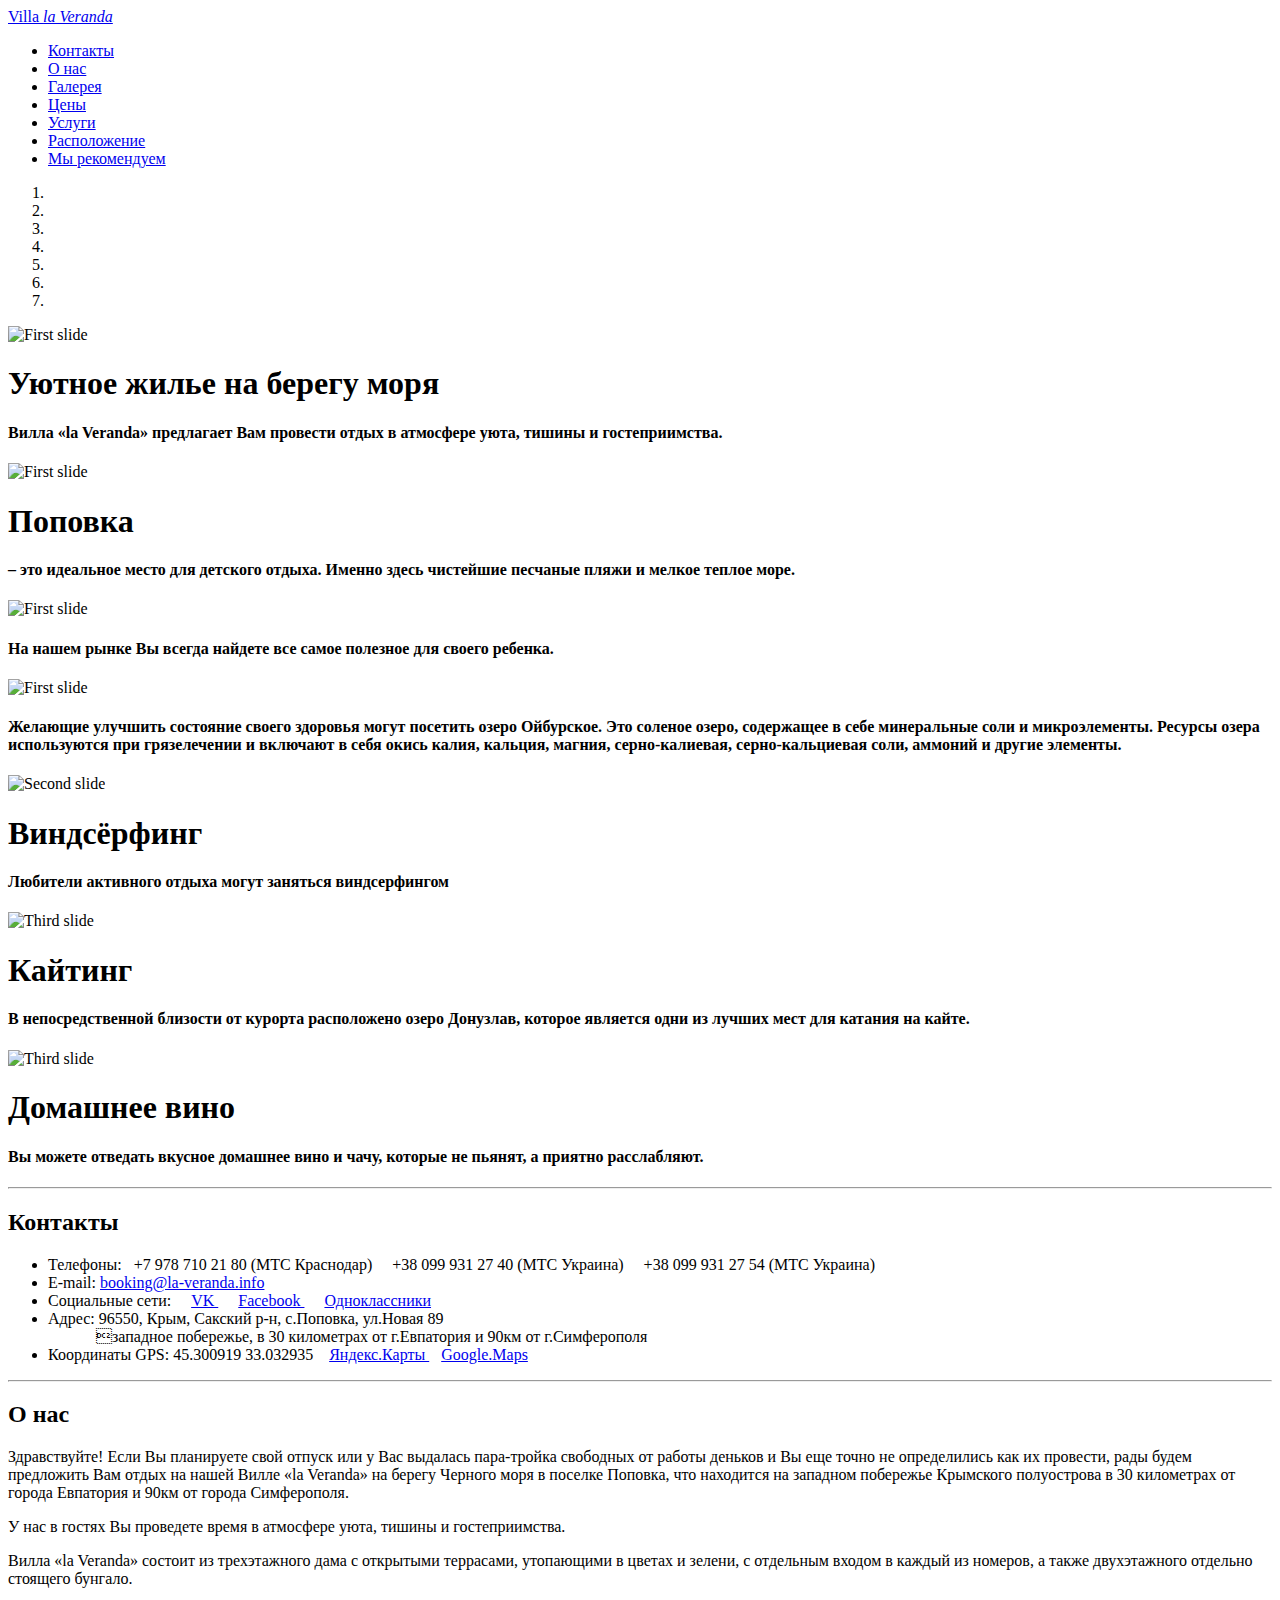
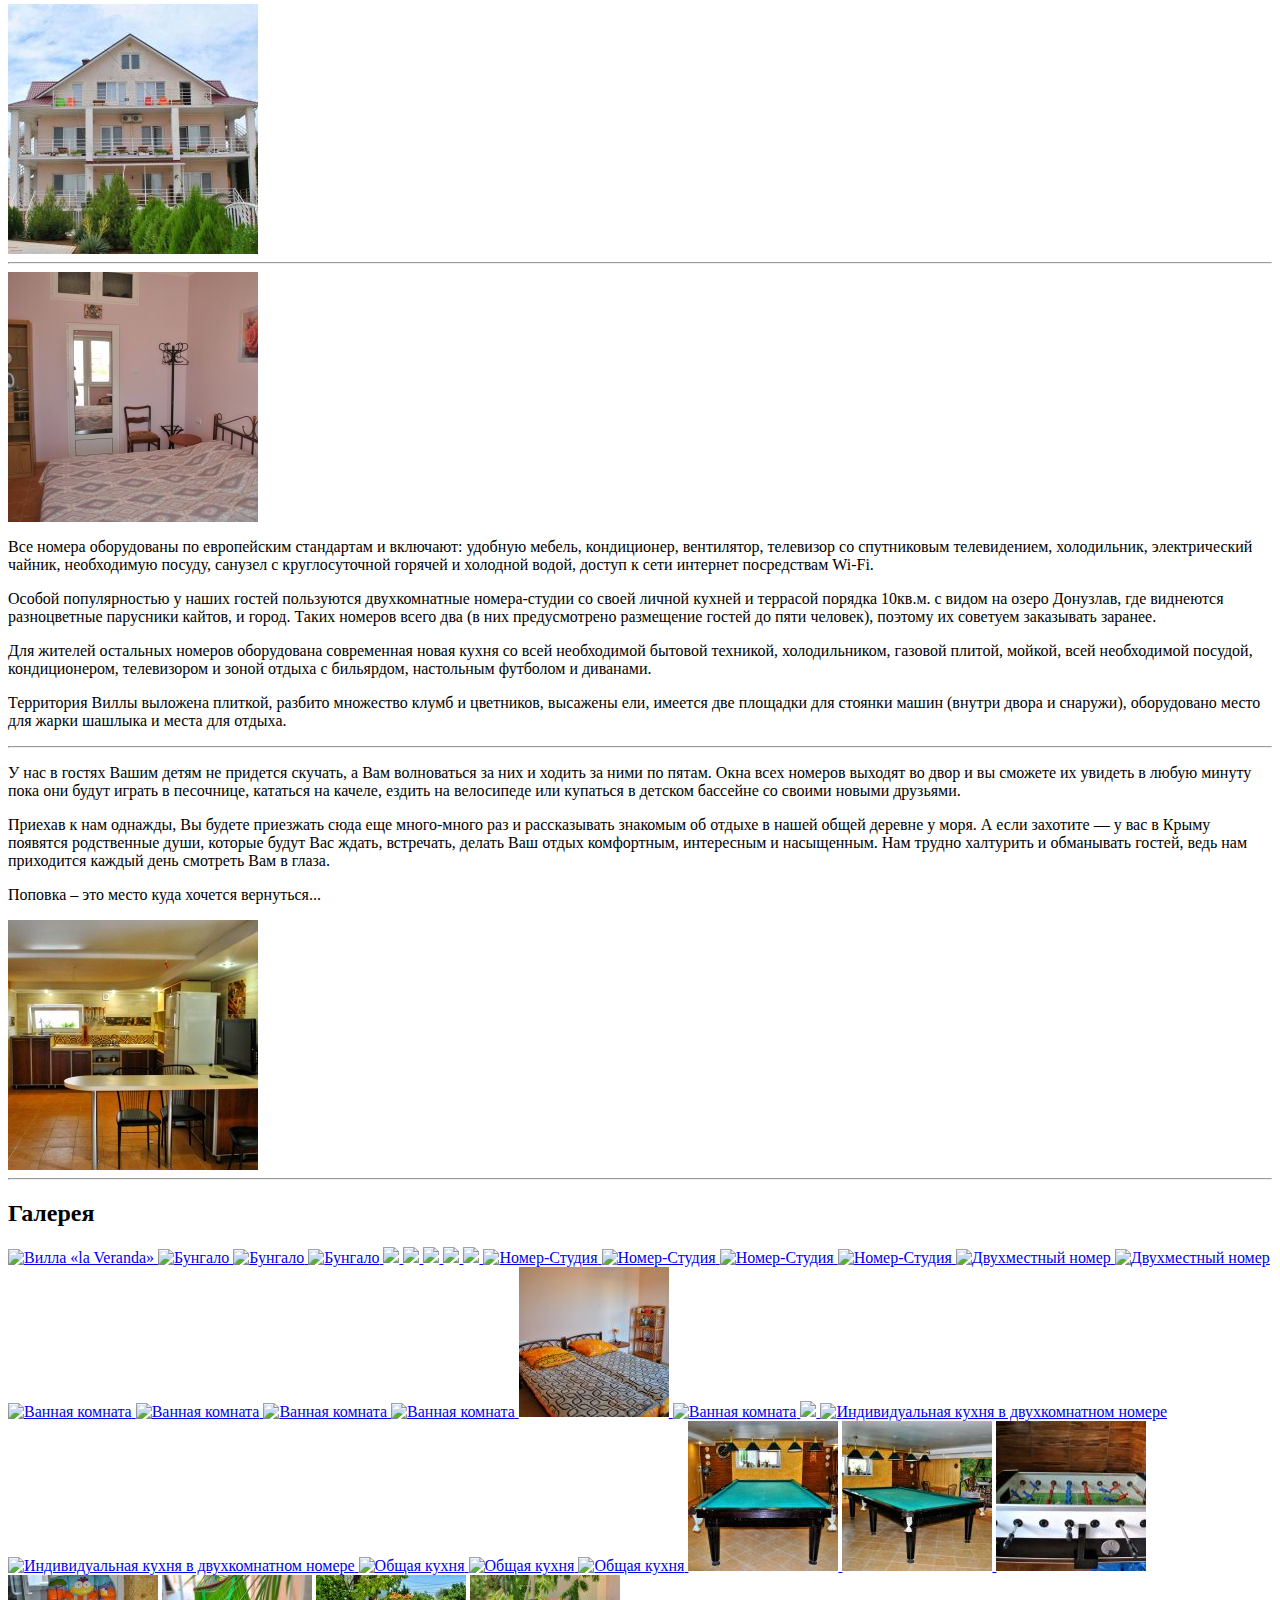
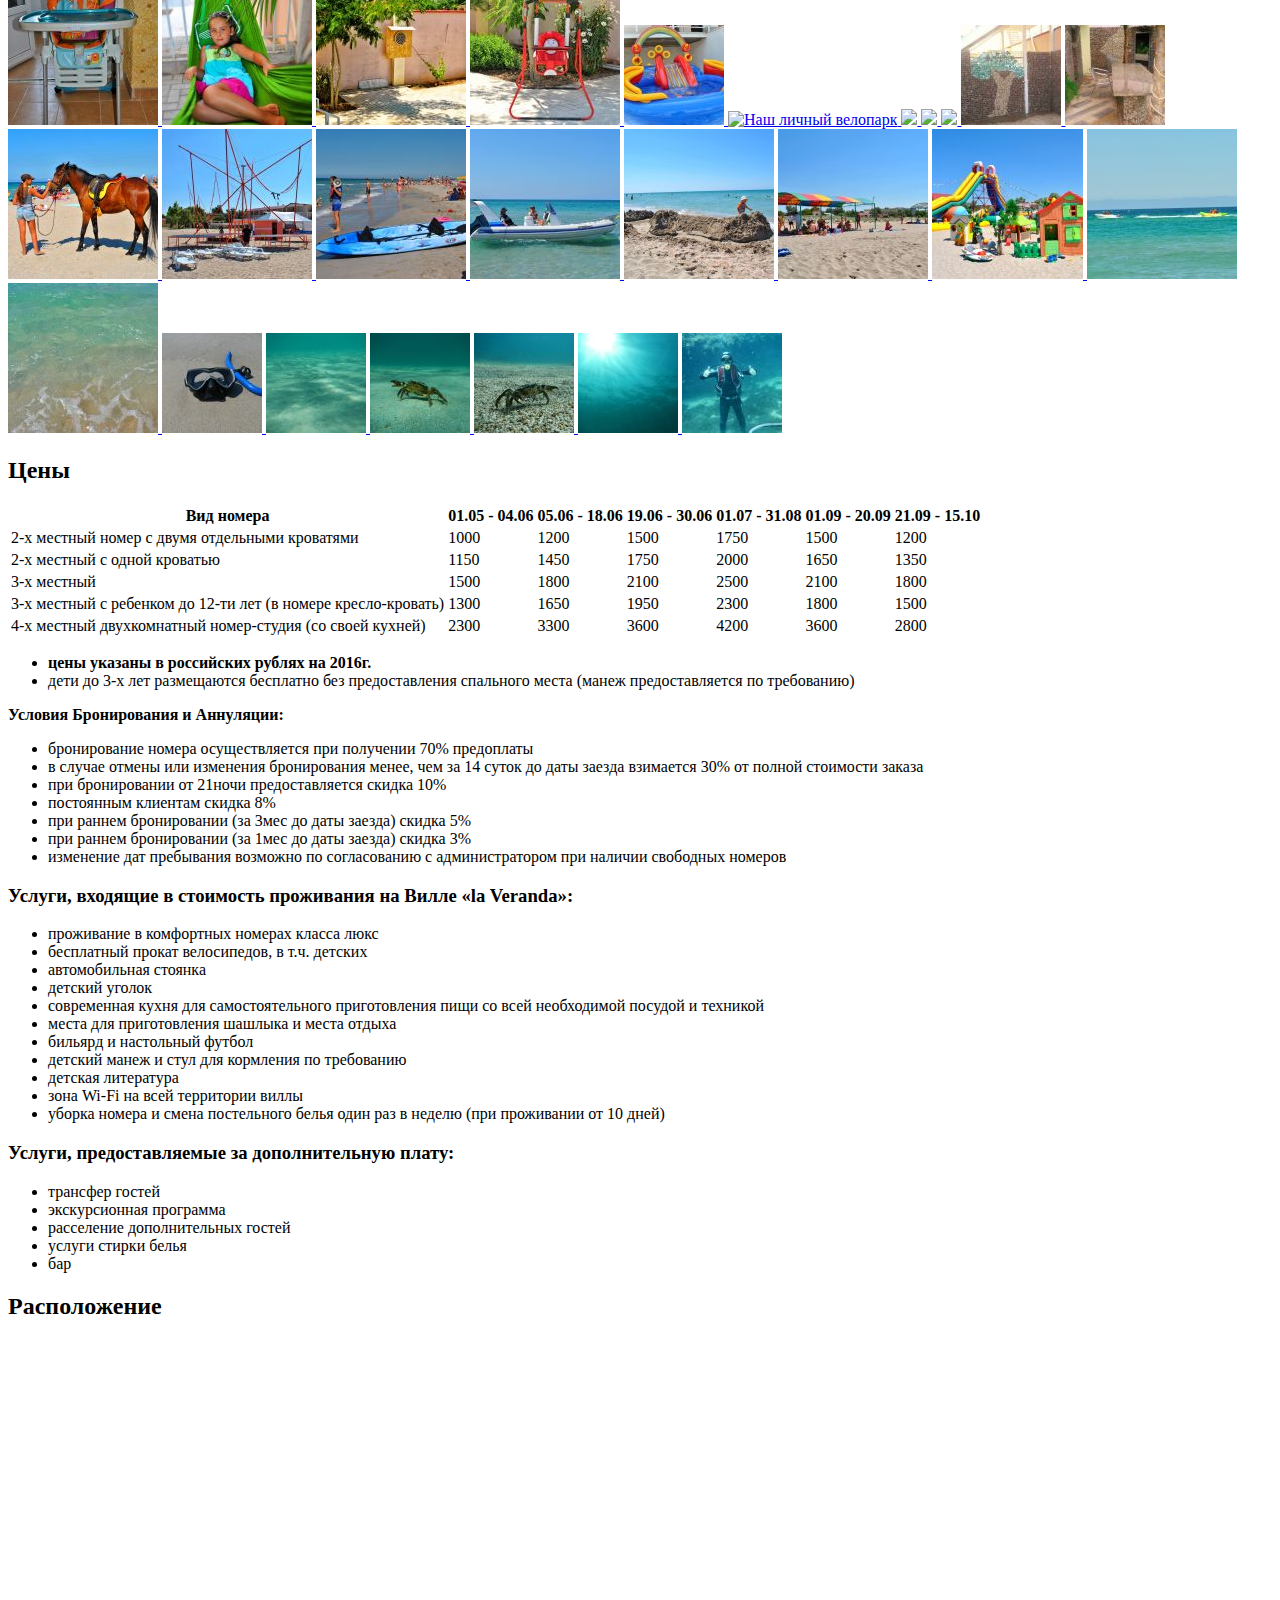
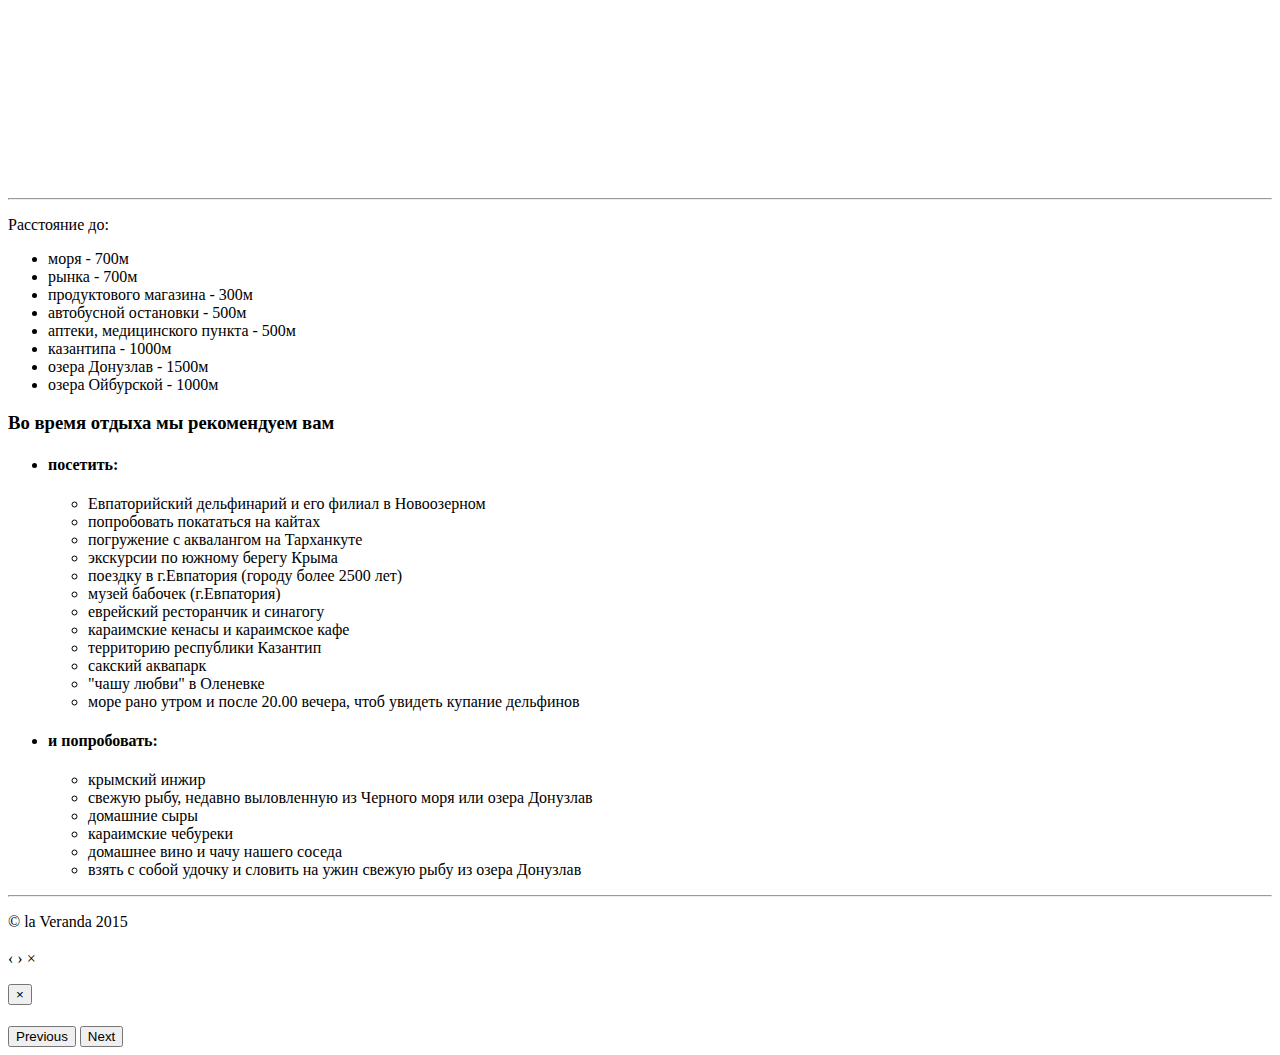
==== index.html @ cef57a55 "Price 2017" ====
<!DOCTYPE html PUBLIC "-//W3C//DTD HTML 4.01 Transitional//EN" "http://www.w3.org/TR/html4/loose.dtd">
<html>
<head>
    <meta http-equiv="Content-Type" content="text/html; charset=UTF-8">
	<meta name="description" content="
		Номера в Поповке(25км от Евпатории).700м до моря. Пляж песчаный. Одно- двух-комнатные номера. 
		В каждом сан.узел, душ(теплая, холодная вода - постоянно), кондиционер, холодильник, эл.чайник, Wi-Fi.
		Кухня общего пользования.В двухкомнатномномере кухня в номере."/>
	<meta name="keywords" content="отдых, крым, поповка, вилла, la Veranda">
    <title>Villa la Veranda</title>
    <link rel="stylesheet" href="css/bootstrap.css" type="text/css"/>
    <link rel="stylesheet" href="css/sticky-footer-navbar.css" type="text/css"/>
    <link rel="stylesheet" href="http://blueimp.github.io/Gallery/css/blueimp-gallery.min.css">
    <link rel="stylesheet" href="css/bootstrap-image-gallery.css" type="text/css"/>
    <link rel="stylesheet" href="css/style.css" type="text/css"/>
</head>
<body>

<!-- Fixed navbar -->
<div class="navbar navbar-default navbar-static-top" role="navigation">
    <div class="container">
        <div class="navbar-header">
            <a class="navbar-brand" href="#">Villa <i>la Veranda</i> </a>
        </div>
        <div class="navbar-collapse collapse">
            <ul class="nav navbar-nav navbar-right">
                <li><a href="#contact">Контакты</a></li>
                <li><a href="#about">О нас</a></li>
                <li><a href="#gallery">Галерея</a></li>
                <li><a href="#price">Цены</a></li>
                <li><a href="#services">Услуги</a></li>
                <li><a href="#map">Расположение</a></li>
                <li><a href="#recommend">Мы рекомендуем</a></li>

            </ul>
        </div>
    </div>
</div>
<!-- Fixed navbar End -->


<div class="container">
<div class="row carousel-holder">
    <div class="col-md-12">
        <div id="carousel-example-generic" class="carousel slide" data-ride="carousel">
            <ol class="carousel-indicators">
                <li data-target="#carousel-example-generic" data-slide-to="0" class="active"></li>
                <li data-target="#carousel-example-generic" data-slide-to="1"></li>
                <li data-target="#carousel-example-generic" data-slide-to="2"></li>
                <li data-target="#carousel-example-generic" data-slide-to="3"></li>
                <li data-target="#carousel-example-generic" data-slide-to="4"></li>
                <li data-target="#carousel-example-generic" data-slide-to="5"></li>
                <li data-target="#carousel-example-generic" data-slide-to="6"></li>
            </ol>
            <div class="carousel-inner">
                <div class="item active">
                    <img class="slide-image" src="images/cover/1.jpg" height="720" width="1440" alt="First slide">

                    <div class="container">
                        <div class="carousel-caption">
                            <h1>Уютное жилье на берегу моря</h1>
                            <h4>Вилла «la Veranda» предлагает Вам провести отдых в атмосфере уюта, тишины и
                                гостеприимства.</h4>
                        </div>
                    </div>
                </div>
                <div class="item">
                    <img class="slide-image" src="images/cover/4.jpg" height="720" width="1440" alt="First slide">

                    <div class="container">
                        <div class="carousel-caption">
                            <h1>Поповка</h1>
                            <h4>– это идеальное место для детского отдыха. Именно здесь чистейшие песчаные пляжи
                                и мелкое теплое море.
                            </h4>
                        </div>
                    </div>
                </div>
                <div class="item">
                    <img class="slide-image" src="images/cover/5.jpg" height="720" width="1440" alt="First slide">

                    <div class="container">
                        <div class="carousel-caption">
                            <h4>
                                На нашем рынке Вы всегда найдете все самое полезное для своего ребенка.
                            </h4>
                        </div>
                    </div>
                </div>
                <div class="item">
                    <img class="slide-image" src="images/cover/6.jpg" height="720" width="1440" alt="First slide">

                    <div class="container">
                        <div class="carousel-caption">
                            <h4>
                                Желающие улучшить состояние своего здоровья могут посетить озеро Ойбурское. Это соленое
                                озеро, содержащее в себе минеральные соли и микроэлементы. Ресурсы озера используются
                                при грязелечении и включают в себя окись калия, кальция, магния, серно-калиевая,
                                серно-кальциевая соли, аммоний и другие элементы.
                            </h4>
                        </div>
                    </div>
                </div>
                <div class="item">
                    <img class="slide-image" src="images/cover/2.jpg" height="720" width="1440" alt="Second slide">

                    <div class="container">
                        <div class="carousel-caption">
                            <h1>Виндсёрфинг</h1>
                            <h4>
                                Любители активного отдыха могут заняться виндсерфингом
                            </h4>
                        </div>
                    </div>
                </div>
                <div class="item">
                    <img class="slide-image" src="images/cover/3.jpg" height="720" width="1440" alt="Third slide">

                    <div class="container">
                        <div class="carousel-caption">
                            <h1>Кайтинг</h1>
                            <h4>
                                В непосредственной близости от курорта расположено озеро Донузлав, которое является одни
                                из лучших мест для катания на кайте.
                            </h4>
                        </div>
                    </div>
                </div>
                <div class="item">
                    <img class="slide-image" src="images/cover/7.jpg" height="720" width="1440" alt="Third slide">

                    <div class="container">
                        <div class="carousel-caption">
                            <h1>Домашнее вино</h1>
                            <h4>
                                Вы можете отведать вкусное домашнее вино и чачу, которые не пьянят, а приятно
                                расслабляют.
                            </h4>
                        </div>
                    </div>
                </div>
            </div>
            <a class="left carousel-control" href="#carousel-example-generic" data-slide="prev">
                <span class="glyphicon glyphicon-chevron-left"></span>
            </a>
            <a class="right carousel-control" href="#carousel-example-generic" data-slide="next">
                <span class="glyphicon glyphicon-chevron-right"></span>
            </a>
        </div>
    </div>
</div>


<hr>

<!-- Contacts -->
<div class="jumbotron">
    <a name="contact"></a>

    <h2>Контакты</h2>
    <ul class="list-group">
        <li class="list-group-item">
			Телефоны:&ensp;
            +7 978 710 21 80 (МТС Краснодар)&ensp;&ensp;
            +38 099 931 27 40 (МТС Украина)&ensp;&ensp;
            +38 099 931 27 54 (МТС Украина)
		</li>
        <li class="list-group-item">E-mail: <a href="mailto:booking@la-veranda.info">booking@la-veranda.info</a></li>
        <li class="list-group-item">
			Социальные сети:&ensp;&ensp;
			<a href="https://vk.com/villalaveranda" target="_blank"> VK </a>&ensp;&ensp;
			<a href="https://www.facebook.com/villaLaVeranda" target="_blank"> Facebook </a>&ensp;&ensp;
			<a href="https://www.odnoklassniki.ru/villalaveranda" target="_blank"> Одноклассники </a>
		</li>
        <li class="list-group-item">
			Адрес: 96550, Крым, Сакский р-н, с.Поповка, ул.Новая 89
			</br>&nbsp;&nbsp;&nbsp;&nbsp;&nbsp;&nbsp;&nbsp;&nbsp;&nbsp;&nbsp;&nbsp;&nbsp;западное побережье, в 30 километрах от г.Евпатория и 90км от г.Симферополя
		</li>
        <li class="list-group-item">
			Координаты GPS: 45.300919 33.032935 &ensp;
			<a href="http://maps.yandex.ua/?um=3VOrLMydTFNAR1mz0SEZEExKeebkGybm&l=sat%2Csat" target="_blank"> Яндекс.Карты </a>&ensp;
			<a href="https://www.google.com/maps/place/45%C2%B018%2703.3%22N+33%C2%B001%2758.6%22E/@45.3009184,33.032935,15z/data=!3m1!4b1!4m2!3m1!1s0x0:0x0" target="_blank"> Google.Maps </a>
		</li>
    </ul>
</div>
<!-- Contacts End -->

<!-- START THE FEATURETTES -->
<div class="container marketing">

    <a name="about"></a>
    <hr class="featurette-divider">

    <div class="row featurette">
        <div class="col-md-9">
            <h2 class="featurette-heading">О нас</h2>

			<p>			
				Здравствуйте! Если Вы планируете свой отпуск или у Вас выдалась пара-тройка свободных от работы деньков 
				и Вы еще точно не определились как их провести, рады будем предложить Вам отдых на нашей Вилле «la Veranda»
				на берегу Черного моря в поселке Поповка, что находится на западном побережье Крымского полуострова в 30 
				километрах от города Евпатория и 90км от города Симферополя.
			</p>
			
			<p>
				У нас в гостях Вы проведете время в атмосфере уюта, тишины и гостеприимства.			
			</p>
			
			<p>
				Вилла «la Veranda» состоит из трехэтажного дама с открытыми террасами, утопающими в цветах и зелени, с
				отдельным входом в каждый из номеров, а также двухэтажного отдельно стоящего бунгало. 			
			</p>
			
        </div>
        <div class="col-md-3">
            <a href="images/gallery/001.jpg" title="Вилла «la Veranda»" data-gallery="#about">
                <img alt="Вилла «la Veranda»" class="featurette-image img-responsive" src="images/about/m/001.jpg">
            </a>
        </div>
    </div>

    <hr class="featurette-divider">

    <div class="row featurette">
        <div class="col-md-3">
            <a href="images/gallery/005.jpg" title="Номер" data-gallery="#about">
                <img alt="Номер" class="featurette-image img-responsive" src="images/about/m/002.jpg">
            </a>
        </div>
        <div class="col-md-9">
            <p>
				Все номера оборудованы по европейским стандартам и включают: удобную мебель, кондиционер, вентилятор, 
				телевизор со спутниковым телевидением, холодильник, электрический чайник, необходимую посуду, санузел с 
				круглосуточной горячей и холодной водой, доступ к сети интернет посредствам  Wi-Fi.
			</p>
			
			<p>
				Особой популярностью у наших гостей пользуются двухкомнатные номера-студии со своей личной кухней и 
				террасой порядка 10кв.м. с видом на озеро Донузлав, где виднеются разноцветные парусники кайтов,  и город. 
				Таких номеров всего два (в них предусмотрено размещение гостей до пяти человек), поэтому их советуем 
				заказывать заранее.
			</p>
			
			<p>
				Для жителей остальных номеров оборудована современная новая кухня со всей необходимой бытовой техникой, 
				холодильником, газовой плитой, мойкой, всей необходимой посудой, кондиционером, телевизором и зоной отдыха 
				с бильярдом, настольным футболом и диванами.
			</p>
			
			 <p>
				Территория Виллы выложена плиткой, разбито множество клумб и цветников, высажены ели, имеется две площадки 
				для стоянки машин (внутри двора и снаружи), оборудовано место для жарки шашлыка и места для отдыха. 
			</p>
        </div>
    </div>

    <hr class="featurette-divider">

    <div class="row featurette">
        <div class="col-md-9">
			<p>
				У нас в гостях Вашим детям не придется скучать, а Вам волноваться за них и ходить за ними по пятам. 
				Окна всех номеров выходят во двор и вы сможете их увидеть в любую минуту пока они будут играть в песочнице, 
				кататься на качеле, ездить на велосипеде или купаться в детском бассейне со своими новыми друзьями.
			</p>

            <p>
				Приехав к нам однажды, Вы будете приезжать сюда еще много-много раз и рассказывать знакомым об отдыхе в 
				нашей общей деревне у моря. А если захотите — у вас в Крыму появятся родственные души, которые будут Вас 
				ждать, встречать, делать Ваш отдых комфортным, интересным и насыщенным. Нам трудно халтурить и обманывать 
				гостей, ведь нам приходится каждый день смотреть Вам в глаза.
			</p>
			
			<p>
				Поповка – это место куда хочется вернуться...
			</p>
        </div>
        <div class="col-md-3">
            <a href="images/gallery/013.jpg" title="Общая кухня" data-gallery="#about">
                <img alt="Общая кухня" class="featurette-image img-responsive" src="images/about/m/003.jpg">
            </a>
        </div>
    </div>

    <hr class="featurette-divider">
</div>
<!-- END THE FEATURETTES -->

<!-- The Bootstrap Image Gallery Images -->
<div class="jumbotron">
    <a name="gallery"></a>

    <h2>Галерея</h2>

    <div id="links">
        <a href="images/gallery/001.jpg" title="Вилла «la Veranda»" data-gallery>
            <img src="images/gallery/m/001.jpg" alt="Вилла «la Veranda»">
        </a>
        <a href="images/gallery/002.jpg" title="Бунгало" data-gallery>
            <img src="images/gallery/m/002.jpg" alt="Бунгало">
        </a>
        <a href="images/gallery/003.jpg" title="Бунгало" data-gallery>
            <img src="images/gallery/m/003.jpg" alt="Бунгало">
        </a>
        <a href="images/gallery/055.jpg" title="Бунгало" data-gallery>
            <img src="images/gallery/m/055.jpg" alt="Бунгало">
        </a>
        <a href="images/gallery/062.jpg" data-gallery>
            <img src="images/gallery/m/062.jpg">
        </a>
        <a href="images/gallery/063.jpg" data-gallery>
            <img src="images/gallery/m/063.jpg">
        </a>

        <a href="images/gallery/043.jpg" data-gallery>
            <img src="images/gallery/m/043.jpg">
        </a>
        <a href="images/gallery/061.jpg" data-gallery>
            <img src="images/gallery/m/061.jpg">
        </a>
        <a href="images/gallery/060.jpg" data-gallery>
            <img src="images/gallery/m/060.jpg">
        </a>
        <a href="images/gallery/058.jpg" title="Номер-Студия" data-gallery>
            <img src="images/gallery/m/058.jpg" alt="Номер-Студия">
        </a>
        <a href="images/gallery/045.jpg" title="Номер-Студия" data-gallery>
            <img src="images/gallery/m/045.jpg" alt="Номер-Студия">
        </a>
        <a href="images/gallery/046.jpg" title="Номер-Студия" data-gallery>
            <img src="images/gallery/m/046.jpg" alt="Номер-Студия">
        </a>
        <a href="images/gallery/047.jpg" title="Номер-Студия" data-gallery>
            <img src="images/gallery/m/047.jpg" alt="Номер-Студия">
        </a>
        <a href="images/gallery/048.jpg" title="Двухместный номер" data-gallery>
            <img src="images/gallery/m/048.jpg" alt="Двухместный номер">
        </a>
        <a href="images/gallery/049.jpg" title="Двухместный номер" data-gallery>
            <img src="images/gallery/m/049.jpg" alt="Двухместный номер">
        </a>
        <a href="images/gallery/050.jpg" title="Ванная комната" data-gallery>
            <img src="images/gallery/m/050.jpg" alt="Ванная комната">
        </a>
        <a href="images/gallery/051.jpg" title="Ванная комната" data-gallery>
            <img src="images/gallery/m/051.jpg" alt="Ванная комната">
        </a>
        <a href="images/gallery/053.jpg" title="Ванная комната" data-gallery>
            <img src="images/gallery/m/053.jpg" alt="Ванная комната">
        </a>
        <a href="images/gallery/054.jpg" title="Ванная комната" data-gallery>
            <img src="images/gallery/m/054.jpg" alt="Ванная комната">
        </a>
        <a href="images/gallery/007.jpg" title="Двухместный номер" data-gallery>
            <img src="images/gallery/m/007.jpg" alt="Двухместный номер">
        </a>
        <a href="images/gallery/009.jpg" title="Ванная комната" data-gallery>
            <img src="images/gallery/m/009.jpg" alt="Ванная комната">
        </a>
        <a href="images/gallery/059.jpg" data-gallery>
            <img src="images/gallery/m/059.jpg">
        </a>
        <a href="images/gallery/011.jpg" title="Индивидуальная кухня в двухкомнатном номере" data-gallery>
            <img src="images/gallery/m/011.jpg" alt="Индивидуальная кухня в двухкомнатном номере">
        </a>
        <a href="images/gallery/016.jpg" title="Индивидуальная кухня в двухкомнатном номере" data-gallery>
            <img src="images/gallery/m/016.jpg" alt="Индивидуальная кухня в двухкомнатном номере">
        </a>
        <a href="images/gallery/013.jpg" title="Общая кухня" data-gallery>
            <img src="images/gallery/m/013.jpg" alt="Общая кухня">
        </a>
        <a href="images/gallery/014.jpg" title="Общая кухня" data-gallery>
            <img src="images/gallery/m/014.jpg" alt="Общая кухня">
        </a>
        <a href="images/gallery/012.jpg" title="Общая кухня" data-gallery>
            <img src="images/gallery/m/012.jpg" alt="Общая кухня">
        </a>
		<a href="images/gallery/030.jpg" title="Бильярд" data-gallery>
            <img src="images/gallery/m/030.jpg" alt="Бильярд">
        </a>
		<a href="images/gallery/029.jpg" title="Бильярд" data-gallery>
            <img src="images/gallery/m/029.jpg" alt="Бильярд">
        </a>
        <a href="images/gallery/028.jpg" title="Настольный футбол" data-gallery>
            <img src="images/gallery/m/028.jpg" alt="Настольный футбол">
        </a>
        <a href="images/gallery/033.jpg" title="Детский стул" data-gallery>
            <img src="images/gallery/m/033.jpg" alt="Детский стул">
        </a>
		<a href="images/gallery/031.jpg" title="Гамак" data-gallery>
            <img src="images/gallery/m/031.jpg" alt="Гамак">
        </a>
		<a href="images/gallery/032.jpg" title="Дартс" data-gallery>
            <img src="images/gallery/m/032.jpg" alt="Дартс">
        </a>
		<a href="images/gallery/034.jpg" title="Качели" data-gallery>
            <img src="images/gallery/m/034.jpg" alt="Качели">
        </a>
        <a href="images/gallery/042.jpg" data-gallery>
            <img src="images/gallery/m/042.jpg">
        </a>
        <a href="images/gallery/004.jpg" title="Наш личный велопарк" data-gallery>
            <img src="images/gallery/m/004.jpg" alt="Наш личный велопарк">
        </a>
        <a href="images/gallery/052.jpg" data-gallery>
            <img src="images/gallery/m/052.jpg">
        </a>
        <a href="images/gallery/056.jpg" data-gallery>
            <img src="images/gallery/m/056.jpg">
        </a>
        <a href="images/gallery/057.jpg" data-gallery>
            <img src="images/gallery/m/057.jpg">
        </a>
        <a href="images/gallery/064.jpg" data-gallery>
            <img src="images/gallery/m/064.jpg">
        </a>
        <a href="images/gallery/065.jpg" data-gallery>
            <img src="images/gallery/m/065.jpg">
        </a>
		<a href="images/gallery/018.jpg" title="По пляжу можно покататься на лошадях" data-gallery>
            <img src="images/gallery/m/018.jpg" alt="По пляжу можно покататься на лошадях">
        </a>
		<a href="images/gallery/019.jpg" title="Дети и даже взрослые могут попрыгать на батуте, исполняя трюки" data-gallery>
            <img src="images/gallery/m/019.jpg" alt="Дети и даже взрослые могут попрыгать на батуте, исполняя трюки">
        </a>
		<a href="images/gallery/021.jpg" title="Можно взять в аренду байдарку" data-gallery>
            <img src="images/gallery/m/021.jpg" alt="Можно взять в аренду байдарку">
        </a>
		<a href="images/gallery/022.jpg" title="Можно заказать прогулку на моторной лодке" data-gallery>
            <img src="images/gallery/m/022.jpg" alt="Можно заказать прогулку на моторной лодке">
        </a>
		<a href="images/gallery/023.jpg" title="На наших пляжах Ваши дети воплотят все свои творческие фантазии" data-gallery>
            <img src="images/gallery/m/023.jpg" alt="На наших пляжах Ваши дети воплотят все свои творческие фантазии">
        </a>
		<a href="images/gallery/024.jpg" title="Под стационарными навесами можно укрыться от солнца" data-gallery>
            <img src="images/gallery/m/024.jpg" alt="Под стационарными навесами можно укрыться от солнца">
        </a>
		<a href="images/gallery/025.jpg" title="Для детей на пляже есть целый детский городок, где им не придется скучать" data-gallery>
            <img src="images/gallery/m/025.jpg" alt="Для детей на пляже есть целый детский городок, где им не придется скучать">
        </a>
		<a href="images/gallery/026.jpg" title="На нашем пляже вы сможете покататься на банане" data-gallery>
            <img src="images/gallery/m/026.jpg" alt="На нашем пляже вы сможете покататься на банане">
        </a>
		<a href="images/gallery/020.jpg" title="Вот такая чистая у нас вода в Поповке" data-gallery>
            <img src="images/gallery/m/020.jpg" alt="Вот такая чистая у нас вода в Поповке">
        </a>
        <a href="images/gallery/036.jpg" data-gallery>
            <img src="images/gallery/m/036.jpg">
        </a>
        <a href="images/gallery/037.jpg" data-gallery>
            <img src="images/gallery/m/037.jpg">
        </a>
        <a href="images/gallery/038.jpg" data-gallery>
            <img src="images/gallery/m/038.jpg">
        </a>
        <a href="images/gallery/039.jpg" data-gallery>
            <img src="images/gallery/m/039.jpg">
        </a>
        <a href="images/gallery/040.jpg" data-gallery>
            <img src="images/gallery/m/040.jpg">
        </a>
        <a href="images/gallery/041.jpg" data-gallery>
            <img src="images/gallery/m/041.jpg">
        </a>
    </div>
</div>
<!-- The Bootstrap Image Gallery Images end -->

<!-- Price -->
<div class="jumbotron">
    <a name="price"></a>
	<h2>Цены</h2>
    <table class="table table-bordered table-striped">
        <thead>
        <tr>
            <th>Вид номера</th>
            <th>01.05 - 04.06</th>
            <th>05.06 - 18.06</th>
            <th>19.06 - 30.06</th>
            <th>01.07 - 31.08</th>
            <th>01.09 - 20.09</th>
            <th>21.09 - 15.10</th>
        </tr>
        </thead>
        <tbody>
        <tr>
            <td>2-х местный номер с двумя отдельными кроватями</td>
            <td>1000</td>
            <td>1200</td>
            <td>1500</td>
            <td>1750</td>
            <td>1500</td>
            <td>1200</td>
        </tr>
        <tr>
            <td>2-х местный с одной кроватью</td>
            <td>1150</td>
            <td>1450</td>
            <td>1750</td>
            <td>2000</td>
            <td>1650</td>
            <td>1350</td>
        </tr>
        <tr>
            <td>3-х местный</td>
            <td>1500</td>
            <td>1800</td>
            <td>2100</td>
            <td>2500</td>
            <td>2100</td>
            <td>1800</td>
        </tr>
        <tr>
            <td>3-х местный с ребенком до 12-ти лет (в номере кресло-кровать)</td>
            <td>1300</td>
            <td>1650</td>
            <td>1950</td>
            <td>2300</td>
            <td>1800</td>
            <td>1500</td>
        </tr>
        <tr>
            <td>4-х местный двухкомнатный номер-студия (со своей кухней)</td>
            <td>2300</td>
            <td>3300</td>
            <td>3600</td>
            <td>4200</td>
            <td>3600</td>
            <td>2800</td>
        </tr>
        </tbody>
    </table>
    <ul>
        <li><b>цены указаны в российских рублях на 2016г.</b></li>
        <li>дети до 3-х лет размещаются бесплатно без предоставления спального места (манеж предоставляется по требованию)</li>
    </ul>
    <b>Условия Бронирования и Аннуляции:</b>
    <ul>
        <li>бронирование номера осуществляется при получении 70% предоплаты</li>
        <li>в случае отмены или изменения бронирования менее, чем за 14 суток до даты заезда взимается 30% от полной стоимости заказа</li>
        <li>при бронировании от 21ночи предоставляется скидка 10%</li>
        <li>постоянным клиентам скидка 8%</li>
        <li>при раннем бронировании (за 3мес до даты заезда) скидка 5%</li>
        <li>при раннем бронировании (за 1мес до даты заезда) скидка 3%</li>
        <li>изменение дат пребывания возможно по согласованию с администратором при наличии свободных номеров</li>
    </ul>
</div>
<!-- Price End -->

<!-- Services -->
<div class="jumbotron">
    <a name="services"></a>

    <h3>Услуги, входящие в стоимость проживания на Вилле «la Veranda»:</h3>
    <ul>
        <li>проживание в комфортных номерах класса люкс</li>
        <li>бесплатный прокат велосипедов, в т.ч. детских</li>
        <li>автомобильная стоянка</li>
        <li>детский уголок</li>
        <li>современная кухня для самостоятельного приготовления пищи со всей необходимой посудой и техникой</li>
        <li>места для приготовления шашлыка и места отдыха</li>
        <li>бильярд и настольный футбол</li>
        <li>детский манеж и стул для кормления по требованию</li>
        <li>детская литература</li>
        <li>зона Wi-Fi на всей территории виллы</li>
        <li>уборка номера и смена постельного белья один раз в неделю (при проживании от 10 дней)</li>
    </ul>
    <h3>Услуги, предоставляемые за дополнительную плату:</h3>
    <ul>
        <li>трансфер гостей</li>
        <li>экскурсионная программа</li>
        <li>расселение дополнительных гостей</li>
        <li>услуги стирки белья</li>
        <li>бар</li>
    </ul>
</div>
<!-- Services End -->


<!-- START THE MAP -->
<div class="jumbotron">
    <a name="map"></a>

    <h2>Расположение </h2>

    <div style="width: 1000px; height: 450px;">
        <script type="text/javascript" charset="utf-8"
                src="http://api-maps.yandex.ru/services/constructor/1.0/js/?sid=FfrhuU9n1Fif2zZlwq3ALC2VtPZTordC">
        </script>
    </div>
    <hr/>
    <p>Расстояние до:</p>
    <ul>
        <li>моря - 700м</li>
        <li>рынка - 700м</li>
        <li>продуктового магазина - 300м</li>
        <li>автобусной остановки - 500м</li>
        <li>аптеки, медицинского пункта - 500м</li>
        <li>казантипа - 1000м</li>
        <li>озера Донузлав - 1500м</li>
        <li>озера Ойбурской - 1000м</li>
    </ul>
</div>
<!-- START THE MAP -->

<!-- Recommend -->
<div class="jumbotron">
    <a name="recommend"></a>

    <h3>Во время отдыха мы рекомендуем вам</h3>

    <ul class="list-group">
        <li class="list-group-item">
            <h4>посетить:</h4>
            <ul>
                <li>Евпаторийский дельфинарий и его филиал в Новоозерном</li>
                <li>попробовать покататься на кайтах</li>
                <li>погружение с аквалангом на Тарханкуте</li>
                <li>экскурсии по южному берегу Крыма</li>
                <li>поездку в г.Евпатория (городу более 2500 лет)</li>
                <li>музей бабочек (г.Евпатория)</li>
                <li>еврейский ресторанчик и синагогу</li>
                <li>караимские кенасы и караимское кафе</li>
                <li>территорию республики Казантип</li>
                <li>сакский аквапарк</li>
                <li>"чашу любви" в Оленевке</li>
                <li>море рано утром и после 20.00 вечера, чтоб увидеть купание дельфинов</li>
            </ul>
        </li>
        <li class="list-group-item">
            <h4>и попробовать:</h4>
            <ul>
                <li>крымский инжир</li>
                <li>свежую рыбу, недавно выловленную из Черного моря или озера Донузлав</li>
                <li>домашние сыры</li>
                <li>караимские чебуреки</li>
                <li>домашнее вино и чачу нашего соседа</li>
                <li>взять с собой удочку и словить на ужин свежую рыбу из озера Донузлав</li>
            </ul>
        </li>
    </ul>
</div>
<!-- Recommend End -->


</div>

<!-- Footer -->
<hr>
<div id="footer">
    <div class="container">
        <p class="text-muted">&copy; la Veranda 2015</p>
    </div>
</div>
<!-- Footer END -->


<!-- The Bootstrap Image Gallery lightbox, should be a child element of the document body -->
<div id="blueimp-gallery" class="blueimp-gallery blueimp-gallery-controls">
    <!-- The container for the modal slides -->
    <div class="slides"></div>
    <!-- Controls for the borderless lightbox -->
    <h3 class="title"></h3>
    <a class="prev">‹</a>
    <a class="next">›</a>
    <a class="close">×</a>
    <a class="play-pause"></a>
    <ol class="indicator"></ol>
    <!-- The modal dialog, which will be used to wrap the lightbox content -->
    <div class="modal fade">
        <div class="modal-dialog">
            <div class="modal-content">
                <div class="modal-header">
                    <button type="button" class="close" aria-hidden="true">&times;</button>
                    <h4 class="modal-title"></h4>
                </div>
                <div class="modal-body next"></div>
                <div class="modal-footer">
                    <button type="button" class="btn btn-default pull-left prev">
                        <i class="glyphicon glyphicon-chevron-left"></i>
                        Previous
                    </button>
                    <button type="button" class="btn btn-primary next">
                        Next
                        <i class="glyphicon glyphicon-chevron-right"></i>
                    </button>
                </div>
            </div>
        </div>
    </div>
</div>
<!-- The Bootstrap Image Gallery lightbox end -->


<!-- Yandex.Metrika counter -->
<script type="text/javascript">
    (function (d, w, c) {
        (w[c] = w[c] || []).push(function () {
            try {
                w.yaCounter25334270 = new Ya.Metrika({id: 25334270,
                    webvisor: true,
                    clickmap: true,
                    trackLinks: true,
                    accurateTrackBounce: true});
            } catch (e) {
            }
        });

        var n = d.getElementsByTagName("script")[0],
                s = d.createElement("script"),
                f = function () {
                    n.parentNode.insertBefore(s, n);
                };
        s.type = "text/javascript";
        s.async = true;
        s.src = (d.location.protocol == "https:" ? "https:" : "http:") + "//mc.yandex.ru/metrika/watch.js";

        if (w.opera == "[object Opera]") {
            d.addEventListener("DOMContentLoaded", f, false);
        } else {
            f();
        }
    })(document, window, "yandex_metrika_callbacks");
</script>
<noscript>
    <div><img src="//mc.yandex.ru/watch/25334270" style="position:absolute; left:-9999px;" alt=""/></div>
</noscript>
<!-- Yandex.Metrika counter -->


<script src="http://code.jquery.com/jquery-1.10.2.min.js"></script>
<script src="js/bootstrap.js"></script>
<script src="http://blueimp.github.io/Gallery/js/jquery.blueimp-gallery.min.js"></script>
<script src="js/bootstrap-image-gallery.js"></script>

</body>
</html>
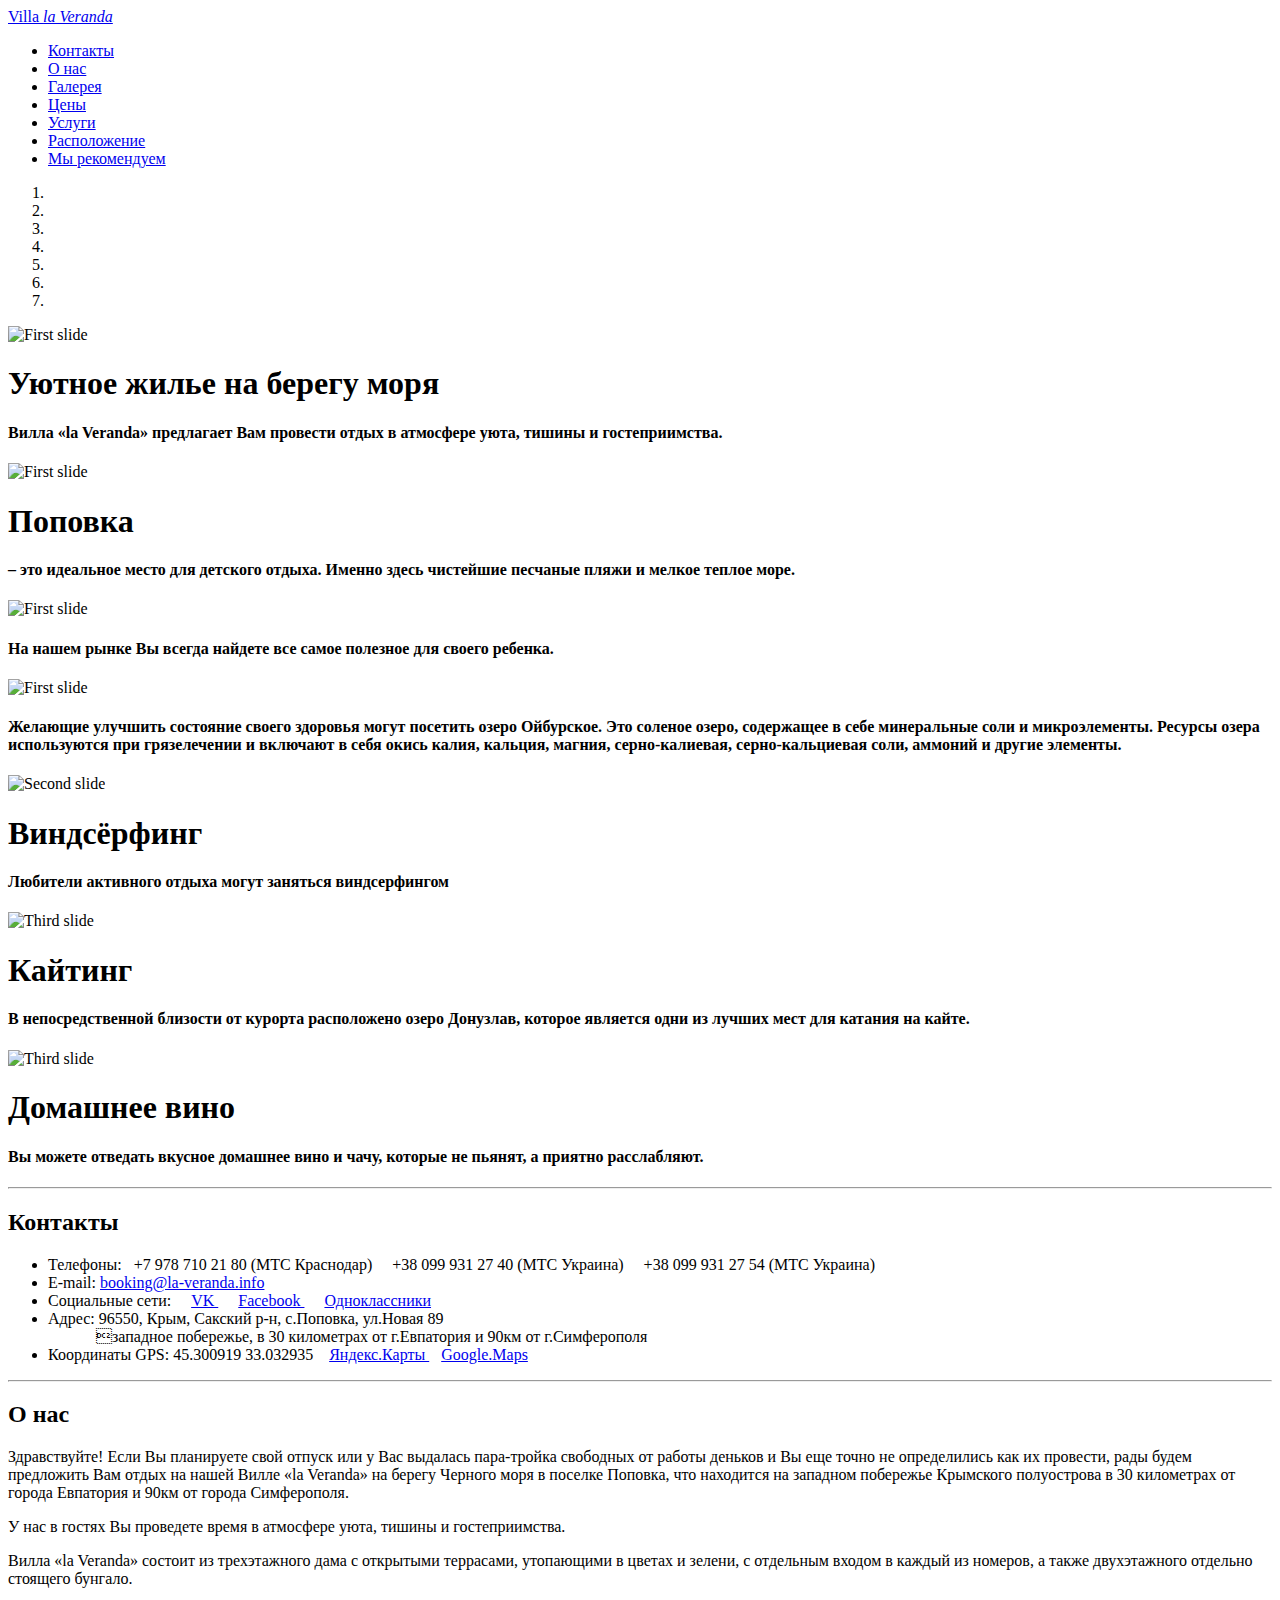
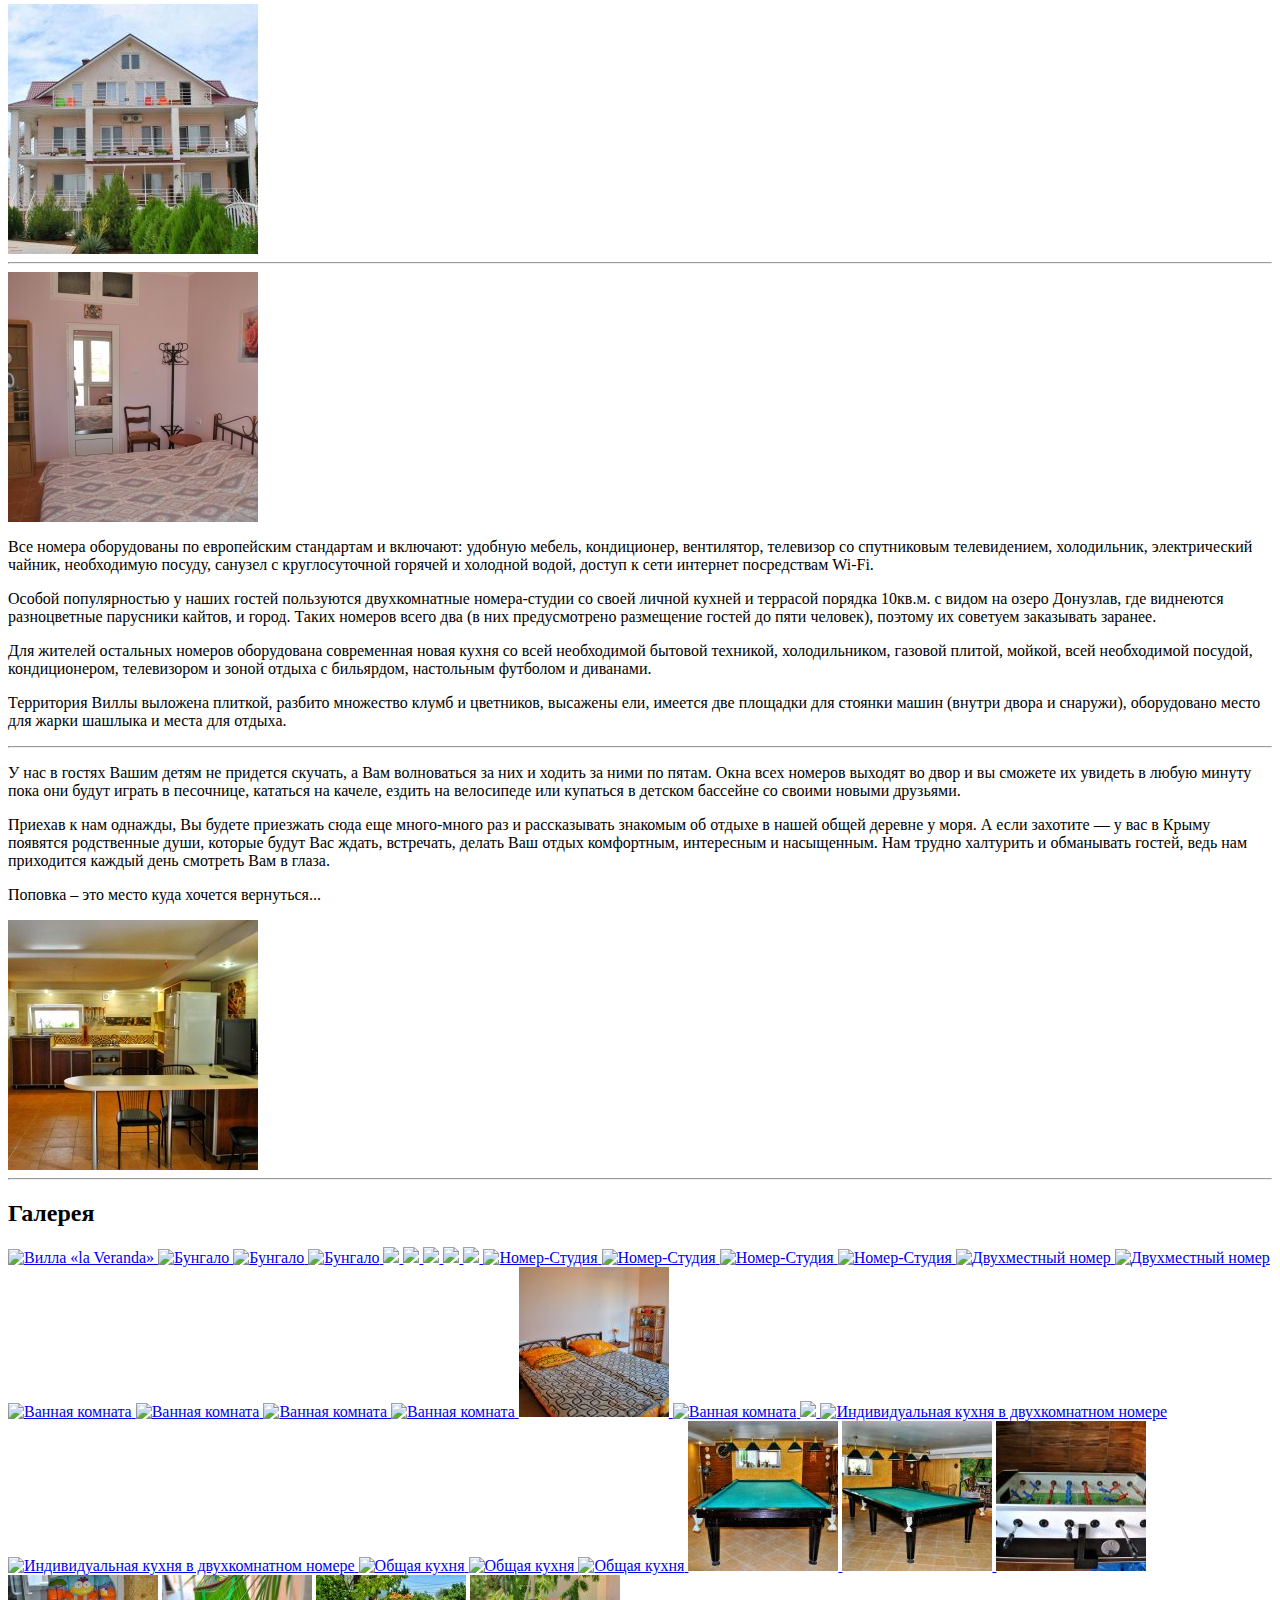
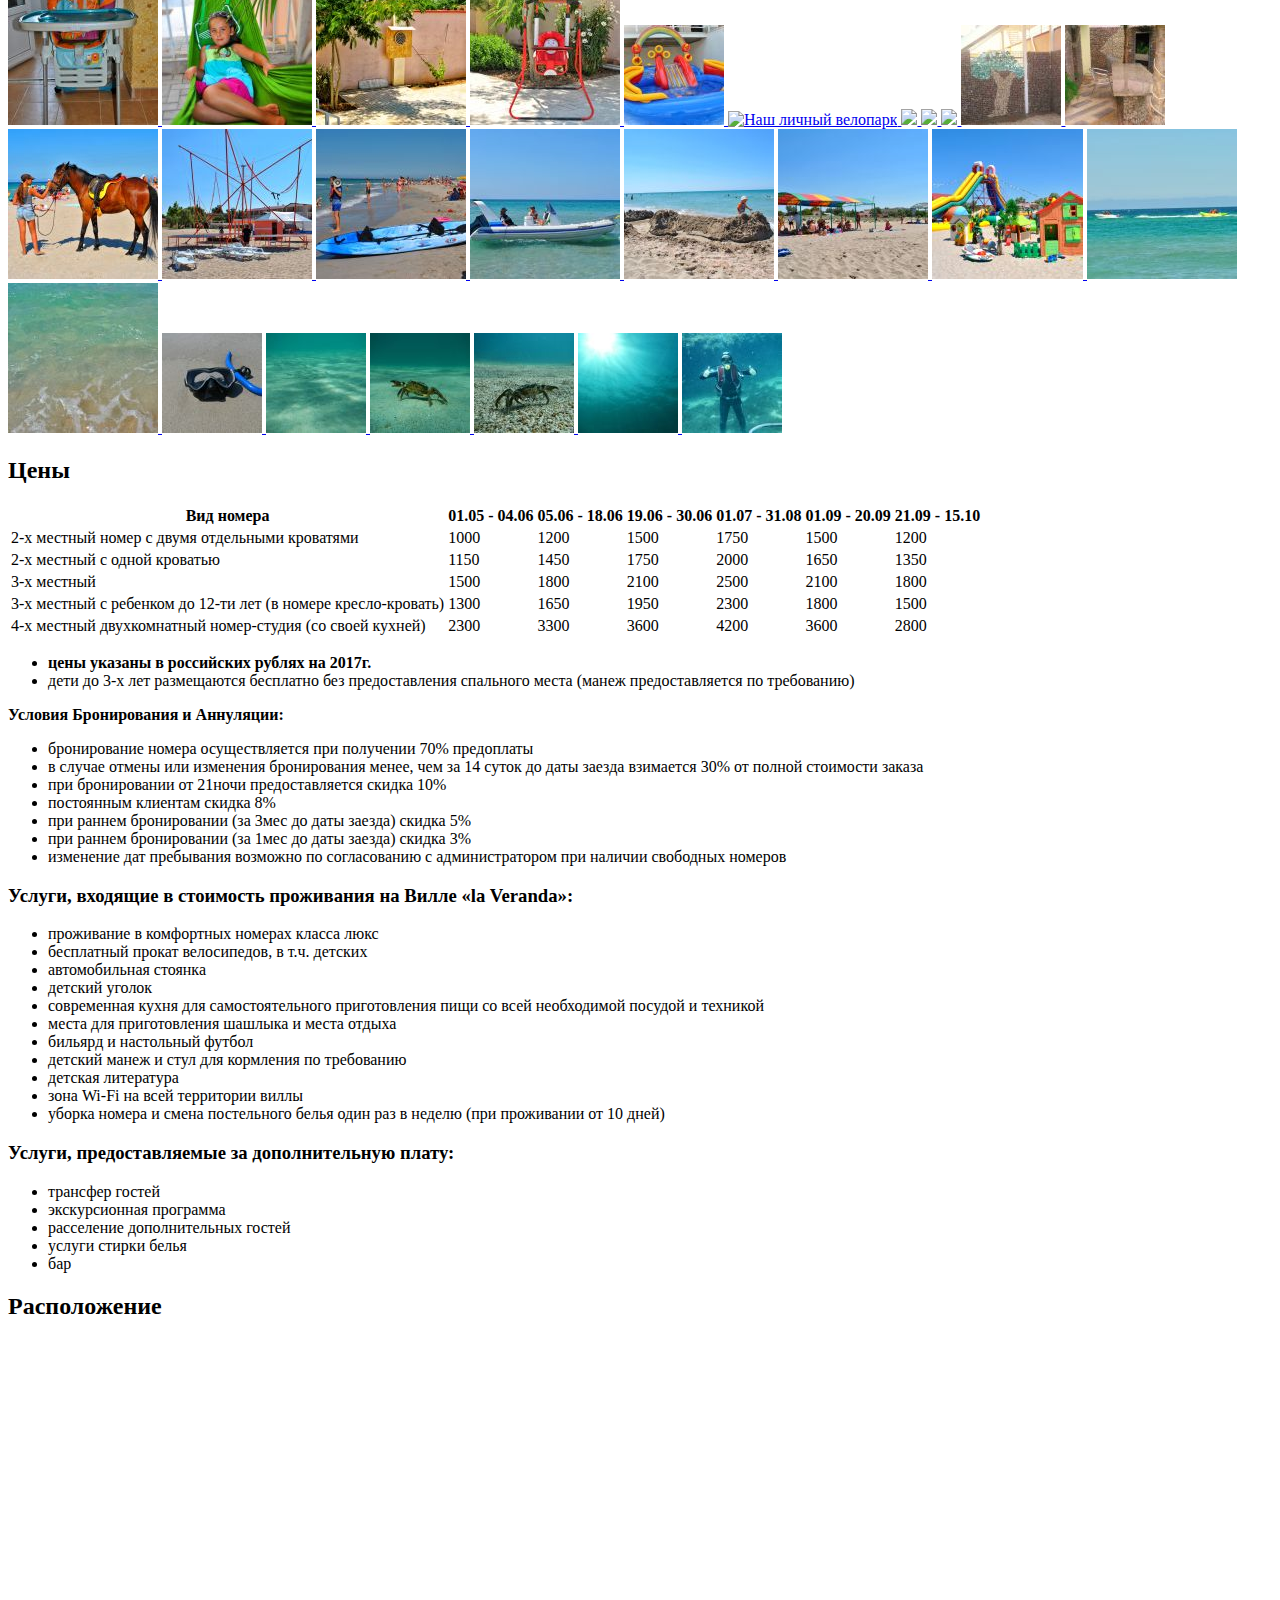
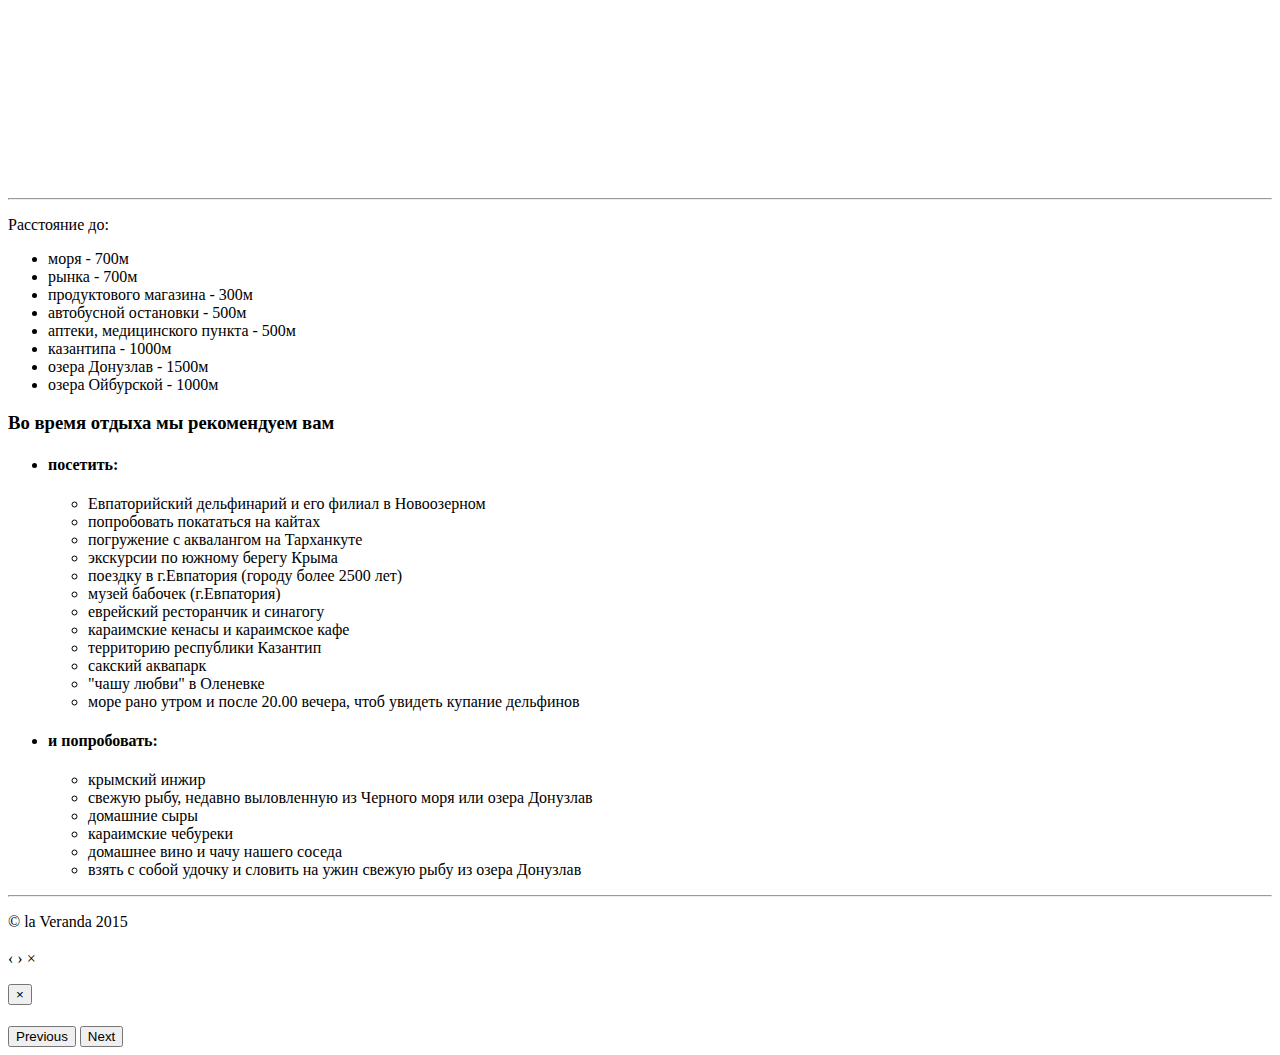
==== commit 2f4cc853: "Price 2017" ====
--- a/index.html
+++ b/index.html
@@ -531,7 +531,7 @@
         </tbody>
     </table>
     <ul>
-        <li><b>цены указаны в российских рублях на 2016г.</b></li>
+        <li><b>цены указаны в российских рублях на 2017г.</b></li>
         <li>дети до 3-х лет размещаются бесплатно без предоставления спального места (манеж предоставляется по требованию)</li>
     </ul>
     <b>Условия Бронирования и Аннуляции:</b>
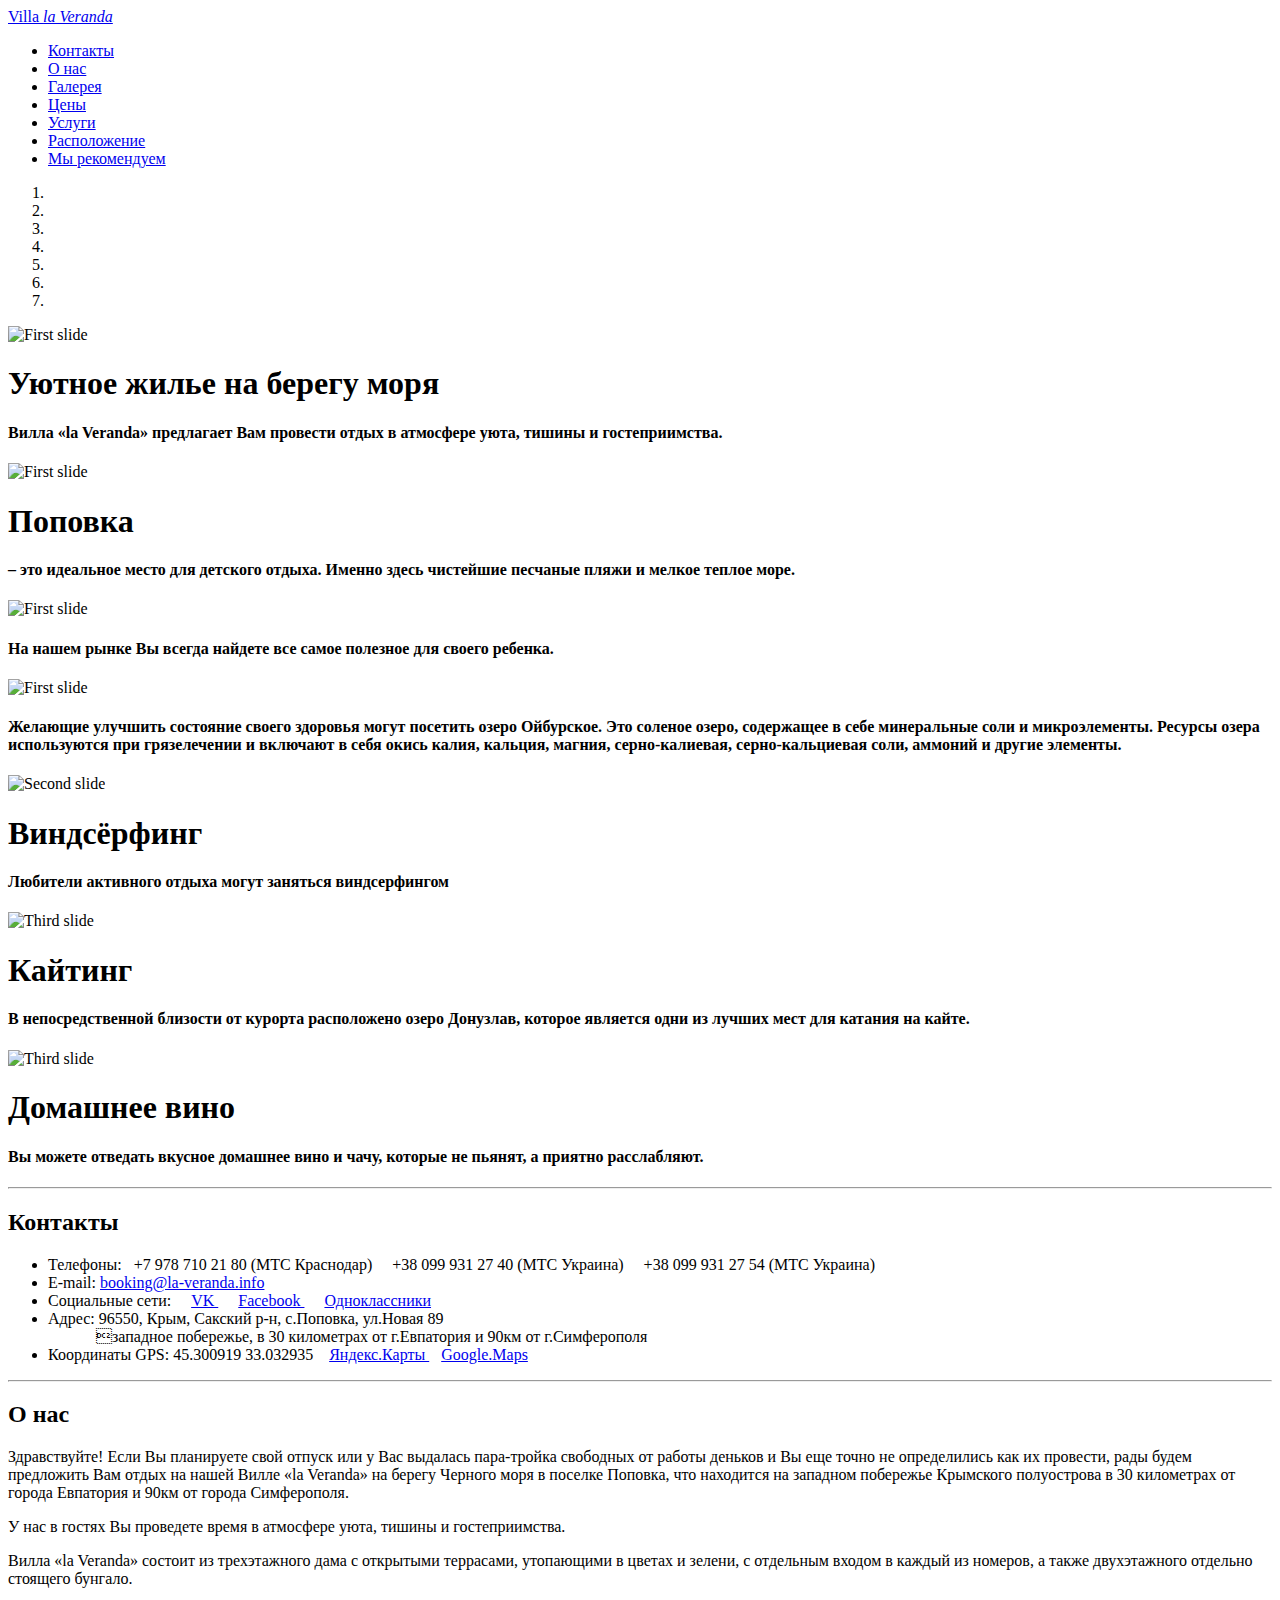
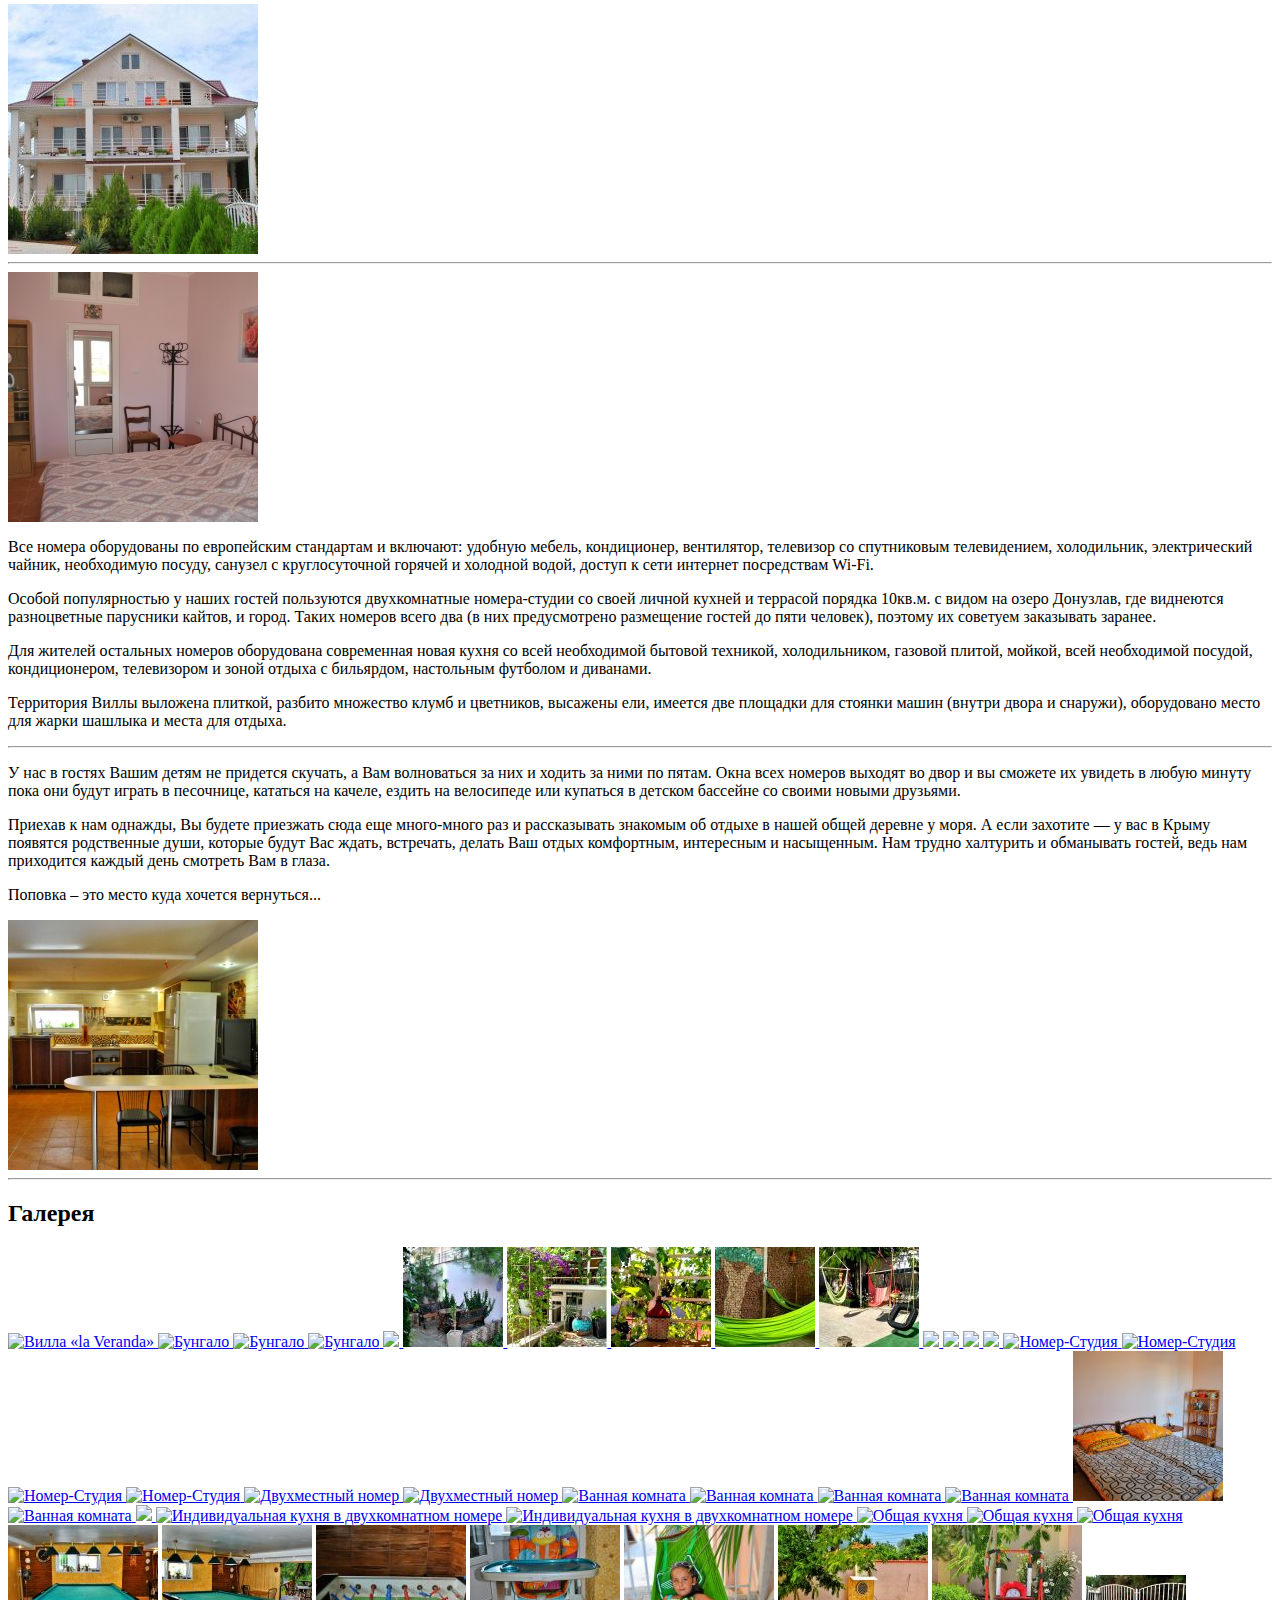
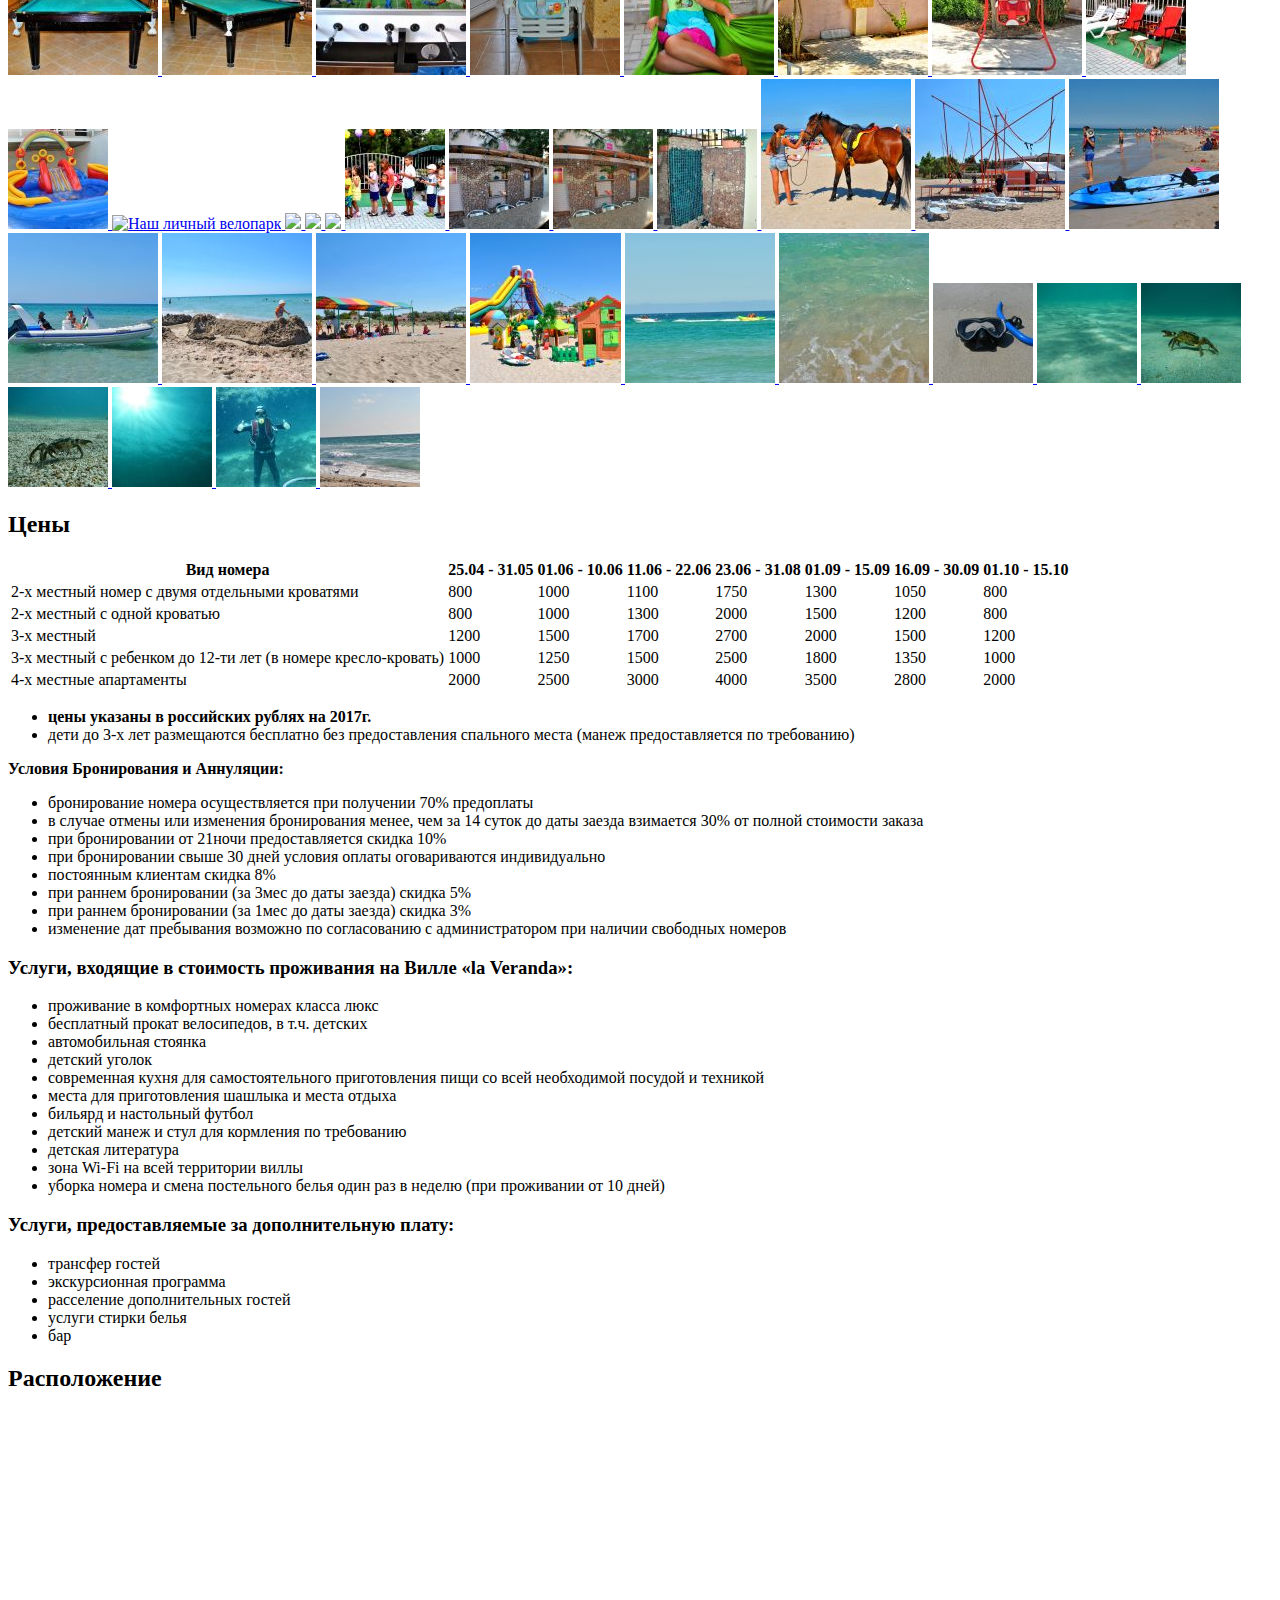
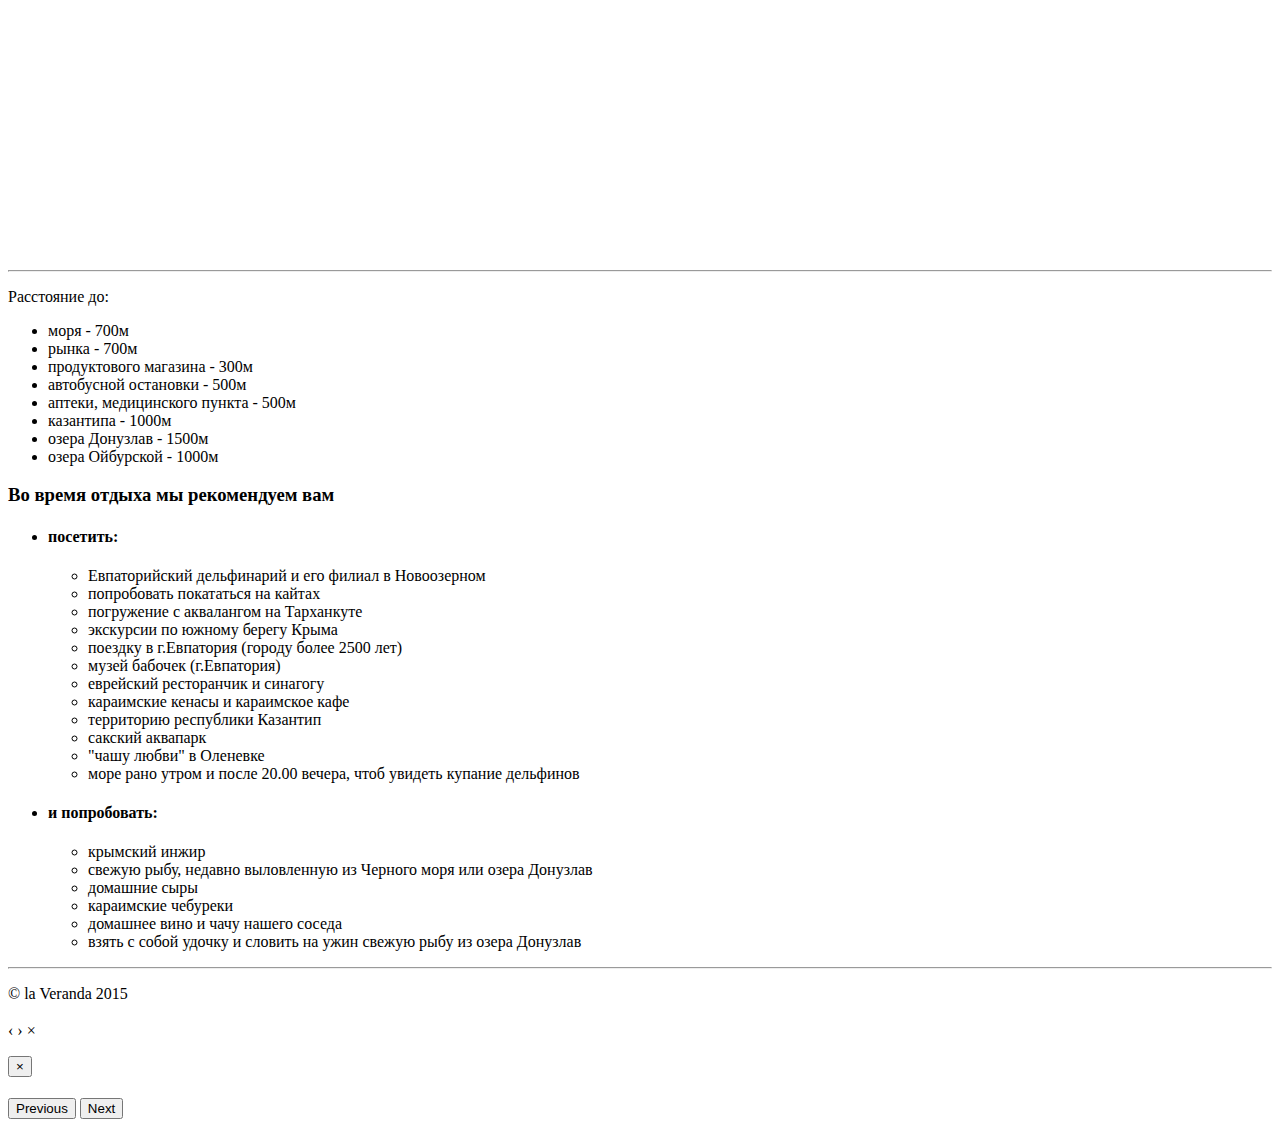
==== commit 0a8cb8ed: "Price 2018 and new photos" ====
--- a/index.html
+++ b/index.html
@@ -308,10 +308,24 @@
         <a href="images/gallery/062.jpg" data-gallery>
             <img src="images/gallery/m/062.jpg">
         </a>
+        <a href="images/gallery/074.jpg" data-gallery>
+            <img src="images/gallery/m/074.jpg">
+        </a>
+        <a href="images/gallery/068.jpg" data-gallery>
+            <img src="images/gallery/m/068.jpg">
+        </a>
+        <a href="images/gallery/066.jpg" data-gallery>
+            <img src="images/gallery/m/066.jpg">
+        </a>
+        <a href="images/gallery/067.jpg" data-gallery>
+            <img src="images/gallery/m/067.jpg">
+        </a>
+        <a href="images/gallery/070.jpg" data-gallery>
+            <img src="images/gallery/m/070.jpg">
+        </a>
         <a href="images/gallery/063.jpg" data-gallery>
             <img src="images/gallery/m/063.jpg">
         </a>
-
         <a href="images/gallery/043.jpg" data-gallery>
             <img src="images/gallery/m/043.jpg">
         </a>
@@ -396,6 +410,9 @@
 		<a href="images/gallery/034.jpg" title="Качели" data-gallery>
             <img src="images/gallery/m/034.jpg" alt="Качели">
         </a>
+        <a href="images/gallery/069.jpg" data-gallery>
+            <img src="images/gallery/m/069.jpg">
+        </a>
         <a href="images/gallery/042.jpg" data-gallery>
             <img src="images/gallery/m/042.jpg">
         </a>
@@ -411,11 +428,20 @@
         <a href="images/gallery/057.jpg" data-gallery>
             <img src="images/gallery/m/057.jpg">
         </a>
-        <a href="images/gallery/064.jpg" data-gallery>
-            <img src="images/gallery/m/064.jpg">
-        </a>
-        <a href="images/gallery/065.jpg" data-gallery>
-            <img src="images/gallery/m/065.jpg">
+
+        <a href="images/gallery/071.jpg" data-gallery>
+            <img src="images/gallery/m/071.jpg">
+        </a>
+        <a href="images/gallery/072.jpg" data-gallery>
+            <img src="images/gallery/m/072.jpg">
+        </a>
+
+        <a href="images/gallery/076.jpg" data-gallery>
+            <img src="images/gallery/m/076.jpg">
+        </a>
+
+        <a href="images/gallery/075.jpg" data-gallery>
+            <img src="images/gallery/m/075.jpg">
         </a>
 		<a href="images/gallery/018.jpg" title="По пляжу можно покататься на лошадях" data-gallery>
             <img src="images/gallery/m/018.jpg" alt="По пляжу можно покататься на лошадях">
@@ -461,6 +487,9 @@
         </a>
         <a href="images/gallery/041.jpg" data-gallery>
             <img src="images/gallery/m/041.jpg">
+        </a>
+        <a href="images/gallery/073.jpg" data-gallery>
+            <img src="images/gallery/m/073.jpg">
         </a>
     </div>
 </div>
@@ -474,59 +503,65 @@
         <thead>
         <tr>
             <th>Вид номера</th>
-            <th>01.05 - 04.06</th>
-            <th>05.06 - 18.06</th>
-            <th>19.06 - 30.06</th>
-            <th>01.07 - 31.08</th>
-            <th>01.09 - 20.09</th>
-            <th>21.09 - 15.10</th>
+            <th>25.04 - 31.05</th>
+            <th>01.06 - 10.06</th>
+            <th>11.06 - 22.06</th>
+            <th>23.06 - 31.08</th>
+            <th>01.09 - 15.09</th>
+            <th>16.09 - 30.09</th>
+            <th>01.10 - 15.10</th>
         </tr>
         </thead>
         <tbody>
         <tr>
             <td>2-х местный номер с двумя отдельными кроватями</td>
+            <td>800</td>
             <td>1000</td>
+            <td>1100</td>
+            <td>1750</td>
+            <td>1300</td>
+            <td>1050</td>
+            <td>800</td>
+        </tr>
+        <tr>
+            <td>2-х местный с одной кроватью</td>
+            <td>800</td>
+            <td>1000</td>
+            <td>1300</td>
+            <td>2000</td>
+            <td>1500</td>
+            <td>1200</td>
+            <td>800</td>
+        </tr>
+        <tr>
+            <td>3-х местный</td>
             <td>1200</td>
             <td>1500</td>
-            <td>1750</td>
+            <td>1700</td>
+            <td>2700</td>
+            <td>2000</td>
             <td>1500</td>
             <td>1200</td>
         </tr>
         <tr>
-            <td>2-х местный с одной кроватью</td>
-            <td>1150</td>
-            <td>1450</td>
-            <td>1750</td>
-            <td>2000</td>
-            <td>1650</td>
+            <td>3-х местный с ребенком до 12-ти лет (в номере кресло-кровать)</td>
+            <td>1000</td>
+            <td>1250</td>
+            <td>1500</td>
+            <td>2500</td>
+            <td>1800</td>
             <td>1350</td>
+            <td>1000</td>
         </tr>
         <tr>
-            <td>3-х местный</td>
-            <td>1500</td>
-            <td>1800</td>
-            <td>2100</td>
+            <td>4-х местные апартаменты</td>
+            <td>2000</td>
             <td>2500</td>
-            <td>2100</td>
-            <td>1800</td>
-        </tr>
-        <tr>
-            <td>3-х местный с ребенком до 12-ти лет (в номере кресло-кровать)</td>
-            <td>1300</td>
-            <td>1650</td>
-            <td>1950</td>
-            <td>2300</td>
-            <td>1800</td>
-            <td>1500</td>
-        </tr>
-        <tr>
-            <td>4-х местный двухкомнатный номер-студия (со своей кухней)</td>
-            <td>2300</td>
-            <td>3300</td>
-            <td>3600</td>
-            <td>4200</td>
-            <td>3600</td>
+            <td>3000</td>
+            <td>4000</td>
+            <td>3500</td>
             <td>2800</td>
+            <td>2000</td>
         </tr>
         </tbody>
     </table>
@@ -539,6 +574,7 @@
         <li>бронирование номера осуществляется при получении 70% предоплаты</li>
         <li>в случае отмены или изменения бронирования менее, чем за 14 суток до даты заезда взимается 30% от полной стоимости заказа</li>
         <li>при бронировании от 21ночи предоставляется скидка 10%</li>
+        <li>при бронировании свыше 30 дней условия оплаты оговариваются индивидуально</li>
         <li>постоянным клиентам скидка 8%</li>
         <li>при раннем бронировании (за 3мес до даты заезда) скидка 5%</li>
         <li>при раннем бронировании (за 1мес до даты заезда) скидка 3%</li>
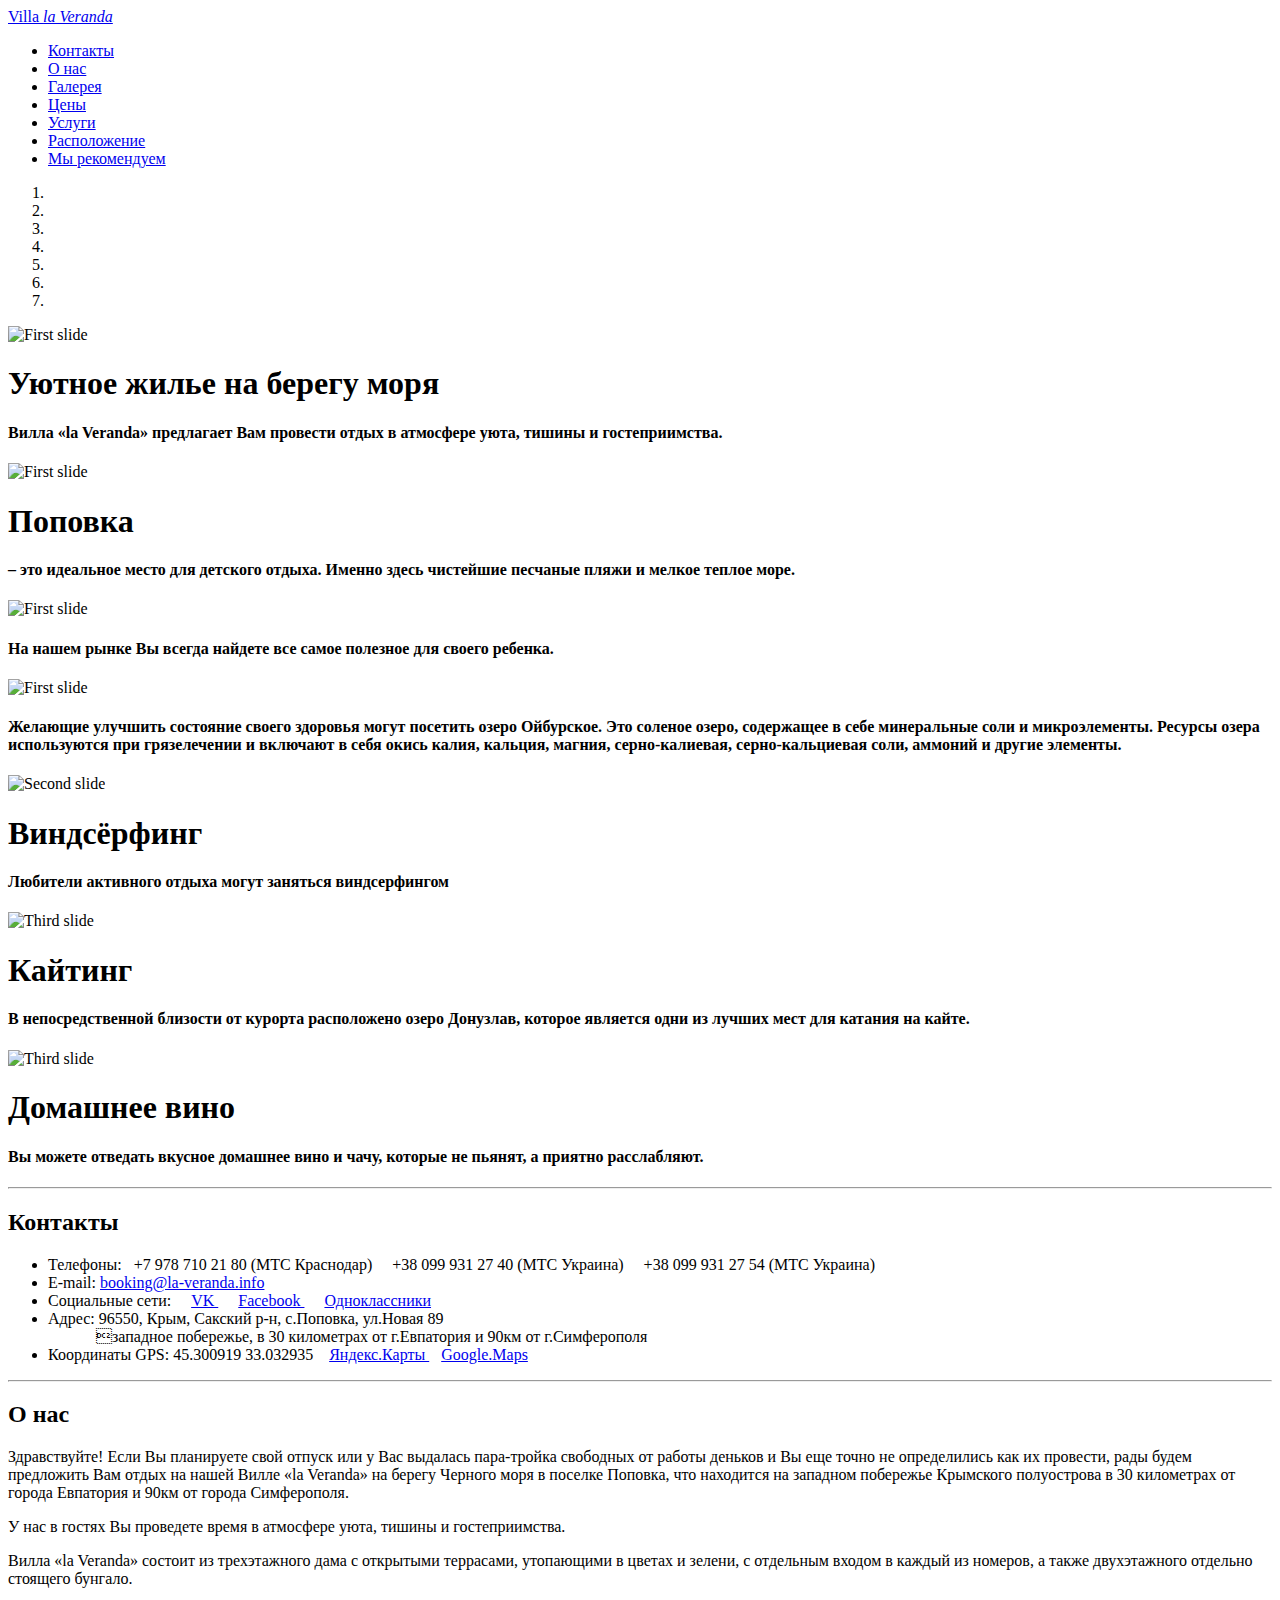
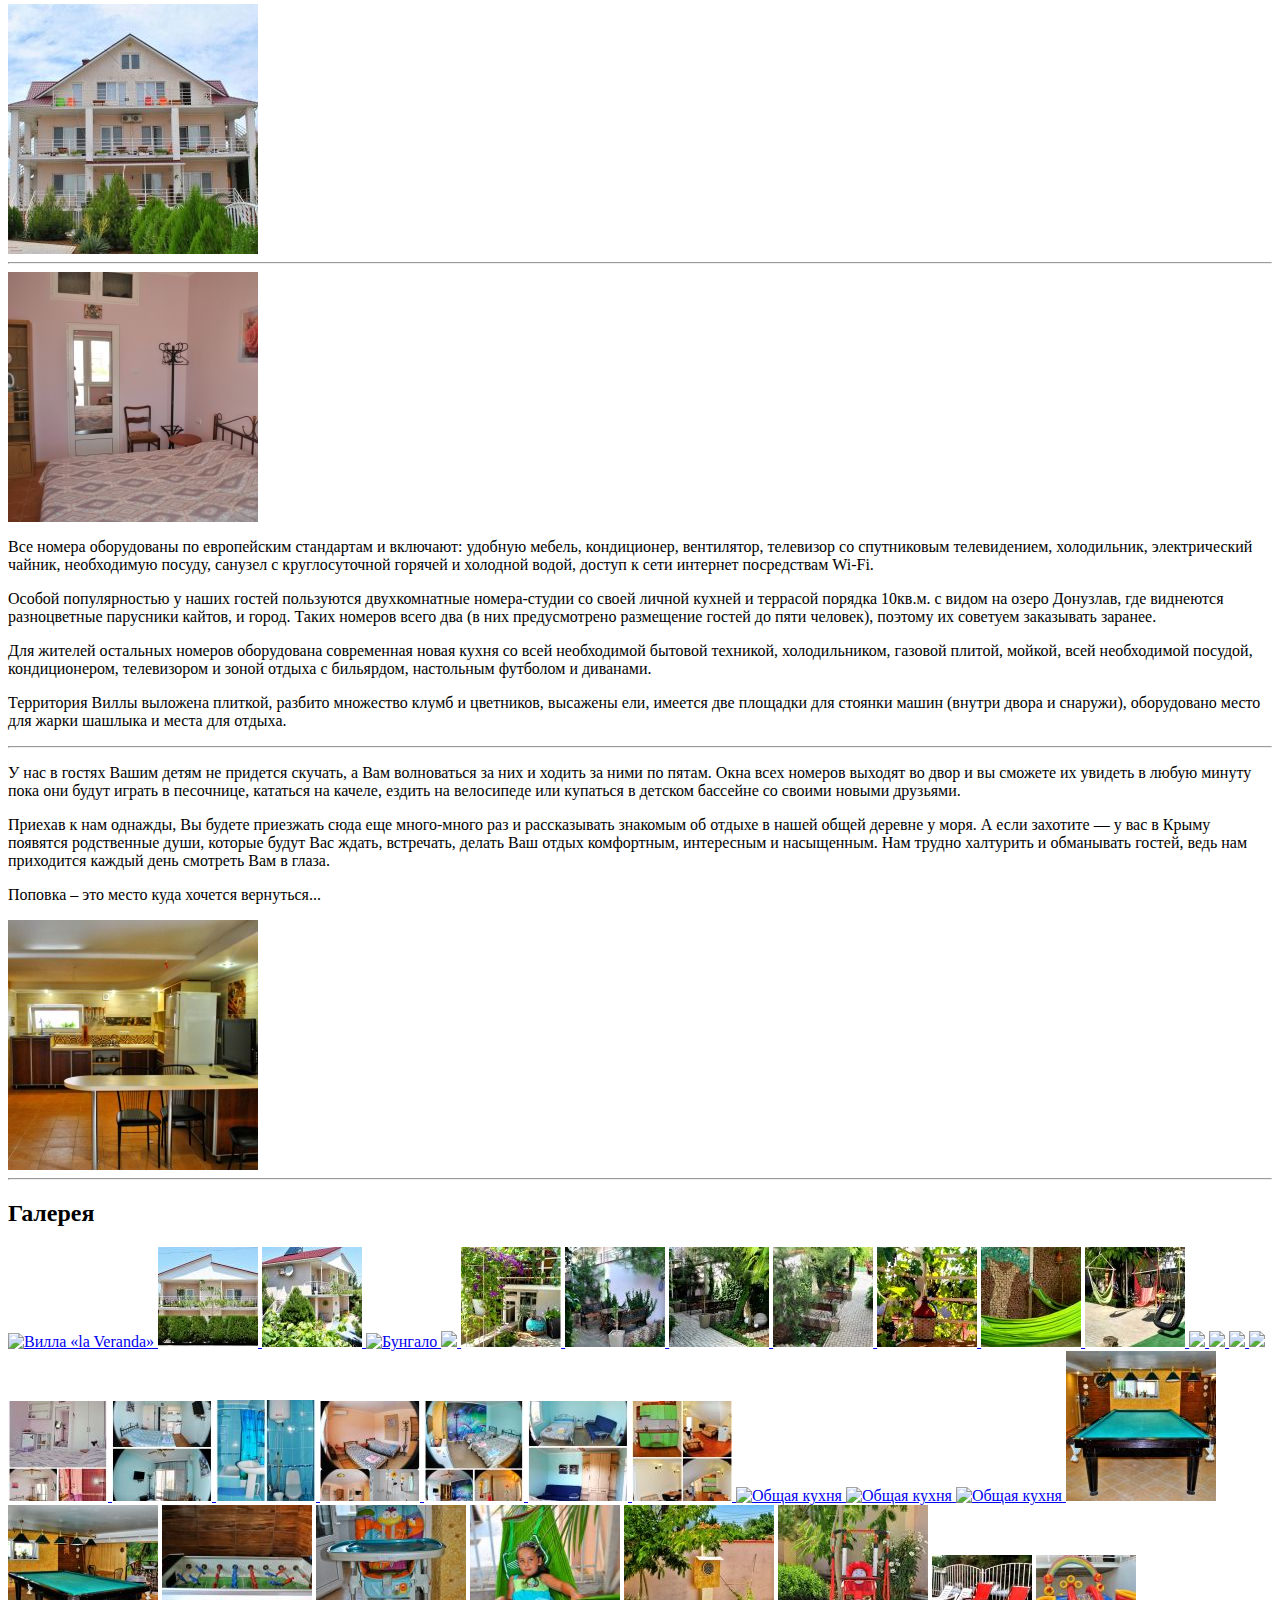
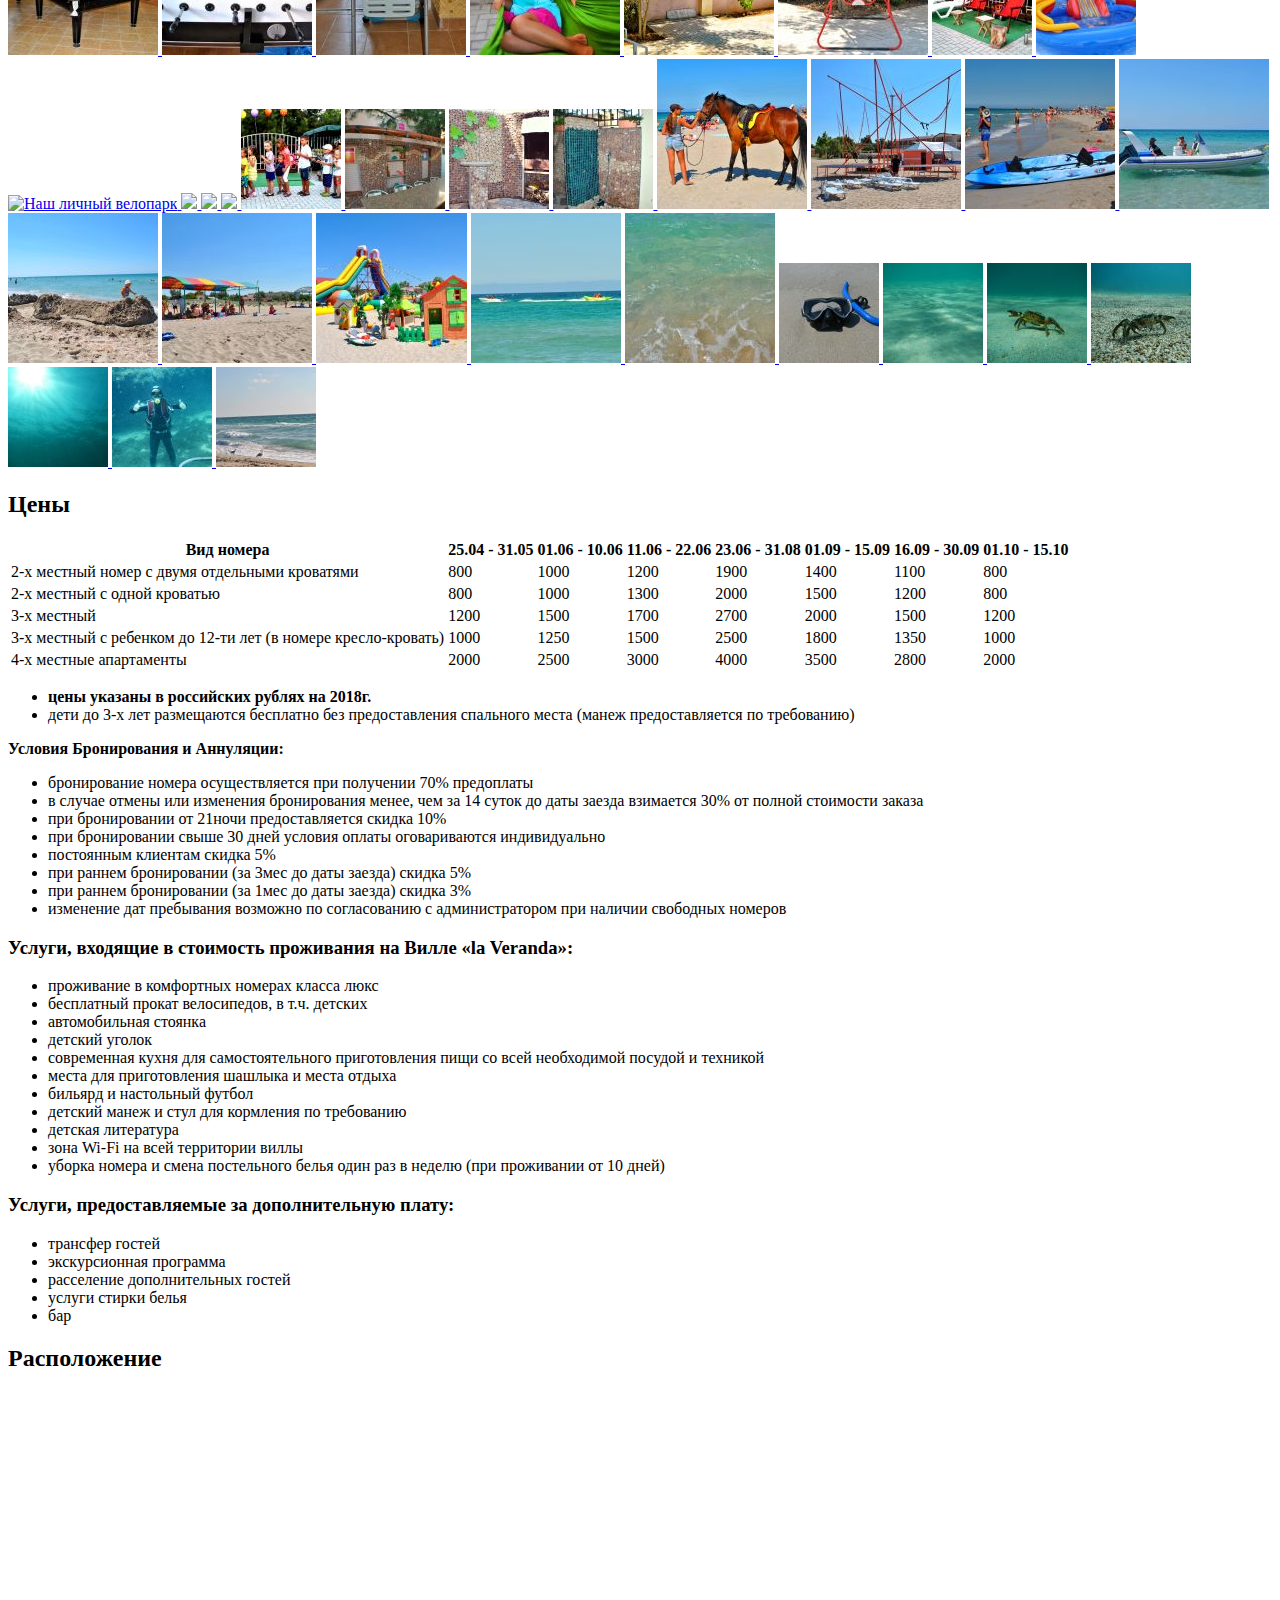
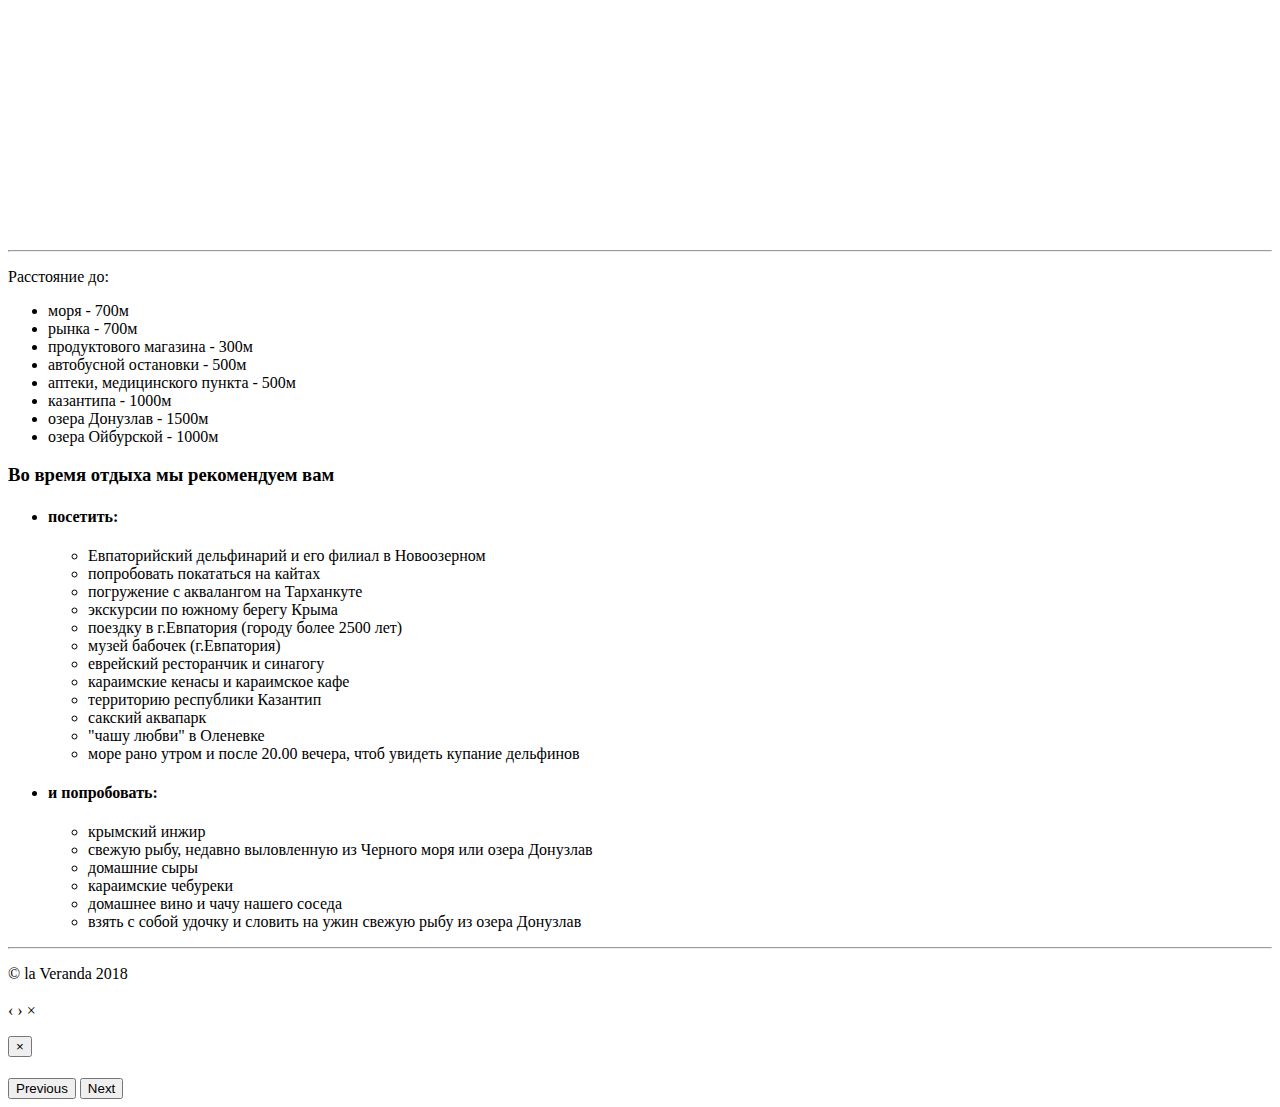
==== commit 477f28ae: "Price 2019 and photos" ====
--- a/index.html
+++ b/index.html
@@ -1,773 +1,752 @@
-<!DOCTYPE html PUBLIC "-//W3C//DTD HTML 4.01 Transitional//EN" "http://www.w3.org/TR/html4/loose.dtd">
-<html>
-<head>
-    <meta http-equiv="Content-Type" content="text/html; charset=UTF-8">
-	<meta name="description" content="
-		Номера в Поповке(25км от Евпатории).700м до моря. Пляж песчаный. Одно- двух-комнатные номера. 
-		В каждом сан.узел, душ(теплая, холодная вода - постоянно), кондиционер, холодильник, эл.чайник, Wi-Fi.
-		Кухня общего пользования.В двухкомнатномномере кухня в номере."/>
-	<meta name="keywords" content="отдых, крым, поповка, вилла, la Veranda">
-    <title>Villa la Veranda</title>
-    <link rel="stylesheet" href="css/bootstrap.css" type="text/css"/>
-    <link rel="stylesheet" href="css/sticky-footer-navbar.css" type="text/css"/>
-    <link rel="stylesheet" href="http://blueimp.github.io/Gallery/css/blueimp-gallery.min.css">
-    <link rel="stylesheet" href="css/bootstrap-image-gallery.css" type="text/css"/>
-    <link rel="stylesheet" href="css/style.css" type="text/css"/>
-</head>
-<body>
-
-<!-- Fixed navbar -->
-<div class="navbar navbar-default navbar-static-top" role="navigation">
-    <div class="container">
-        <div class="navbar-header">
-            <a class="navbar-brand" href="#">Villa <i>la Veranda</i> </a>
-        </div>
-        <div class="navbar-collapse collapse">
-            <ul class="nav navbar-nav navbar-right">
-                <li><a href="#contact">Контакты</a></li>
-                <li><a href="#about">О нас</a></li>
-                <li><a href="#gallery">Галерея</a></li>
-                <li><a href="#price">Цены</a></li>
-                <li><a href="#services">Услуги</a></li>
-                <li><a href="#map">Расположение</a></li>
-                <li><a href="#recommend">Мы рекомендуем</a></li>
-
-            </ul>
-        </div>
-    </div>
-</div>
-<!-- Fixed navbar End -->
-
-
-<div class="container">
-<div class="row carousel-holder">
-    <div class="col-md-12">
-        <div id="carousel-example-generic" class="carousel slide" data-ride="carousel">
-            <ol class="carousel-indicators">
-                <li data-target="#carousel-example-generic" data-slide-to="0" class="active"></li>
-                <li data-target="#carousel-example-generic" data-slide-to="1"></li>
-                <li data-target="#carousel-example-generic" data-slide-to="2"></li>
-                <li data-target="#carousel-example-generic" data-slide-to="3"></li>
-                <li data-target="#carousel-example-generic" data-slide-to="4"></li>
-                <li data-target="#carousel-example-generic" data-slide-to="5"></li>
-                <li data-target="#carousel-example-generic" data-slide-to="6"></li>
-            </ol>
-            <div class="carousel-inner">
-                <div class="item active">
-                    <img class="slide-image" src="images/cover/1.jpg" height="720" width="1440" alt="First slide">
-
-                    <div class="container">
-                        <div class="carousel-caption">
-                            <h1>Уютное жилье на берегу моря</h1>
-                            <h4>Вилла «la Veranda» предлагает Вам провести отдых в атмосфере уюта, тишины и
-                                гостеприимства.</h4>
-                        </div>
-                    </div>
-                </div>
-                <div class="item">
-                    <img class="slide-image" src="images/cover/4.jpg" height="720" width="1440" alt="First slide">
-
-                    <div class="container">
-                        <div class="carousel-caption">
-                            <h1>Поповка</h1>
-                            <h4>– это идеальное место для детского отдыха. Именно здесь чистейшие песчаные пляжи
-                                и мелкое теплое море.
-                            </h4>
-                        </div>
-                    </div>
-                </div>
-                <div class="item">
-                    <img class="slide-image" src="images/cover/5.jpg" height="720" width="1440" alt="First slide">
-
-                    <div class="container">
-                        <div class="carousel-caption">
-                            <h4>
-                                На нашем рынке Вы всегда найдете все самое полезное для своего ребенка.
-                            </h4>
-                        </div>
-                    </div>
-                </div>
-                <div class="item">
-                    <img class="slide-image" src="images/cover/6.jpg" height="720" width="1440" alt="First slide">
-
-                    <div class="container">
-                        <div class="carousel-caption">
-                            <h4>
-                                Желающие улучшить состояние своего здоровья могут посетить озеро Ойбурское. Это соленое
-                                озеро, содержащее в себе минеральные соли и микроэлементы. Ресурсы озера используются
-                                при грязелечении и включают в себя окись калия, кальция, магния, серно-калиевая,
-                                серно-кальциевая соли, аммоний и другие элементы.
-                            </h4>
-                        </div>
-                    </div>
-                </div>
-                <div class="item">
-                    <img class="slide-image" src="images/cover/2.jpg" height="720" width="1440" alt="Second slide">
-
-                    <div class="container">
-                        <div class="carousel-caption">
-                            <h1>Виндсёрфинг</h1>
-                            <h4>
-                                Любители активного отдыха могут заняться виндсерфингом
-                            </h4>
-                        </div>
-                    </div>
-                </div>
-                <div class="item">
-                    <img class="slide-image" src="images/cover/3.jpg" height="720" width="1440" alt="Third slide">
-
-                    <div class="container">
-                        <div class="carousel-caption">
-                            <h1>Кайтинг</h1>
-                            <h4>
-                                В непосредственной близости от курорта расположено озеро Донузлав, которое является одни
-                                из лучших мест для катания на кайте.
-                            </h4>
-                        </div>
-                    </div>
-                </div>
-                <div class="item">
-                    <img class="slide-image" src="images/cover/7.jpg" height="720" width="1440" alt="Third slide">
-
-                    <div class="container">
-                        <div class="carousel-caption">
-                            <h1>Домашнее вино</h1>
-                            <h4>
-                                Вы можете отведать вкусное домашнее вино и чачу, которые не пьянят, а приятно
-                                расслабляют.
-                            </h4>
-                        </div>
-                    </div>
-                </div>
-            </div>
-            <a class="left carousel-control" href="#carousel-example-generic" data-slide="prev">
-                <span class="glyphicon glyphicon-chevron-left"></span>
-            </a>
-            <a class="right carousel-control" href="#carousel-example-generic" data-slide="next">
-                <span class="glyphicon glyphicon-chevron-right"></span>
-            </a>
-        </div>
-    </div>
-</div>
-
-
-<hr>
-
-<!-- Contacts -->
-<div class="jumbotron">
-    <a name="contact"></a>
-
-    <h2>Контакты</h2>
-    <ul class="list-group">
-        <li class="list-group-item">
-			Телефоны:&ensp;
-            +7 978 710 21 80 (МТС Краснодар)&ensp;&ensp;
-            +38 099 931 27 40 (МТС Украина)&ensp;&ensp;
-            +38 099 931 27 54 (МТС Украина)
-		</li>
-        <li class="list-group-item">E-mail: <a href="mailto:booking@la-veranda.info">booking@la-veranda.info</a></li>
-        <li class="list-group-item">
-			Социальные сети:&ensp;&ensp;
-			<a href="https://vk.com/villalaveranda" target="_blank"> VK </a>&ensp;&ensp;
-			<a href="https://www.facebook.com/villaLaVeranda" target="_blank"> Facebook </a>&ensp;&ensp;
-			<a href="https://www.odnoklassniki.ru/villalaveranda" target="_blank"> Одноклассники </a>
-		</li>
-        <li class="list-group-item">
-			Адрес: 96550, Крым, Сакский р-н, с.Поповка, ул.Новая 89
-			</br>&nbsp;&nbsp;&nbsp;&nbsp;&nbsp;&nbsp;&nbsp;&nbsp;&nbsp;&nbsp;&nbsp;&nbsp;западное побережье, в 30 километрах от г.Евпатория и 90км от г.Симферополя
-		</li>
-        <li class="list-group-item">
-			Координаты GPS: 45.300919 33.032935 &ensp;
-			<a href="http://maps.yandex.ua/?um=3VOrLMydTFNAR1mz0SEZEExKeebkGybm&l=sat%2Csat" target="_blank"> Яндекс.Карты </a>&ensp;
-			<a href="https://www.google.com/maps/place/45%C2%B018%2703.3%22N+33%C2%B001%2758.6%22E/@45.3009184,33.032935,15z/data=!3m1!4b1!4m2!3m1!1s0x0:0x0" target="_blank"> Google.Maps </a>
-		</li>
-    </ul>
-</div>
-<!-- Contacts End -->
-
-<!-- START THE FEATURETTES -->
-<div class="container marketing">
-
-    <a name="about"></a>
-    <hr class="featurette-divider">
-
-    <div class="row featurette">
-        <div class="col-md-9">
-            <h2 class="featurette-heading">О нас</h2>
-
-			<p>			
-				Здравствуйте! Если Вы планируете свой отпуск или у Вас выдалась пара-тройка свободных от работы деньков 
-				и Вы еще точно не определились как их провести, рады будем предложить Вам отдых на нашей Вилле «la Veranda»
-				на берегу Черного моря в поселке Поповка, что находится на западном побережье Крымского полуострова в 30 
-				километрах от города Евпатория и 90км от города Симферополя.
-			</p>
-			
-			<p>
-				У нас в гостях Вы проведете время в атмосфере уюта, тишины и гостеприимства.			
-			</p>
-			
-			<p>
-				Вилла «la Veranda» состоит из трехэтажного дама с открытыми террасами, утопающими в цветах и зелени, с
-				отдельным входом в каждый из номеров, а также двухэтажного отдельно стоящего бунгало. 			
-			</p>
-			
-        </div>
-        <div class="col-md-3">
-            <a href="images/gallery/001.jpg" title="Вилла «la Veranda»" data-gallery="#about">
-                <img alt="Вилла «la Veranda»" class="featurette-image img-responsive" src="images/about/m/001.jpg">
-            </a>
-        </div>
-    </div>
-
-    <hr class="featurette-divider">
-
-    <div class="row featurette">
-        <div class="col-md-3">
-            <a href="images/gallery/005.jpg" title="Номер" data-gallery="#about">
-                <img alt="Номер" class="featurette-image img-responsive" src="images/about/m/002.jpg">
-            </a>
-        </div>
-        <div class="col-md-9">
-            <p>
-				Все номера оборудованы по европейским стандартам и включают: удобную мебель, кондиционер, вентилятор, 
-				телевизор со спутниковым телевидением, холодильник, электрический чайник, необходимую посуду, санузел с 
-				круглосуточной горячей и холодной водой, доступ к сети интернет посредствам  Wi-Fi.
-			</p>
-			
-			<p>
-				Особой популярностью у наших гостей пользуются двухкомнатные номера-студии со своей личной кухней и 
-				террасой порядка 10кв.м. с видом на озеро Донузлав, где виднеются разноцветные парусники кайтов,  и город. 
-				Таких номеров всего два (в них предусмотрено размещение гостей до пяти человек), поэтому их советуем 
-				заказывать заранее.
-			</p>
-			
-			<p>
-				Для жителей остальных номеров оборудована современная новая кухня со всей необходимой бытовой техникой, 
-				холодильником, газовой плитой, мойкой, всей необходимой посудой, кондиционером, телевизором и зоной отдыха 
-				с бильярдом, настольным футболом и диванами.
-			</p>
-			
-			 <p>
-				Территория Виллы выложена плиткой, разбито множество клумб и цветников, высажены ели, имеется две площадки 
-				для стоянки машин (внутри двора и снаружи), оборудовано место для жарки шашлыка и места для отдыха. 
-			</p>
-        </div>
-    </div>
-
-    <hr class="featurette-divider">
-
-    <div class="row featurette">
-        <div class="col-md-9">
-			<p>
-				У нас в гостях Вашим детям не придется скучать, а Вам волноваться за них и ходить за ними по пятам. 
-				Окна всех номеров выходят во двор и вы сможете их увидеть в любую минуту пока они будут играть в песочнице, 
-				кататься на качеле, ездить на велосипеде или купаться в детском бассейне со своими новыми друзьями.
-			</p>
-
-            <p>
-				Приехав к нам однажды, Вы будете приезжать сюда еще много-много раз и рассказывать знакомым об отдыхе в 
-				нашей общей деревне у моря. А если захотите — у вас в Крыму появятся родственные души, которые будут Вас 
-				ждать, встречать, делать Ваш отдых комфортным, интересным и насыщенным. Нам трудно халтурить и обманывать 
-				гостей, ведь нам приходится каждый день смотреть Вам в глаза.
-			</p>
-			
-			<p>
-				Поповка – это место куда хочется вернуться...
-			</p>
-        </div>
-        <div class="col-md-3">
-            <a href="images/gallery/013.jpg" title="Общая кухня" data-gallery="#about">
-                <img alt="Общая кухня" class="featurette-image img-responsive" src="images/about/m/003.jpg">
-            </a>
-        </div>
-    </div>
-
-    <hr class="featurette-divider">
-</div>
-<!-- END THE FEATURETTES -->
-
-<!-- The Bootstrap Image Gallery Images -->
-<div class="jumbotron">
-    <a name="gallery"></a>
-
-    <h2>Галерея</h2>
-
-    <div id="links">
-        <a href="images/gallery/001.jpg" title="Вилла «la Veranda»" data-gallery>
-            <img src="images/gallery/m/001.jpg" alt="Вилла «la Veranda»">
-        </a>
-        <a href="images/gallery/002.jpg" title="Бунгало" data-gallery>
-            <img src="images/gallery/m/002.jpg" alt="Бунгало">
-        </a>
-        <a href="images/gallery/003.jpg" title="Бунгало" data-gallery>
-            <img src="images/gallery/m/003.jpg" alt="Бунгало">
-        </a>
-        <a href="images/gallery/055.jpg" title="Бунгало" data-gallery>
-            <img src="images/gallery/m/055.jpg" alt="Бунгало">
-        </a>
-        <a href="images/gallery/062.jpg" data-gallery>
-            <img src="images/gallery/m/062.jpg">
-        </a>
-        <a href="images/gallery/074.jpg" data-gallery>
-            <img src="images/gallery/m/074.jpg">
-        </a>
-        <a href="images/gallery/068.jpg" data-gallery>
-            <img src="images/gallery/m/068.jpg">
-        </a>
-        <a href="images/gallery/066.jpg" data-gallery>
-            <img src="images/gallery/m/066.jpg">
-        </a>
-        <a href="images/gallery/067.jpg" data-gallery>
-            <img src="images/gallery/m/067.jpg">
-        </a>
-        <a href="images/gallery/070.jpg" data-gallery>
-            <img src="images/gallery/m/070.jpg">
-        </a>
-        <a href="images/gallery/063.jpg" data-gallery>
-            <img src="images/gallery/m/063.jpg">
-        </a>
-        <a href="images/gallery/043.jpg" data-gallery>
-            <img src="images/gallery/m/043.jpg">
-        </a>
-        <a href="images/gallery/061.jpg" data-gallery>
-            <img src="images/gallery/m/061.jpg">
-        </a>
-        <a href="images/gallery/060.jpg" data-gallery>
-            <img src="images/gallery/m/060.jpg">
-        </a>
-        <a href="images/gallery/058.jpg" title="Номер-Студия" data-gallery>
-            <img src="images/gallery/m/058.jpg" alt="Номер-Студия">
-        </a>
-        <a href="images/gallery/045.jpg" title="Номер-Студия" data-gallery>
-            <img src="images/gallery/m/045.jpg" alt="Номер-Студия">
-        </a>
-        <a href="images/gallery/046.jpg" title="Номер-Студия" data-gallery>
-            <img src="images/gallery/m/046.jpg" alt="Номер-Студия">
-        </a>
-        <a href="images/gallery/047.jpg" title="Номер-Студия" data-gallery>
-            <img src="images/gallery/m/047.jpg" alt="Номер-Студия">
-        </a>
-        <a href="images/gallery/048.jpg" title="Двухместный номер" data-gallery>
-            <img src="images/gallery/m/048.jpg" alt="Двухместный номер">
-        </a>
-        <a href="images/gallery/049.jpg" title="Двухместный номер" data-gallery>
-            <img src="images/gallery/m/049.jpg" alt="Двухместный номер">
-        </a>
-        <a href="images/gallery/050.jpg" title="Ванная комната" data-gallery>
-            <img src="images/gallery/m/050.jpg" alt="Ванная комната">
-        </a>
-        <a href="images/gallery/051.jpg" title="Ванная комната" data-gallery>
-            <img src="images/gallery/m/051.jpg" alt="Ванная комната">
-        </a>
-        <a href="images/gallery/053.jpg" title="Ванная комната" data-gallery>
-            <img src="images/gallery/m/053.jpg" alt="Ванная комната">
-        </a>
-        <a href="images/gallery/054.jpg" title="Ванная комната" data-gallery>
-            <img src="images/gallery/m/054.jpg" alt="Ванная комната">
-        </a>
-        <a href="images/gallery/007.jpg" title="Двухместный номер" data-gallery>
-            <img src="images/gallery/m/007.jpg" alt="Двухместный номер">
-        </a>
-        <a href="images/gallery/009.jpg" title="Ванная комната" data-gallery>
-            <img src="images/gallery/m/009.jpg" alt="Ванная комната">
-        </a>
-        <a href="images/gallery/059.jpg" data-gallery>
-            <img src="images/gallery/m/059.jpg">
-        </a>
-        <a href="images/gallery/011.jpg" title="Индивидуальная кухня в двухкомнатном номере" data-gallery>
-            <img src="images/gallery/m/011.jpg" alt="Индивидуальная кухня в двухкомнатном номере">
-        </a>
-        <a href="images/gallery/016.jpg" title="Индивидуальная кухня в двухкомнатном номере" data-gallery>
-            <img src="images/gallery/m/016.jpg" alt="Индивидуальная кухня в двухкомнатном номере">
-        </a>
-        <a href="images/gallery/013.jpg" title="Общая кухня" data-gallery>
-            <img src="images/gallery/m/013.jpg" alt="Общая кухня">
-        </a>
-        <a href="images/gallery/014.jpg" title="Общая кухня" data-gallery>
-            <img src="images/gallery/m/014.jpg" alt="Общая кухня">
-        </a>
-        <a href="images/gallery/012.jpg" title="Общая кухня" data-gallery>
-            <img src="images/gallery/m/012.jpg" alt="Общая кухня">
-        </a>
-		<a href="images/gallery/030.jpg" title="Бильярд" data-gallery>
-            <img src="images/gallery/m/030.jpg" alt="Бильярд">
-        </a>
-		<a href="images/gallery/029.jpg" title="Бильярд" data-gallery>
-            <img src="images/gallery/m/029.jpg" alt="Бильярд">
-        </a>
-        <a href="images/gallery/028.jpg" title="Настольный футбол" data-gallery>
-            <img src="images/gallery/m/028.jpg" alt="Настольный футбол">
-        </a>
-        <a href="images/gallery/033.jpg" title="Детский стул" data-gallery>
-            <img src="images/gallery/m/033.jpg" alt="Детский стул">
-        </a>
-		<a href="images/gallery/031.jpg" title="Гамак" data-gallery>
-            <img src="images/gallery/m/031.jpg" alt="Гамак">
-        </a>
-		<a href="images/gallery/032.jpg" title="Дартс" data-gallery>
-            <img src="images/gallery/m/032.jpg" alt="Дартс">
-        </a>
-		<a href="images/gallery/034.jpg" title="Качели" data-gallery>
-            <img src="images/gallery/m/034.jpg" alt="Качели">
-        </a>
-        <a href="images/gallery/069.jpg" data-gallery>
-            <img src="images/gallery/m/069.jpg">
-        </a>
-        <a href="images/gallery/042.jpg" data-gallery>
-            <img src="images/gallery/m/042.jpg">
-        </a>
-        <a href="images/gallery/004.jpg" title="Наш личный велопарк" data-gallery>
-            <img src="images/gallery/m/004.jpg" alt="Наш личный велопарк">
-        </a>
-        <a href="images/gallery/052.jpg" data-gallery>
-            <img src="images/gallery/m/052.jpg">
-        </a>
-        <a href="images/gallery/056.jpg" data-gallery>
-            <img src="images/gallery/m/056.jpg">
-        </a>
-        <a href="images/gallery/057.jpg" data-gallery>
-            <img src="images/gallery/m/057.jpg">
-        </a>
-
-        <a href="images/gallery/071.jpg" data-gallery>
-            <img src="images/gallery/m/071.jpg">
-        </a>
-        <a href="images/gallery/072.jpg" data-gallery>
-            <img src="images/gallery/m/072.jpg">
-        </a>
-
-        <a href="images/gallery/076.jpg" data-gallery>
-            <img src="images/gallery/m/076.jpg">
-        </a>
-
-        <a href="images/gallery/075.jpg" data-gallery>
-            <img src="images/gallery/m/075.jpg">
-        </a>
-		<a href="images/gallery/018.jpg" title="По пляжу можно покататься на лошадях" data-gallery>
-            <img src="images/gallery/m/018.jpg" alt="По пляжу можно покататься на лошадях">
-        </a>
-		<a href="images/gallery/019.jpg" title="Дети и даже взрослые могут попрыгать на батуте, исполняя трюки" data-gallery>
-            <img src="images/gallery/m/019.jpg" alt="Дети и даже взрослые могут попрыгать на батуте, исполняя трюки">
-        </a>
-		<a href="images/gallery/021.jpg" title="Можно взять в аренду байдарку" data-gallery>
-            <img src="images/gallery/m/021.jpg" alt="Можно взять в аренду байдарку">
-        </a>
-		<a href="images/gallery/022.jpg" title="Можно заказать прогулку на моторной лодке" data-gallery>
-            <img src="images/gallery/m/022.jpg" alt="Можно заказать прогулку на моторной лодке">
-        </a>
-		<a href="images/gallery/023.jpg" title="На наших пляжах Ваши дети воплотят все свои творческие фантазии" data-gallery>
-            <img src="images/gallery/m/023.jpg" alt="На наших пляжах Ваши дети воплотят все свои творческие фантазии">
-        </a>
-		<a href="images/gallery/024.jpg" title="Под стационарными навесами можно укрыться от солнца" data-gallery>
-            <img src="images/gallery/m/024.jpg" alt="Под стационарными навесами можно укрыться от солнца">
-        </a>
-		<a href="images/gallery/025.jpg" title="Для детей на пляже есть целый детский городок, где им не придется скучать" data-gallery>
-            <img src="images/gallery/m/025.jpg" alt="Для детей на пляже есть целый детский городок, где им не придется скучать">
-        </a>
-		<a href="images/gallery/026.jpg" title="На нашем пляже вы сможете покататься на банане" data-gallery>
-            <img src="images/gallery/m/026.jpg" alt="На нашем пляже вы сможете покататься на банане">
-        </a>
-		<a href="images/gallery/020.jpg" title="Вот такая чистая у нас вода в Поповке" data-gallery>
-            <img src="images/gallery/m/020.jpg" alt="Вот такая чистая у нас вода в Поповке">
-        </a>
-        <a href="images/gallery/036.jpg" data-gallery>
-            <img src="images/gallery/m/036.jpg">
-        </a>
-        <a href="images/gallery/037.jpg" data-gallery>
-            <img src="images/gallery/m/037.jpg">
-        </a>
-        <a href="images/gallery/038.jpg" data-gallery>
-            <img src="images/gallery/m/038.jpg">
-        </a>
-        <a href="images/gallery/039.jpg" data-gallery>
-            <img src="images/gallery/m/039.jpg">
-        </a>
-        <a href="images/gallery/040.jpg" data-gallery>
-            <img src="images/gallery/m/040.jpg">
-        </a>
-        <a href="images/gallery/041.jpg" data-gallery>
-            <img src="images/gallery/m/041.jpg">
-        </a>
-        <a href="images/gallery/073.jpg" data-gallery>
-            <img src="images/gallery/m/073.jpg">
-        </a>
-    </div>
-</div>
-<!-- The Bootstrap Image Gallery Images end -->
-
-<!-- Price -->
-<div class="jumbotron">
-    <a name="price"></a>
-	<h2>Цены</h2>
-    <table class="table table-bordered table-striped">
-        <thead>
-        <tr>
-            <th>Вид номера</th>
-            <th>25.04 - 31.05</th>
-            <th>01.06 - 10.06</th>
-            <th>11.06 - 22.06</th>
-            <th>23.06 - 31.08</th>
-            <th>01.09 - 15.09</th>
-            <th>16.09 - 30.09</th>
-            <th>01.10 - 15.10</th>
-        </tr>
-        </thead>
-        <tbody>
-        <tr>
-            <td>2-х местный номер с двумя отдельными кроватями</td>
-            <td>800</td>
-            <td>1000</td>
-            <td>1100</td>
-            <td>1750</td>
-            <td>1300</td>
-            <td>1050</td>
-            <td>800</td>
-        </tr>
-        <tr>
-            <td>2-х местный с одной кроватью</td>
-            <td>800</td>
-            <td>1000</td>
-            <td>1300</td>
-            <td>2000</td>
-            <td>1500</td>
-            <td>1200</td>
-            <td>800</td>
-        </tr>
-        <tr>
-            <td>3-х местный</td>
-            <td>1200</td>
-            <td>1500</td>
-            <td>1700</td>
-            <td>2700</td>
-            <td>2000</td>
-            <td>1500</td>
-            <td>1200</td>
-        </tr>
-        <tr>
-            <td>3-х местный с ребенком до 12-ти лет (в номере кресло-кровать)</td>
-            <td>1000</td>
-            <td>1250</td>
-            <td>1500</td>
-            <td>2500</td>
-            <td>1800</td>
-            <td>1350</td>
-            <td>1000</td>
-        </tr>
-        <tr>
-            <td>4-х местные апартаменты</td>
-            <td>2000</td>
-            <td>2500</td>
-            <td>3000</td>
-            <td>4000</td>
-            <td>3500</td>
-            <td>2800</td>
-            <td>2000</td>
-        </tr>
-        </tbody>
-    </table>
-    <ul>
-        <li><b>цены указаны в российских рублях на 2017г.</b></li>
-        <li>дети до 3-х лет размещаются бесплатно без предоставления спального места (манеж предоставляется по требованию)</li>
-    </ul>
-    <b>Условия Бронирования и Аннуляции:</b>
-    <ul>
-        <li>бронирование номера осуществляется при получении 70% предоплаты</li>
-        <li>в случае отмены или изменения бронирования менее, чем за 14 суток до даты заезда взимается 30% от полной стоимости заказа</li>
-        <li>при бронировании от 21ночи предоставляется скидка 10%</li>
-        <li>при бронировании свыше 30 дней условия оплаты оговариваются индивидуально</li>
-        <li>постоянным клиентам скидка 8%</li>
-        <li>при раннем бронировании (за 3мес до даты заезда) скидка 5%</li>
-        <li>при раннем бронировании (за 1мес до даты заезда) скидка 3%</li>
-        <li>изменение дат пребывания возможно по согласованию с администратором при наличии свободных номеров</li>
-    </ul>
-</div>
-<!-- Price End -->
-
-<!-- Services -->
-<div class="jumbotron">
-    <a name="services"></a>
-
-    <h3>Услуги, входящие в стоимость проживания на Вилле «la Veranda»:</h3>
-    <ul>
-        <li>проживание в комфортных номерах класса люкс</li>
-        <li>бесплатный прокат велосипедов, в т.ч. детских</li>
-        <li>автомобильная стоянка</li>
-        <li>детский уголок</li>
-        <li>современная кухня для самостоятельного приготовления пищи со всей необходимой посудой и техникой</li>
-        <li>места для приготовления шашлыка и места отдыха</li>
-        <li>бильярд и настольный футбол</li>
-        <li>детский манеж и стул для кормления по требованию</li>
-        <li>детская литература</li>
-        <li>зона Wi-Fi на всей территории виллы</li>
-        <li>уборка номера и смена постельного белья один раз в неделю (при проживании от 10 дней)</li>
-    </ul>
-    <h3>Услуги, предоставляемые за дополнительную плату:</h3>
-    <ul>
-        <li>трансфер гостей</li>
-        <li>экскурсионная программа</li>
-        <li>расселение дополнительных гостей</li>
-        <li>услуги стирки белья</li>
-        <li>бар</li>
-    </ul>
-</div>
-<!-- Services End -->
-
-
-<!-- START THE MAP -->
-<div class="jumbotron">
-    <a name="map"></a>
-
-    <h2>Расположение </h2>
-
-    <div style="width: 1000px; height: 450px;">
-        <script type="text/javascript" charset="utf-8"
-                src="http://api-maps.yandex.ru/services/constructor/1.0/js/?sid=FfrhuU9n1Fif2zZlwq3ALC2VtPZTordC">
-        </script>
-    </div>
-    <hr/>
-    <p>Расстояние до:</p>
-    <ul>
-        <li>моря - 700м</li>
-        <li>рынка - 700м</li>
-        <li>продуктового магазина - 300м</li>
-        <li>автобусной остановки - 500м</li>
-        <li>аптеки, медицинского пункта - 500м</li>
-        <li>казантипа - 1000м</li>
-        <li>озера Донузлав - 1500м</li>
-        <li>озера Ойбурской - 1000м</li>
-    </ul>
-</div>
-<!-- START THE MAP -->
-
-<!-- Recommend -->
-<div class="jumbotron">
-    <a name="recommend"></a>
-
-    <h3>Во время отдыха мы рекомендуем вам</h3>
-
-    <ul class="list-group">
-        <li class="list-group-item">
-            <h4>посетить:</h4>
-            <ul>
-                <li>Евпаторийский дельфинарий и его филиал в Новоозерном</li>
-                <li>попробовать покататься на кайтах</li>
-                <li>погружение с аквалангом на Тарханкуте</li>
-                <li>экскурсии по южному берегу Крыма</li>
-                <li>поездку в г.Евпатория (городу более 2500 лет)</li>
-                <li>музей бабочек (г.Евпатория)</li>
-                <li>еврейский ресторанчик и синагогу</li>
-                <li>караимские кенасы и караимское кафе</li>
-                <li>территорию республики Казантип</li>
-                <li>сакский аквапарк</li>
-                <li>"чашу любви" в Оленевке</li>
-                <li>море рано утром и после 20.00 вечера, чтоб увидеть купание дельфинов</li>
-            </ul>
-        </li>
-        <li class="list-group-item">
-            <h4>и попробовать:</h4>
-            <ul>
-                <li>крымский инжир</li>
-                <li>свежую рыбу, недавно выловленную из Черного моря или озера Донузлав</li>
-                <li>домашние сыры</li>
-                <li>караимские чебуреки</li>
-                <li>домашнее вино и чачу нашего соседа</li>
-                <li>взять с собой удочку и словить на ужин свежую рыбу из озера Донузлав</li>
-            </ul>
-        </li>
-    </ul>
-</div>
-<!-- Recommend End -->
-
-
-</div>
-
-<!-- Footer -->
-<hr>
-<div id="footer">
-    <div class="container">
-        <p class="text-muted">&copy; la Veranda 2015</p>
-    </div>
-</div>
-<!-- Footer END -->
-
-
-<!-- The Bootstrap Image Gallery lightbox, should be a child element of the document body -->
-<div id="blueimp-gallery" class="blueimp-gallery blueimp-gallery-controls">
-    <!-- The container for the modal slides -->
-    <div class="slides"></div>
-    <!-- Controls for the borderless lightbox -->
-    <h3 class="title"></h3>
-    <a class="prev">‹</a>
-    <a class="next">›</a>
-    <a class="close">×</a>
-    <a class="play-pause"></a>
-    <ol class="indicator"></ol>
-    <!-- The modal dialog, which will be used to wrap the lightbox content -->
-    <div class="modal fade">
-        <div class="modal-dialog">
-            <div class="modal-content">
-                <div class="modal-header">
-                    <button type="button" class="close" aria-hidden="true">&times;</button>
-                    <h4 class="modal-title"></h4>
-                </div>
-                <div class="modal-body next"></div>
-                <div class="modal-footer">
-                    <button type="button" class="btn btn-default pull-left prev">
-                        <i class="glyphicon glyphicon-chevron-left"></i>
-                        Previous
-                    </button>
-                    <button type="button" class="btn btn-primary next">
-                        Next
-                        <i class="glyphicon glyphicon-chevron-right"></i>
-                    </button>
-                </div>
-            </div>
-        </div>
-    </div>
-</div>
-<!-- The Bootstrap Image Gallery lightbox end -->
-
-
-<!-- Yandex.Metrika counter -->
-<script type="text/javascript">
-    (function (d, w, c) {
-        (w[c] = w[c] || []).push(function () {
-            try {
-                w.yaCounter25334270 = new Ya.Metrika({id: 25334270,
-                    webvisor: true,
-                    clickmap: true,
-                    trackLinks: true,
-                    accurateTrackBounce: true});
-            } catch (e) {
-            }
-        });
-
-        var n = d.getElementsByTagName("script")[0],
-                s = d.createElement("script"),
-                f = function () {
-                    n.parentNode.insertBefore(s, n);
-                };
-        s.type = "text/javascript";
-        s.async = true;
-        s.src = (d.location.protocol == "https:" ? "https:" : "http:") + "//mc.yandex.ru/metrika/watch.js";
-
-        if (w.opera == "[object Opera]") {
-            d.addEventListener("DOMContentLoaded", f, false);
-        } else {
-            f();
-        }
-    })(document, window, "yandex_metrika_callbacks");
-</script>
-<noscript>
-    <div><img src="//mc.yandex.ru/watch/25334270" style="position:absolute; left:-9999px;" alt=""/></div>
-</noscript>
-<!-- Yandex.Metrika counter -->
-
-
-<script src="http://code.jquery.com/jquery-1.10.2.min.js"></script>
-<script src="js/bootstrap.js"></script>
-<script src="http://blueimp.github.io/Gallery/js/jquery.blueimp-gallery.min.js"></script>
-<script src="js/bootstrap-image-gallery.js"></script>
-
-</body>
+<!DOCTYPE html PUBLIC "-//W3C//DTD HTML 4.01 Transitional//EN" "http://www.w3.org/TR/html4/loose.dtd">
+<html>
+<head>
+    <meta http-equiv="Content-Type" content="text/html; charset=UTF-8">
+	<meta name="description" content="
+		Номера в Поповке(25км от Евпатории).700м до моря. Пляж песчаный. Одно- двух-комнатные номера. 
+		В каждом сан.узел, душ(теплая, холодная вода - постоянно), кондиционер, холодильник, эл.чайник, Wi-Fi.
+		Кухня общего пользования.В двухкомнатномномере кухня в номере."/>
+	<meta name="keywords" content="отдых, крым, поповка, вилла, la Veranda">
+    <title>Villa la Veranda</title>
+    <link rel="stylesheet" href="css/bootstrap.css" type="text/css"/>
+    <link rel="stylesheet" href="css/sticky-footer-navbar.css" type="text/css"/>
+    <link rel="stylesheet" href="http://blueimp.github.io/Gallery/css/blueimp-gallery.min.css">
+    <link rel="stylesheet" href="css/bootstrap-image-gallery.css" type="text/css"/>
+    <link rel="stylesheet" href="css/style.css" type="text/css"/>
+</head>
+<body>
+
+<!-- Fixed navbar -->
+<div class="navbar navbar-default navbar-static-top" role="navigation">
+    <div class="container">
+        <div class="navbar-header">
+            <a class="navbar-brand" href="#">Villa <i>la Veranda</i> </a>
+        </div>
+        <div class="navbar-collapse collapse">
+            <ul class="nav navbar-nav navbar-right">
+                <li><a href="#contact">Контакты</a></li>
+                <li><a href="#about">О нас</a></li>
+                <li><a href="#gallery">Галерея</a></li>
+                <li><a href="#price">Цены</a></li>
+                <li><a href="#services">Услуги</a></li>
+                <li><a href="#map">Расположение</a></li>
+                <li><a href="#recommend">Мы рекомендуем</a></li>
+
+            </ul>
+        </div>
+    </div>
+</div>
+<!-- Fixed navbar End -->
+
+
+<div class="container">
+<div class="row carousel-holder">
+    <div class="col-md-12">
+        <div id="carousel-example-generic" class="carousel slide" data-ride="carousel">
+            <ol class="carousel-indicators">
+                <li data-target="#carousel-example-generic" data-slide-to="0" class="active"></li>
+                <li data-target="#carousel-example-generic" data-slide-to="1"></li>
+                <li data-target="#carousel-example-generic" data-slide-to="2"></li>
+                <li data-target="#carousel-example-generic" data-slide-to="3"></li>
+                <li data-target="#carousel-example-generic" data-slide-to="4"></li>
+                <li data-target="#carousel-example-generic" data-slide-to="5"></li>
+                <li data-target="#carousel-example-generic" data-slide-to="6"></li>
+            </ol>
+            <div class="carousel-inner">
+                <div class="item active">
+                    <img class="slide-image" src="images/cover/1.jpg" height="720" width="1440" alt="First slide">
+
+                    <div class="container">
+                        <div class="carousel-caption">
+                            <h1>Уютное жилье на берегу моря</h1>
+                            <h4>Вилла «la Veranda» предлагает Вам провести отдых в атмосфере уюта, тишины и
+                                гостеприимства.</h4>
+                        </div>
+                    </div>
+                </div>
+                <div class="item">
+                    <img class="slide-image" src="images/cover/4.jpg" height="720" width="1440" alt="First slide">
+
+                    <div class="container">
+                        <div class="carousel-caption">
+                            <h1>Поповка</h1>
+                            <h4>– это идеальное место для детского отдыха. Именно здесь чистейшие песчаные пляжи
+                                и мелкое теплое море.
+                            </h4>
+                        </div>
+                    </div>
+                </div>
+                <div class="item">
+                    <img class="slide-image" src="images/cover/5.jpg" height="720" width="1440" alt="First slide">
+
+                    <div class="container">
+                        <div class="carousel-caption">
+                            <h4>
+                                На нашем рынке Вы всегда найдете все самое полезное для своего ребенка.
+                            </h4>
+                        </div>
+                    </div>
+                </div>
+                <div class="item">
+                    <img class="slide-image" src="images/cover/6.jpg" height="720" width="1440" alt="First slide">
+
+                    <div class="container">
+                        <div class="carousel-caption">
+                            <h4>
+                                Желающие улучшить состояние своего здоровья могут посетить озеро Ойбурское. Это соленое
+                                озеро, содержащее в себе минеральные соли и микроэлементы. Ресурсы озера используются
+                                при грязелечении и включают в себя окись калия, кальция, магния, серно-калиевая,
+                                серно-кальциевая соли, аммоний и другие элементы.
+                            </h4>
+                        </div>
+                    </div>
+                </div>
+                <div class="item">
+                    <img class="slide-image" src="images/cover/2.jpg" height="720" width="1440" alt="Second slide">
+
+                    <div class="container">
+                        <div class="carousel-caption">
+                            <h1>Виндсёрфинг</h1>
+                            <h4>
+                                Любители активного отдыха могут заняться виндсерфингом
+                            </h4>
+                        </div>
+                    </div>
+                </div>
+                <div class="item">
+                    <img class="slide-image" src="images/cover/3.jpg" height="720" width="1440" alt="Third slide">
+
+                    <div class="container">
+                        <div class="carousel-caption">
+                            <h1>Кайтинг</h1>
+                            <h4>
+                                В непосредственной близости от курорта расположено озеро Донузлав, которое является одни
+                                из лучших мест для катания на кайте.
+                            </h4>
+                        </div>
+                    </div>
+                </div>
+                <div class="item">
+                    <img class="slide-image" src="images/cover/7.jpg" height="720" width="1440" alt="Third slide">
+
+                    <div class="container">
+                        <div class="carousel-caption">
+                            <h1>Домашнее вино</h1>
+                            <h4>
+                                Вы можете отведать вкусное домашнее вино и чачу, которые не пьянят, а приятно
+                                расслабляют.
+                            </h4>
+                        </div>
+                    </div>
+                </div>
+            </div>
+            <a class="left carousel-control" href="#carousel-example-generic" data-slide="prev">
+                <span class="glyphicon glyphicon-chevron-left"></span>
+            </a>
+            <a class="right carousel-control" href="#carousel-example-generic" data-slide="next">
+                <span class="glyphicon glyphicon-chevron-right"></span>
+            </a>
+        </div>
+    </div>
+</div>
+
+
+<hr>
+
+<!-- Contacts -->
+<div class="jumbotron">
+    <a name="contact"></a>
+
+    <h2>Контакты</h2>
+    <ul class="list-group">
+        <li class="list-group-item">
+			Телефоны:&ensp;
+            +7 978 710 21 80 (МТС Краснодар)&ensp;&ensp;
+            +38 099 931 27 40 (МТС Украина)&ensp;&ensp;
+            +38 099 931 27 54 (МТС Украина)
+		</li>
+        <li class="list-group-item">E-mail: <a href="mailto:booking@la-veranda.info">booking@la-veranda.info</a></li>
+        <li class="list-group-item">
+			Социальные сети:&ensp;&ensp;
+			<a href="https://vk.com/villalaveranda" target="_blank"> VK </a>&ensp;&ensp;
+			<a href="https://www.facebook.com/villaLaVeranda" target="_blank"> Facebook </a>&ensp;&ensp;
+			<a href="https://www.odnoklassniki.ru/villalaveranda" target="_blank"> Одноклассники </a>
+		</li>
+        <li class="list-group-item">
+			Адрес: 96550, Крым, Сакский р-н, с.Поповка, ул.Новая 89
+			</br>&nbsp;&nbsp;&nbsp;&nbsp;&nbsp;&nbsp;&nbsp;&nbsp;&nbsp;&nbsp;&nbsp;&nbsp;западное побережье, в 30 километрах от г.Евпатория и 90км от г.Симферополя
+		</li>
+        <li class="list-group-item">
+			Координаты GPS: 45.300919 33.032935 &ensp;
+			<a href="http://maps.yandex.ua/?um=3VOrLMydTFNAR1mz0SEZEExKeebkGybm&l=sat%2Csat" target="_blank"> Яндекс.Карты </a>&ensp;
+			<a href="https://www.google.com/maps/place/45%C2%B018%2703.3%22N+33%C2%B001%2758.6%22E/@45.3009184,33.032935,15z/data=!3m1!4b1!4m2!3m1!1s0x0:0x0" target="_blank"> Google.Maps </a>
+		</li>
+    </ul>
+</div>
+<!-- Contacts End -->
+
+<!-- START THE FEATURETTES -->
+<div class="container marketing">
+
+    <a name="about"></a>
+    <hr class="featurette-divider">
+
+    <div class="row featurette">
+        <div class="col-md-9">
+            <h2 class="featurette-heading">О нас</h2>
+
+			<p>			
+				Здравствуйте! Если Вы планируете свой отпуск или у Вас выдалась пара-тройка свободных от работы деньков 
+				и Вы еще точно не определились как их провести, рады будем предложить Вам отдых на нашей Вилле «la Veranda»
+				на берегу Черного моря в поселке Поповка, что находится на западном побережье Крымского полуострова в 30 
+				километрах от города Евпатория и 90км от города Симферополя.
+			</p>
+			
+			<p>
+				У нас в гостях Вы проведете время в атмосфере уюта, тишины и гостеприимства.			
+			</p>
+			
+			<p>
+				Вилла «la Veranda» состоит из трехэтажного дама с открытыми террасами, утопающими в цветах и зелени, с
+				отдельным входом в каждый из номеров, а также двухэтажного отдельно стоящего бунгало. 			
+			</p>
+			
+        </div>
+        <div class="col-md-3">
+            <a href="images/gallery/001.jpg" title="Вилла «la Veranda»" data-gallery="#about">
+                <img alt="Вилла «la Veranda»" class="featurette-image img-responsive" src="images/about/m/001.jpg">
+            </a>
+        </div>
+    </div>
+
+    <hr class="featurette-divider">
+
+    <div class="row featurette">
+        <div class="col-md-3">
+            <a href="images/gallery/005.jpg" title="Номер" data-gallery="#about">
+                <img alt="Номер" class="featurette-image img-responsive" src="images/about/m/002.jpg">
+            </a>
+        </div>
+        <div class="col-md-9">
+            <p>
+				Все номера оборудованы по европейским стандартам и включают: удобную мебель, кондиционер, вентилятор, 
+				телевизор со спутниковым телевидением, холодильник, электрический чайник, необходимую посуду, санузел с 
+				круглосуточной горячей и холодной водой, доступ к сети интернет посредствам  Wi-Fi.
+			</p>
+			
+			<p>
+				Особой популярностью у наших гостей пользуются двухкомнатные номера-студии со своей личной кухней и 
+				террасой порядка 10кв.м. с видом на озеро Донузлав, где виднеются разноцветные парусники кайтов,  и город. 
+				Таких номеров всего два (в них предусмотрено размещение гостей до пяти человек), поэтому их советуем 
+				заказывать заранее.
+			</p>
+			
+			<p>
+				Для жителей остальных номеров оборудована современная новая кухня со всей необходимой бытовой техникой, 
+				холодильником, газовой плитой, мойкой, всей необходимой посудой, кондиционером, телевизором и зоной отдыха 
+				с бильярдом, настольным футболом и диванами.
+			</p>
+			
+			 <p>
+				Территория Виллы выложена плиткой, разбито множество клумб и цветников, высажены ели, имеется две площадки 
+				для стоянки машин (внутри двора и снаружи), оборудовано место для жарки шашлыка и места для отдыха. 
+			</p>
+        </div>
+    </div>
+
+    <hr class="featurette-divider">
+
+    <div class="row featurette">
+        <div class="col-md-9">
+			<p>
+				У нас в гостях Вашим детям не придется скучать, а Вам волноваться за них и ходить за ними по пятам. 
+				Окна всех номеров выходят во двор и вы сможете их увидеть в любую минуту пока они будут играть в песочнице, 
+				кататься на качеле, ездить на велосипеде или купаться в детском бассейне со своими новыми друзьями.
+			</p>
+
+            <p>
+				Приехав к нам однажды, Вы будете приезжать сюда еще много-много раз и рассказывать знакомым об отдыхе в 
+				нашей общей деревне у моря. А если захотите — у вас в Крыму появятся родственные души, которые будут Вас 
+				ждать, встречать, делать Ваш отдых комфортным, интересным и насыщенным. Нам трудно халтурить и обманывать 
+				гостей, ведь нам приходится каждый день смотреть Вам в глаза.
+			</p>
+			
+			<p>
+				Поповка – это место куда хочется вернуться...
+			</p>
+        </div>
+        <div class="col-md-3">
+            <a href="images/gallery/013.jpg" title="Общая кухня" data-gallery="#about">
+                <img alt="Общая кухня" class="featurette-image img-responsive" src="images/about/m/003.jpg">
+            </a>
+        </div>
+    </div>
+
+    <hr class="featurette-divider">
+</div>
+<!-- END THE FEATURETTES -->
+
+<!-- The Bootstrap Image Gallery Images -->
+<div class="jumbotron">
+    <a name="gallery"></a>
+
+    <h2>Галерея</h2>
+
+    <div id="links">
+        <a href="images/gallery/001.jpg" title="Вилла «la Veranda»" data-gallery>
+            <img src="images/gallery/m/001.jpg" alt="Вилла «la Veranda»">
+        </a>
+        <a href="images/gallery/002.jpg" title="Бунгало" data-gallery>
+            <img src="images/gallery/m/002.jpg" alt="Бунгало">
+        </a>
+        <a href="images/gallery/003.jpg" title="Бунгало" data-gallery>
+            <img src="images/gallery/m/003.jpg" alt="Бунгало">
+        </a>
+        <a href="images/gallery/055.jpg" title="Бунгало" data-gallery>
+            <img src="images/gallery/m/055.jpg" alt="Бунгало">
+        </a>
+        <a href="images/gallery/062.jpg" data-gallery>
+            <img src="images/gallery/m/062.jpg">
+        </a>
+        <a href="images/gallery/068.jpg" data-gallery>
+            <img src="images/gallery/m/068.jpg">
+        </a>
+        <a href="images/gallery/074.jpg" data-gallery>
+            <img src="images/gallery/m/074.jpg">
+        </a>
+        <a href="images/gallery/077.jpg" data-gallery>
+            <img src="images/gallery/m/077.jpg">
+        </a>
+        <a href="images/gallery/078.jpg" data-gallery>
+            <img src="images/gallery/m/078.jpg">
+        </a>
+        <a href="images/gallery/066.jpg" data-gallery>
+            <img src="images/gallery/m/066.jpg">
+        </a>
+        <a href="images/gallery/067.jpg" data-gallery>
+            <img src="images/gallery/m/067.jpg">
+        </a>
+        <a href="images/gallery/070.jpg" data-gallery>
+            <img src="images/gallery/m/070.jpg">
+        </a>
+        <a href="images/gallery/063.jpg" data-gallery>
+            <img src="images/gallery/m/063.jpg">
+        </a>
+        <a href="images/gallery/043.jpg" data-gallery>
+            <img src="images/gallery/m/043.jpg">
+        </a>
+        <a href="images/gallery/061.jpg" data-gallery>
+            <img src="images/gallery/m/061.jpg">
+        </a>
+        <a href="images/gallery/060.jpg" data-gallery>
+            <img src="images/gallery/m/060.jpg">
+        </a>
+        <a href="images/gallery/079.jpg" data-gallery>
+            <img src="images/gallery/m/079.jpg">
+        </a>
+        <a href="images/gallery/080.jpg" data-gallery>
+            <img src="images/gallery/m/080.jpg">
+        </a>
+        <a href="images/gallery/081.jpg" data-gallery>
+            <img src="images/gallery/m/081.jpg">
+        </a>
+        <a href="images/gallery/082.jpg" data-gallery>
+            <img src="images/gallery/m/082.jpg">
+        </a>
+        <a href="images/gallery/083.jpg" data-gallery>
+            <img src="images/gallery/m/083.jpg">
+        </a>
+        <a href="images/gallery/084.jpg" data-gallery>
+            <img src="images/gallery/m/084.jpg">
+        </a>
+        <a href="images/gallery/085.jpg" data-gallery>
+            <img src="images/gallery/m/085.jpg">
+        </a>
+        <a href="images/gallery/013.jpg" title="Общая кухня" data-gallery>
+            <img src="images/gallery/m/013.jpg" alt="Общая кухня">
+        </a>
+        <a href="images/gallery/014.jpg" title="Общая кухня" data-gallery>
+            <img src="images/gallery/m/014.jpg" alt="Общая кухня">
+        </a>
+        <a href="images/gallery/012.jpg" title="Общая кухня" data-gallery>
+            <img src="images/gallery/m/012.jpg" alt="Общая кухня">
+        </a>
+		<a href="images/gallery/030.jpg" title="Бильярд" data-gallery>
+            <img src="images/gallery/m/030.jpg" alt="Бильярд">
+        </a>
+		<a href="images/gallery/029.jpg" title="Бильярд" data-gallery>
+            <img src="images/gallery/m/029.jpg" alt="Бильярд">
+        </a>
+        <a href="images/gallery/028.jpg" title="Настольный футбол" data-gallery>
+            <img src="images/gallery/m/028.jpg" alt="Настольный футбол">
+        </a>
+        <a href="images/gallery/033.jpg" title="Детский стул" data-gallery>
+            <img src="images/gallery/m/033.jpg" alt="Детский стул">
+        </a>
+		<a href="images/gallery/031.jpg" title="Гамак" data-gallery>
+            <img src="images/gallery/m/031.jpg" alt="Гамак">
+        </a>
+		<a href="images/gallery/032.jpg" title="Дартс" data-gallery>
+            <img src="images/gallery/m/032.jpg" alt="Дартс">
+        </a>
+		<a href="images/gallery/034.jpg" title="Качели" data-gallery>
+            <img src="images/gallery/m/034.jpg" alt="Качели">
+        </a>
+        <a href="images/gallery/069.jpg" data-gallery>
+            <img src="images/gallery/m/069.jpg">
+        </a>
+        <a href="images/gallery/042.jpg" data-gallery>
+            <img src="images/gallery/m/042.jpg">
+        </a>
+        <a href="images/gallery/004.jpg" title="Наш личный велопарк" data-gallery>
+            <img src="images/gallery/m/004.jpg" alt="Наш личный велопарк">
+        </a>
+        <a href="images/gallery/052.jpg" data-gallery>
+            <img src="images/gallery/m/052.jpg">
+        </a>
+        <a href="images/gallery/056.jpg" data-gallery>
+            <img src="images/gallery/m/056.jpg">
+        </a>
+        <a href="images/gallery/057.jpg" data-gallery>
+            <img src="images/gallery/m/057.jpg">
+        </a>
+        <a href="images/gallery/071.jpg" data-gallery>
+            <img src="images/gallery/m/071.jpg">
+        </a>
+        <a href="images/gallery/076.jpg" data-gallery>
+            <img src="images/gallery/m/076.jpg">
+        </a>
+        <a href="images/gallery/086.jpg" data-gallery>
+            <img src="images/gallery/m/086.jpg">
+        </a>
+        <a href="images/gallery/075.jpg" data-gallery>
+            <img src="images/gallery/m/075.jpg">
+        </a>
+		<a href="images/gallery/018.jpg" title="По пляжу можно покататься на лошадях" data-gallery>
+            <img src="images/gallery/m/018.jpg" alt="По пляжу можно покататься на лошадях">
+        </a>
+		<a href="images/gallery/019.jpg" title="Дети и даже взрослые могут попрыгать на батуте, исполняя трюки" data-gallery>
+            <img src="images/gallery/m/019.jpg" alt="Дети и даже взрослые могут попрыгать на батуте, исполняя трюки">
+        </a>
+		<a href="images/gallery/021.jpg" title="Можно взять в аренду байдарку" data-gallery>
+            <img src="images/gallery/m/021.jpg" alt="Можно взять в аренду байдарку">
+        </a>
+		<a href="images/gallery/022.jpg" title="Можно заказать прогулку на моторной лодке" data-gallery>
+            <img src="images/gallery/m/022.jpg" alt="Можно заказать прогулку на моторной лодке">
+        </a>
+		<a href="images/gallery/023.jpg" title="На наших пляжах Ваши дети воплотят все свои творческие фантазии" data-gallery>
+            <img src="images/gallery/m/023.jpg" alt="На наших пляжах Ваши дети воплотят все свои творческие фантазии">
+        </a>
+		<a href="images/gallery/024.jpg" title="Под стационарными навесами можно укрыться от солнца" data-gallery>
+            <img src="images/gallery/m/024.jpg" alt="Под стационарными навесами можно укрыться от солнца">
+        </a>
+		<a href="images/gallery/025.jpg" title="Для детей на пляже есть целый детский городок, где им не придется скучать" data-gallery>
+            <img src="images/gallery/m/025.jpg" alt="Для детей на пляже есть целый детский городок, где им не придется скучать">
+        </a>
+		<a href="images/gallery/026.jpg" title="На нашем пляже вы сможете покататься на банане" data-gallery>
+            <img src="images/gallery/m/026.jpg" alt="На нашем пляже вы сможете покататься на банане">
+        </a>
+		<a href="images/gallery/020.jpg" title="Вот такая чистая у нас вода в Поповке" data-gallery>
+            <img src="images/gallery/m/020.jpg" alt="Вот такая чистая у нас вода в Поповке">
+        </a>
+        <a href="images/gallery/036.jpg" data-gallery>
+            <img src="images/gallery/m/036.jpg">
+        </a>
+        <a href="images/gallery/037.jpg" data-gallery>
+            <img src="images/gallery/m/037.jpg">
+        </a>
+        <a href="images/gallery/038.jpg" data-gallery>
+            <img src="images/gallery/m/038.jpg">
+        </a>
+        <a href="images/gallery/039.jpg" data-gallery>
+            <img src="images/gallery/m/039.jpg">
+        </a>
+        <a href="images/gallery/040.jpg" data-gallery>
+            <img src="images/gallery/m/040.jpg">
+        </a>
+        <a href="images/gallery/041.jpg" data-gallery>
+            <img src="images/gallery/m/041.jpg">
+        </a>
+        <a href="images/gallery/073.jpg" data-gallery>
+            <img src="images/gallery/m/073.jpg">
+        </a>
+    </div>
+</div>
+<!-- The Bootstrap Image Gallery Images end -->
+
+<!-- Price -->
+<div class="jumbotron">
+    <a name="price"></a>
+	<h2>Цены</h2>
+    <table class="table table-bordered table-striped">
+        <thead>
+        <tr>
+            <th>Вид номера</th>
+            <th>25.04 - 31.05</th>
+            <th>01.06 - 10.06</th>
+            <th>11.06 - 22.06</th>
+            <th>23.06 - 31.08</th>
+            <th>01.09 - 15.09</th>
+            <th>16.09 - 30.09</th>
+            <th>01.10 - 15.10</th>
+        </tr>
+        </thead>
+        <tbody>
+        <tr>
+            <td>2-х местный номер с двумя отдельными кроватями</td>
+            <td>800</td>
+            <td>1000</td>
+            <td>1200</td>
+            <td>1900</td>
+            <td>1400</td>
+            <td>1100</td>
+            <td>800</td>
+        </tr>
+        <tr>
+            <td>2-х местный с одной кроватью</td>
+            <td>800</td>
+            <td>1000</td>
+            <td>1300</td>
+            <td>2000</td>
+            <td>1500</td>
+            <td>1200</td>
+            <td>800</td>
+        </tr>
+        <tr>
+            <td>3-х местный</td>
+            <td>1200</td>
+            <td>1500</td>
+            <td>1700</td>
+            <td>2700</td>
+            <td>2000</td>
+            <td>1500</td>
+            <td>1200</td>
+        </tr>
+        <tr>
+            <td>3-х местный с ребенком до 12-ти лет (в номере кресло-кровать)</td>
+            <td>1000</td>
+            <td>1250</td>
+            <td>1500</td>
+            <td>2500</td>
+            <td>1800</td>
+            <td>1350</td>
+            <td>1000</td>
+        </tr>
+        <tr>
+            <td>4-х местные апартаменты</td>
+            <td>2000</td>
+            <td>2500</td>
+            <td>3000</td>
+            <td>4000</td>
+            <td>3500</td>
+            <td>2800</td>
+            <td>2000</td>
+        </tr>
+        </tbody>
+    </table>
+    <ul>
+        <li><b>цены указаны в российских рублях на 2018г.</b></li>
+        <li>дети до 3-х лет размещаются бесплатно без предоставления спального места (манеж предоставляется по требованию)</li>
+    </ul>
+    <b>Условия Бронирования и Аннуляции:</b>
+    <ul>
+        <li>бронирование номера осуществляется при получении 70% предоплаты</li>
+        <li>в случае отмены или изменения бронирования менее, чем за 14 суток до даты заезда взимается 30% от полной стоимости заказа</li>
+        <li>при бронировании от 21ночи предоставляется скидка 10%</li>
+        <li>при бронировании свыше 30 дней условия оплаты оговариваются индивидуально</li>
+        <li>постоянным клиентам скидка 5%</li>
+        <li>при раннем бронировании (за 3мес до даты заезда) скидка 5%</li>
+        <li>при раннем бронировании (за 1мес до даты заезда) скидка 3%</li>
+        <li>изменение дат пребывания возможно по согласованию с администратором при наличии свободных номеров</li>
+    </ul>
+</div>
+<!-- Price End -->
+
+<!-- Services -->
+<div class="jumbotron">
+    <a name="services"></a>
+
+    <h3>Услуги, входящие в стоимость проживания на Вилле «la Veranda»:</h3>
+    <ul>
+        <li>проживание в комфортных номерах класса люкс</li>
+        <li>бесплатный прокат велосипедов, в т.ч. детских</li>
+        <li>автомобильная стоянка</li>
+        <li>детский уголок</li>
+        <li>современная кухня для самостоятельного приготовления пищи со всей необходимой посудой и техникой</li>
+        <li>места для приготовления шашлыка и места отдыха</li>
+        <li>бильярд и настольный футбол</li>
+        <li>детский манеж и стул для кормления по требованию</li>
+        <li>детская литература</li>
+        <li>зона Wi-Fi на всей территории виллы</li>
+        <li>уборка номера и смена постельного белья один раз в неделю (при проживании от 10 дней)</li>
+    </ul>
+    <h3>Услуги, предоставляемые за дополнительную плату:</h3>
+    <ul>
+        <li>трансфер гостей</li>
+        <li>экскурсионная программа</li>
+        <li>расселение дополнительных гостей</li>
+        <li>услуги стирки белья</li>
+        <li>бар</li>
+    </ul>
+</div>
+<!-- Services End -->
+
+
+<!-- START THE MAP -->
+<div class="jumbotron">
+    <a name="map"></a>
+
+    <h2>Расположение </h2>
+
+    <div style="width: 1000px; height: 450px;">
+        <script type="text/javascript" charset="utf-8"
+                src="http://api-maps.yandex.ru/services/constructor/1.0/js/?sid=FfrhuU9n1Fif2zZlwq3ALC2VtPZTordC">
+        </script>
+    </div>
+    <hr/>
+    <p>Расстояние до:</p>
+    <ul>
+        <li>моря - 700м</li>
+        <li>рынка - 700м</li>
+        <li>продуктового магазина - 300м</li>
+        <li>автобусной остановки - 500м</li>
+        <li>аптеки, медицинского пункта - 500м</li>
+        <li>казантипа - 1000м</li>
+        <li>озера Донузлав - 1500м</li>
+        <li>озера Ойбурской - 1000м</li>
+    </ul>
+</div>
+<!-- START THE MAP -->
+
+<!-- Recommend -->
+<div class="jumbotron">
+    <a name="recommend"></a>
+
+    <h3>Во время отдыха мы рекомендуем вам</h3>
+
+    <ul class="list-group">
+        <li class="list-group-item">
+            <h4>посетить:</h4>
+            <ul>
+                <li>Евпаторийский дельфинарий и его филиал в Новоозерном</li>
+                <li>попробовать покататься на кайтах</li>
+                <li>погружение с аквалангом на Тарханкуте</li>
+                <li>экскурсии по южному берегу Крыма</li>
+                <li>поездку в г.Евпатория (городу более 2500 лет)</li>
+                <li>музей бабочек (г.Евпатория)</li>
+                <li>еврейский ресторанчик и синагогу</li>
+                <li>караимские кенасы и караимское кафе</li>
+                <li>территорию республики Казантип</li>
+                <li>сакский аквапарк</li>
+                <li>"чашу любви" в Оленевке</li>
+                <li>море рано утром и после 20.00 вечера, чтоб увидеть купание дельфинов</li>
+            </ul>
+        </li>
+        <li class="list-group-item">
+            <h4>и попробовать:</h4>
+            <ul>
+                <li>крымский инжир</li>
+                <li>свежую рыбу, недавно выловленную из Черного моря или озера Донузлав</li>
+                <li>домашние сыры</li>
+                <li>караимские чебуреки</li>
+                <li>домашнее вино и чачу нашего соседа</li>
+                <li>взять с собой удочку и словить на ужин свежую рыбу из озера Донузлав</li>
+            </ul>
+        </li>
+    </ul>
+</div>
+<!-- Recommend End -->
+
+
+</div>
+
+<!-- Footer -->
+<hr>
+<div id="footer">
+    <div class="container">
+        <p class="text-muted">&copy; la Veranda 2018</p>
+    </div>
+</div>
+<!-- Footer END -->
+
+
+<!-- The Bootstrap Image Gallery lightbox, should be a child element of the document body -->
+<div id="blueimp-gallery" class="blueimp-gallery blueimp-gallery-controls">
+    <!-- The container for the modal slides -->
+    <div class="slides"></div>
+    <!-- Controls for the borderless lightbox -->
+    <h3 class="title"></h3>
+    <a class="prev">‹</a>
+    <a class="next">›</a>
+    <a class="close">×</a>
+    <a class="play-pause"></a>
+    <ol class="indicator"></ol>
+    <!-- The modal dialog, which will be used to wrap the lightbox content -->
+    <div class="modal fade">
+        <div class="modal-dialog">
+            <div class="modal-content">
+                <div class="modal-header">
+                    <button type="button" class="close" aria-hidden="true">&times;</button>
+                    <h4 class="modal-title"></h4>
+                </div>
+                <div class="modal-body next"></div>
+                <div class="modal-footer">
+                    <button type="button" class="btn btn-default pull-left prev">
+                        <i class="glyphicon glyphicon-chevron-left"></i>
+                        Previous
+                    </button>
+                    <button type="button" class="btn btn-primary next">
+                        Next
+                        <i class="glyphicon glyphicon-chevron-right"></i>
+                    </button>
+                </div>
+            </div>
+        </div>
+    </div>
+</div>
+<!-- The Bootstrap Image Gallery lightbox end -->
+
+
+<!-- Yandex.Metrika counter -->
+<script type="text/javascript">
+    (function (d, w, c) {
+        (w[c] = w[c] || []).push(function () {
+            try {
+                w.yaCounter25334270 = new Ya.Metrika({id: 25334270,
+                    webvisor: true,
+                    clickmap: true,
+                    trackLinks: true,
+                    accurateTrackBounce: true});
+            } catch (e) {
+            }
+        });
+
+        var n = d.getElementsByTagName("script")[0],
+                s = d.createElement("script"),
+                f = function () {
+                    n.parentNode.insertBefore(s, n);
+                };
+        s.type = "text/javascript";
+        s.async = true;
+        s.src = (d.location.protocol == "https:" ? "https:" : "http:") + "//mc.yandex.ru/metrika/watch.js";
+
+        if (w.opera == "[object Opera]") {
+            d.addEventListener("DOMContentLoaded", f, false);
+        } else {
+            f();
+        }
+    })(document, window, "yandex_metrika_callbacks");
+</script>
+<noscript>
+    <div><img src="//mc.yandex.ru/watch/25334270" style="position:absolute; left:-9999px;" alt=""/></div>
+</noscript>
+<!-- Yandex.Metrika counter -->
+
+
+<script src="http://code.jquery.com/jquery-1.10.2.min.js"></script>
+<script src="js/bootstrap.js"></script>
+<script src="http://blueimp.github.io/Gallery/js/jquery.blueimp-gallery.min.js"></script>
+<script src="js/bootstrap-image-gallery.js"></script>
+
+</body>
 </html>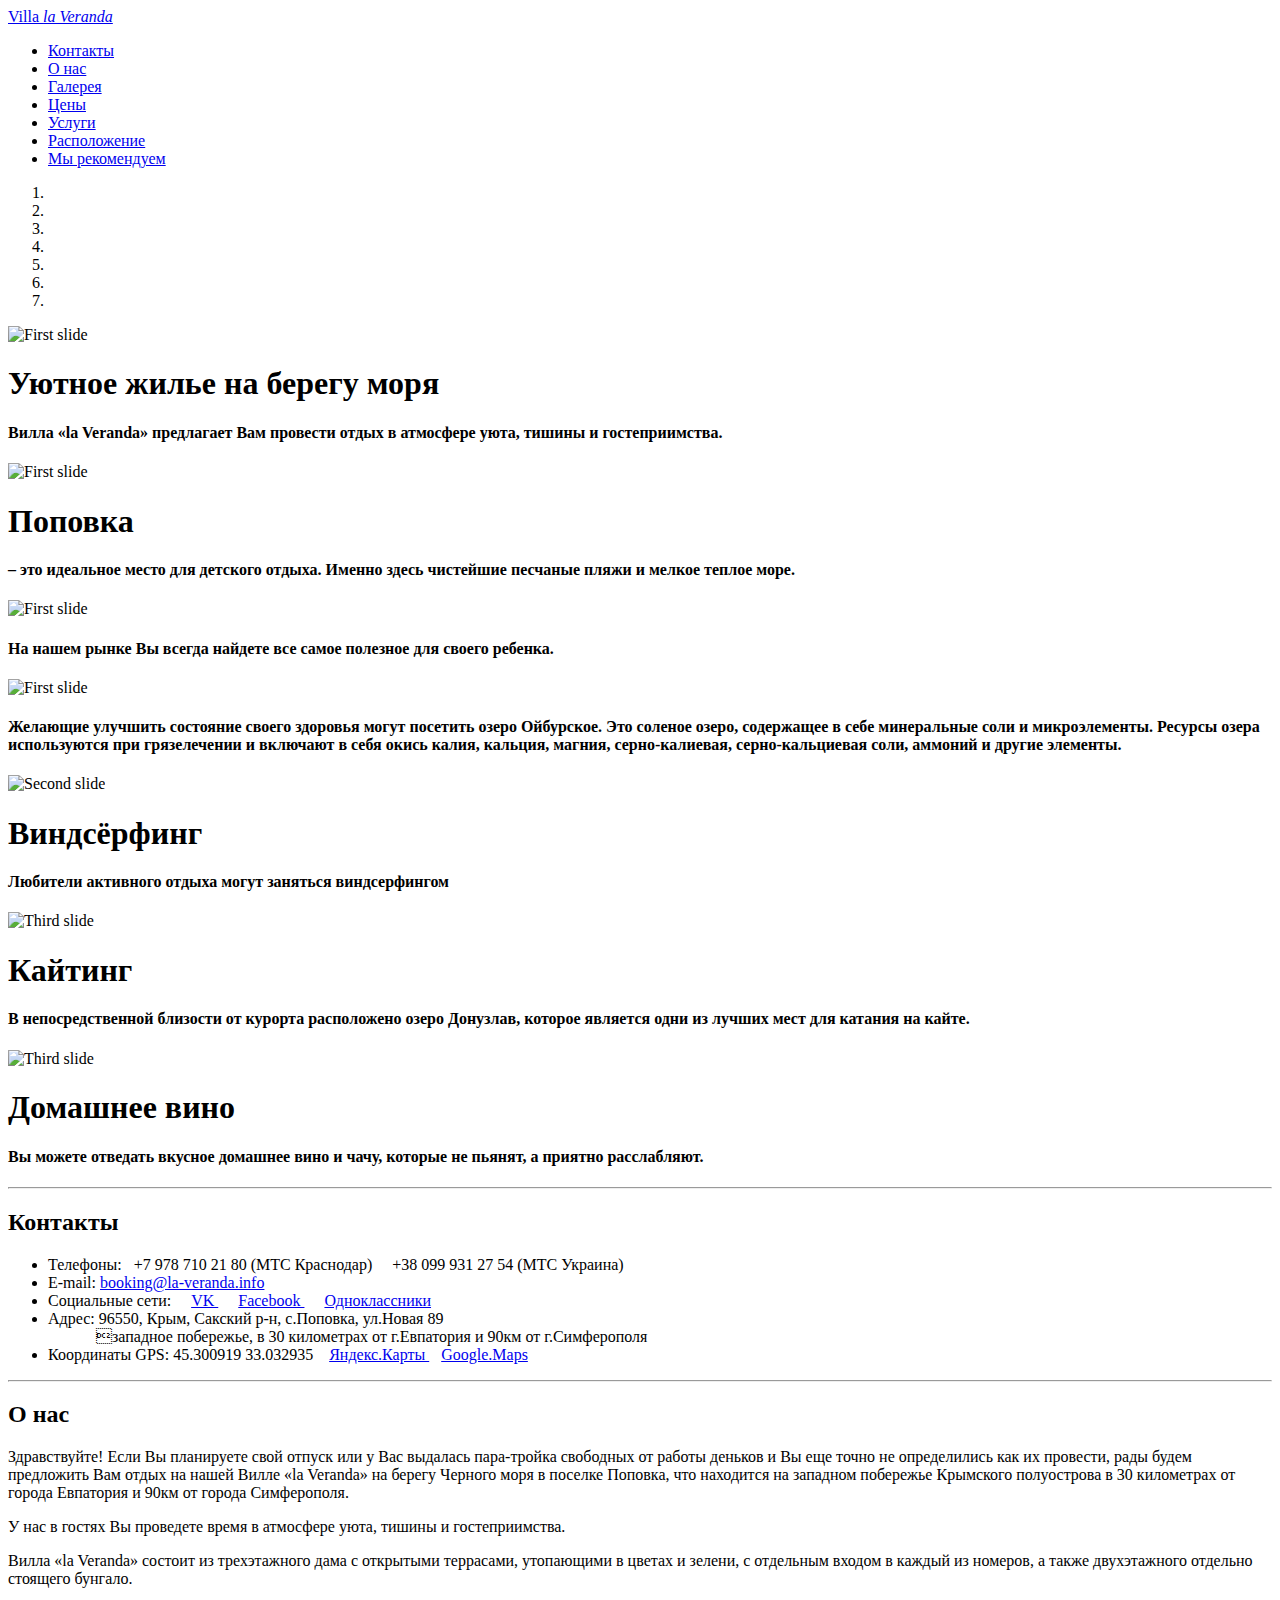
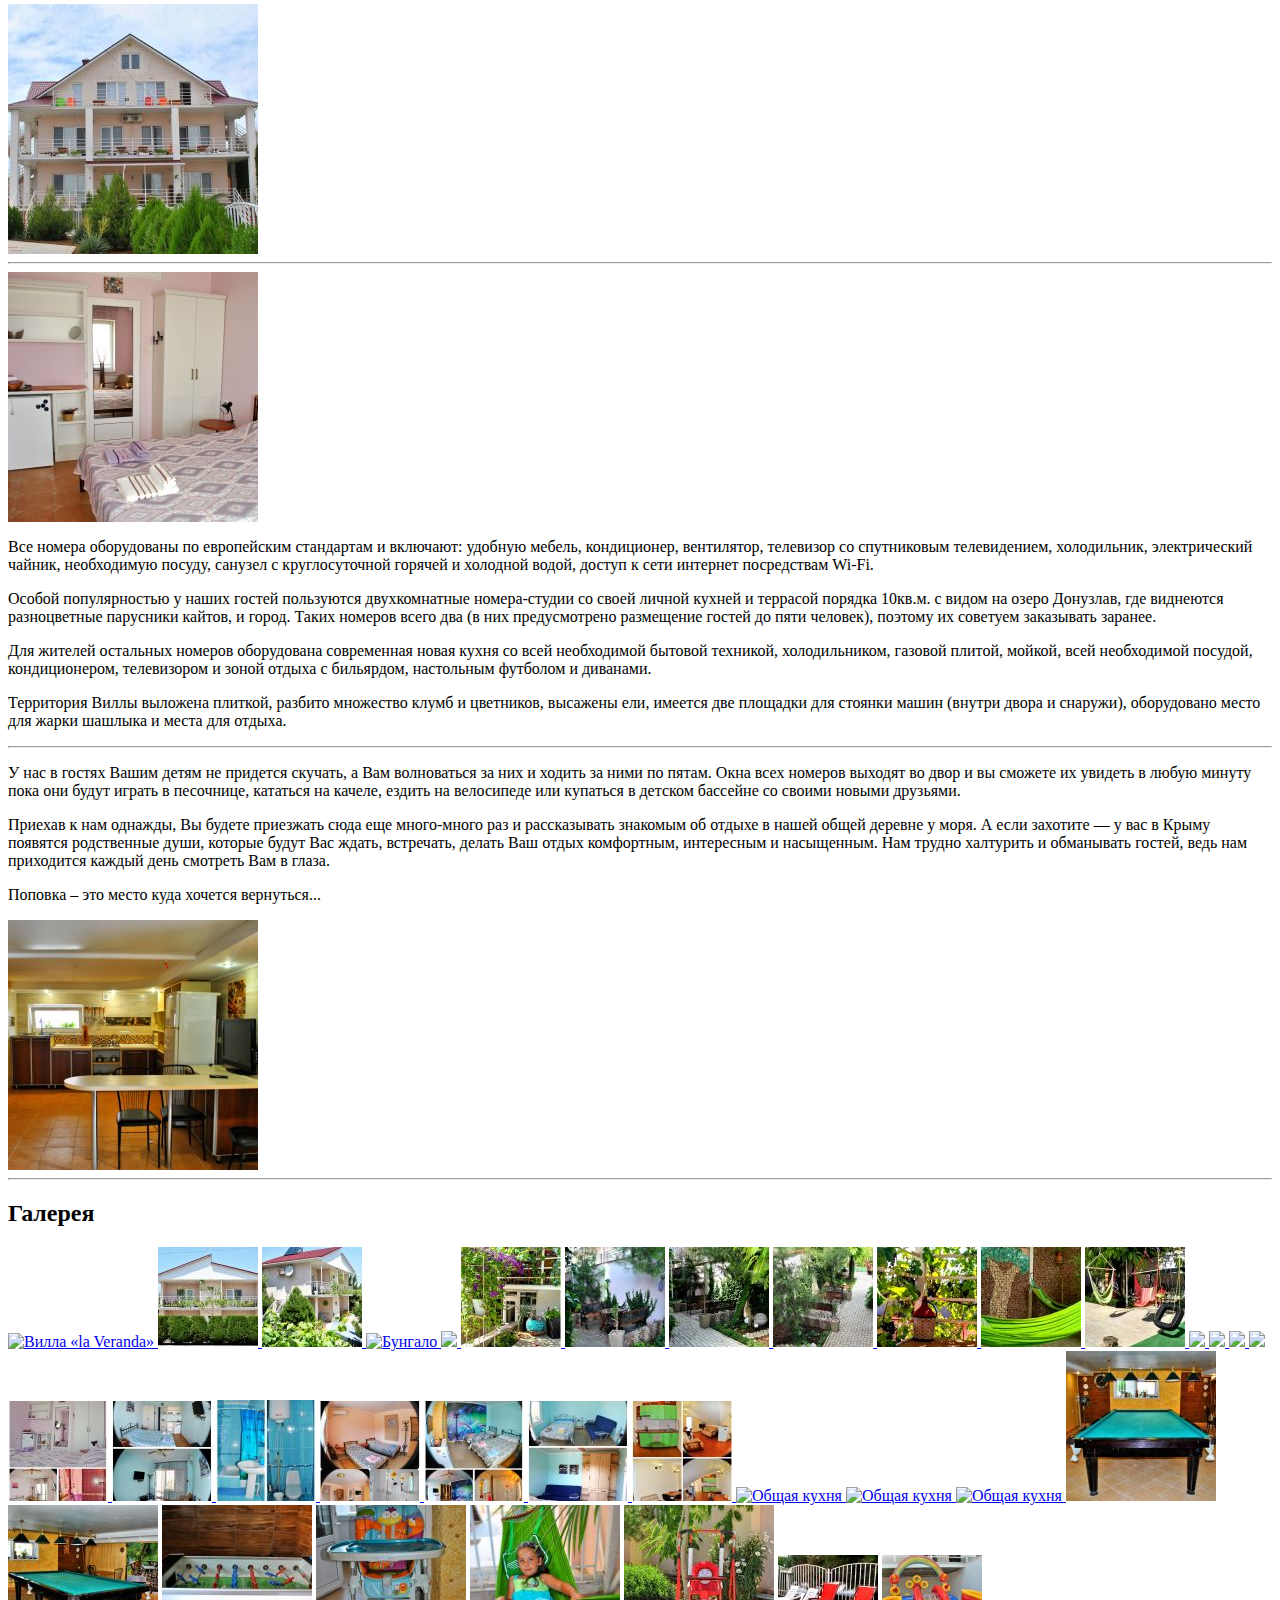
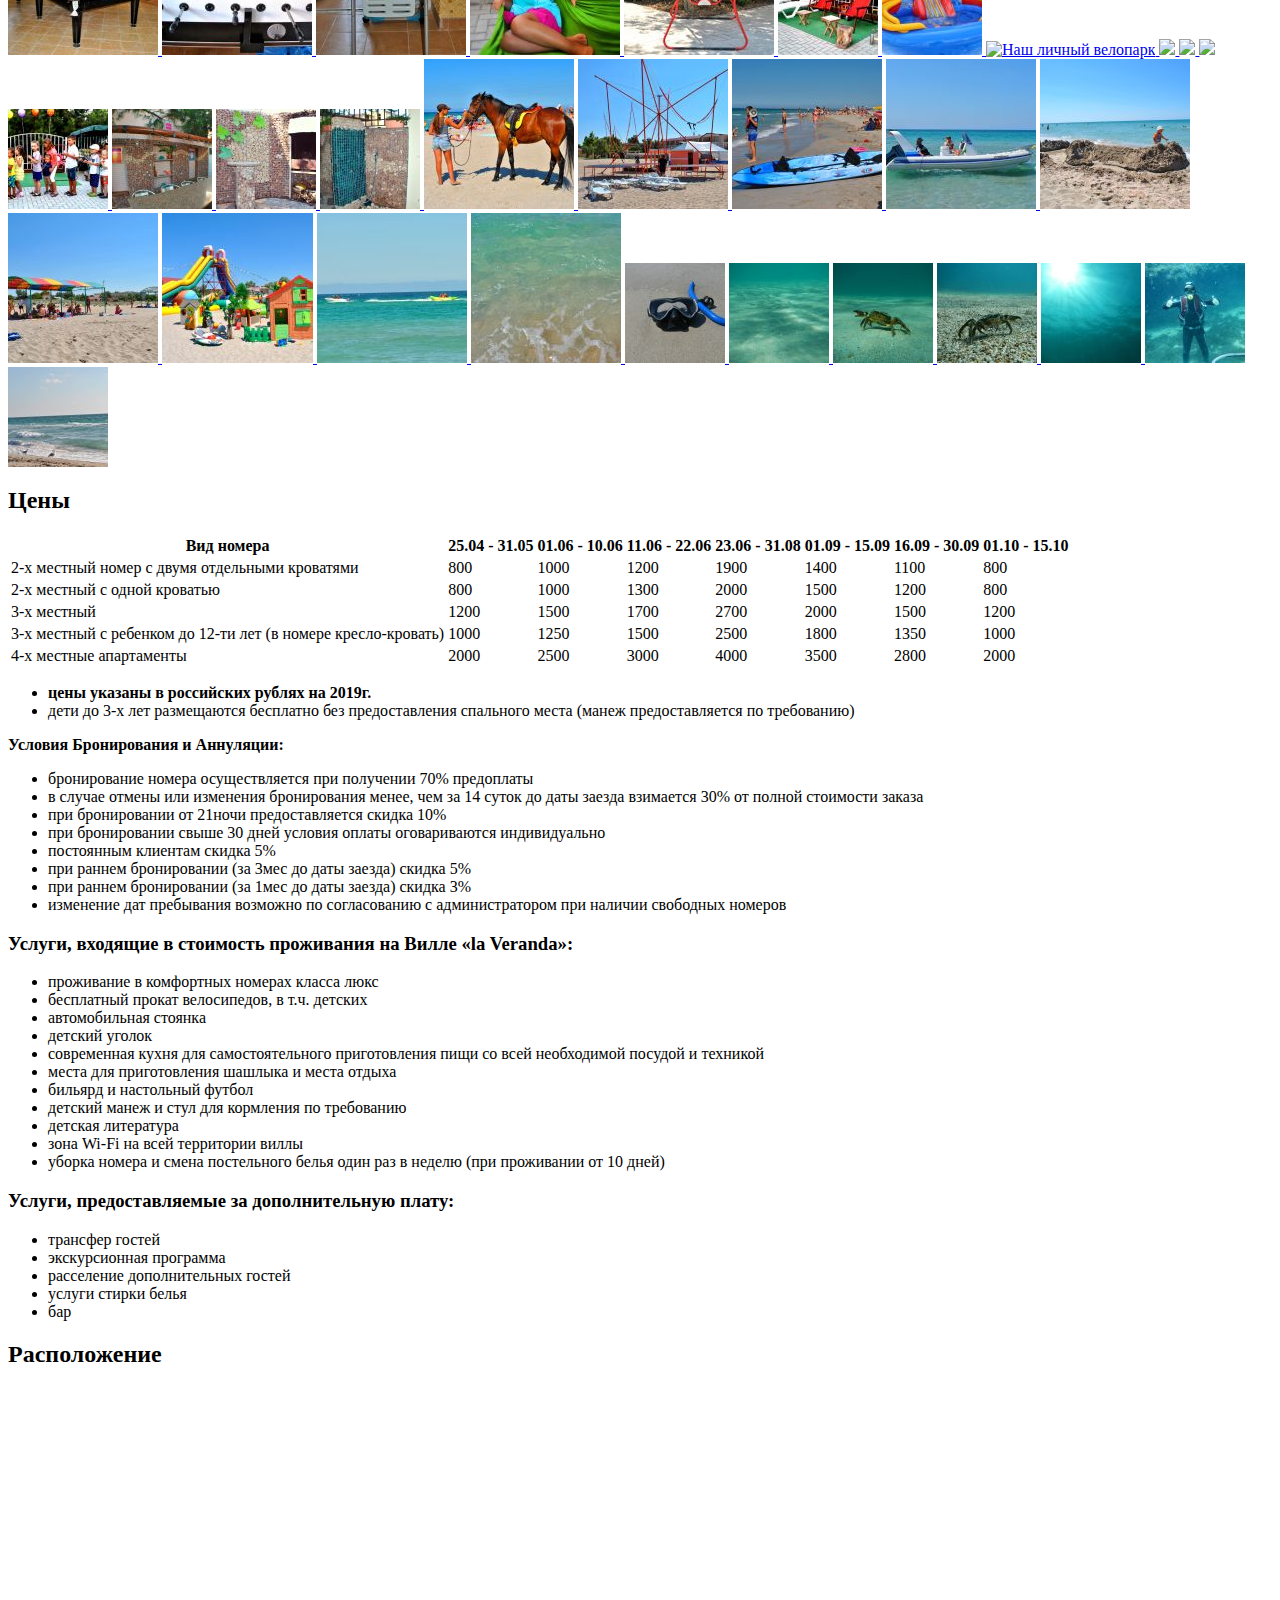
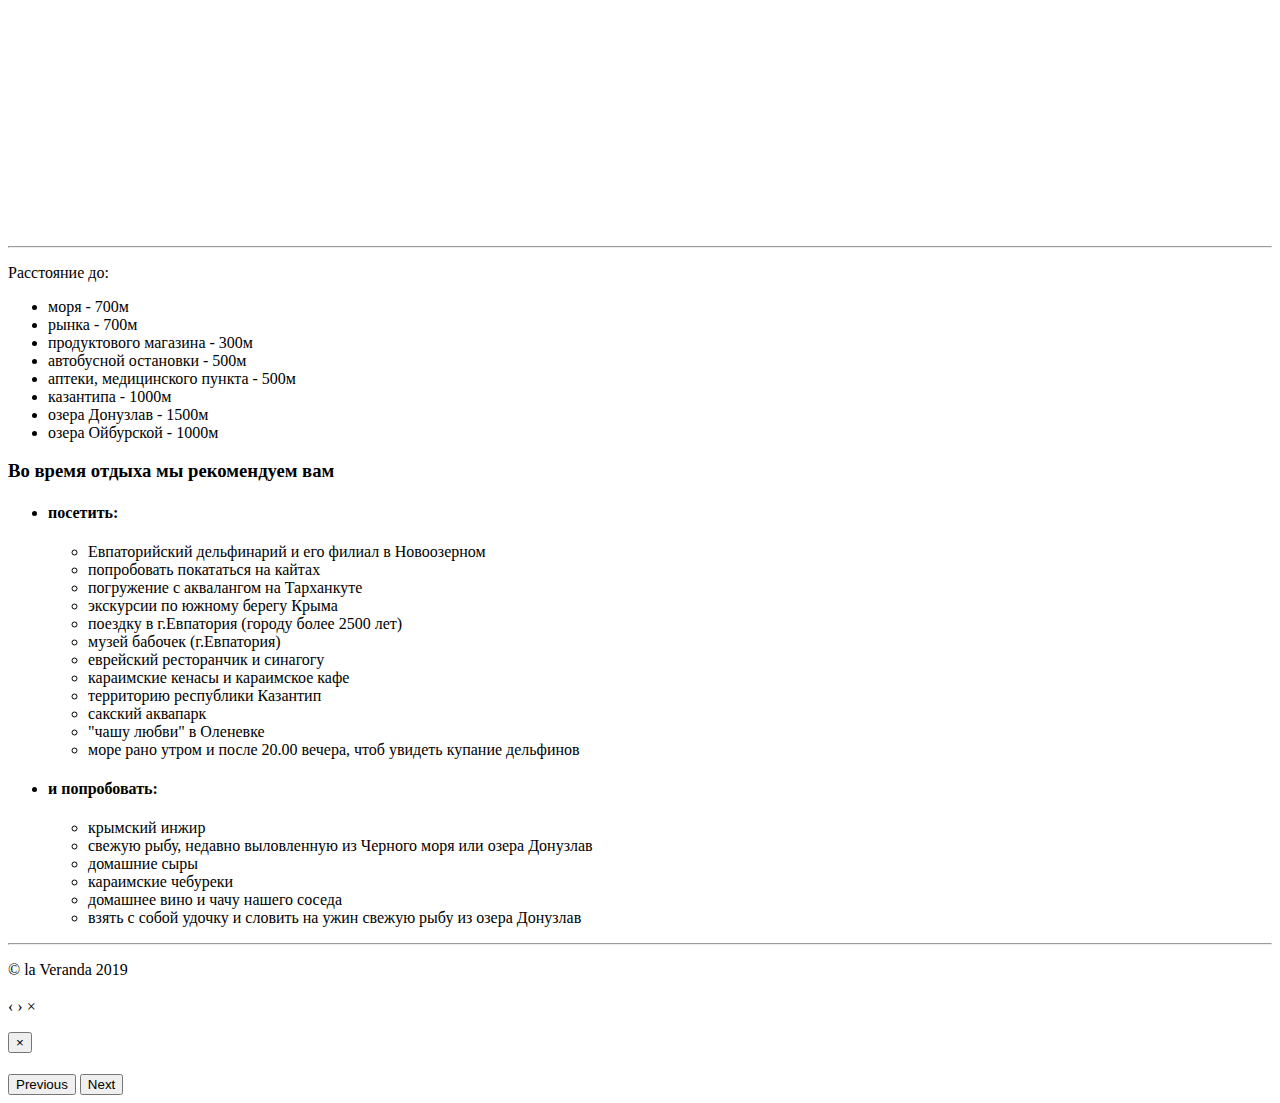
==== commit 7a83d38b: "Price 2019 and photos" ====
--- a/index.html
+++ b/index.html
@@ -162,7 +162,6 @@
         <li class="list-group-item">
 			Телефоны:&ensp;
             +7 978 710 21 80 (МТС Краснодар)&ensp;&ensp;
-            +38 099 931 27 40 (МТС Украина)&ensp;&ensp;
             +38 099 931 27 54 (МТС Украина)
 		</li>
         <li class="list-group-item">E-mail: <a href="mailto:booking@la-veranda.info">booking@la-veranda.info</a></li>
@@ -385,9 +384,6 @@
         </a>
 		<a href="images/gallery/031.jpg" title="Гамак" data-gallery>
             <img src="images/gallery/m/031.jpg" alt="Гамак">
-        </a>
-		<a href="images/gallery/032.jpg" title="Дартс" data-gallery>
-            <img src="images/gallery/m/032.jpg" alt="Дартс">
         </a>
 		<a href="images/gallery/034.jpg" title="Качели" data-gallery>
             <img src="images/gallery/m/034.jpg" alt="Качели">
@@ -545,7 +541,7 @@
         </tbody>
     </table>
     <ul>
-        <li><b>цены указаны в российских рублях на 2018г.</b></li>
+        <li><b>цены указаны в российских рублях на 2019г.</b></li>
         <li>дети до 3-х лет размещаются бесплатно без предоставления спального места (манеж предоставляется по требованию)</li>
     </ul>
     <b>Условия Бронирования и Аннуляции:</b>
@@ -664,7 +660,7 @@
 <hr>
 <div id="footer">
     <div class="container">
-        <p class="text-muted">&copy; la Veranda 2018</p>
+        <p class="text-muted">&copy; la Veranda 2019</p>
     </div>
 </div>
 <!-- Footer END -->
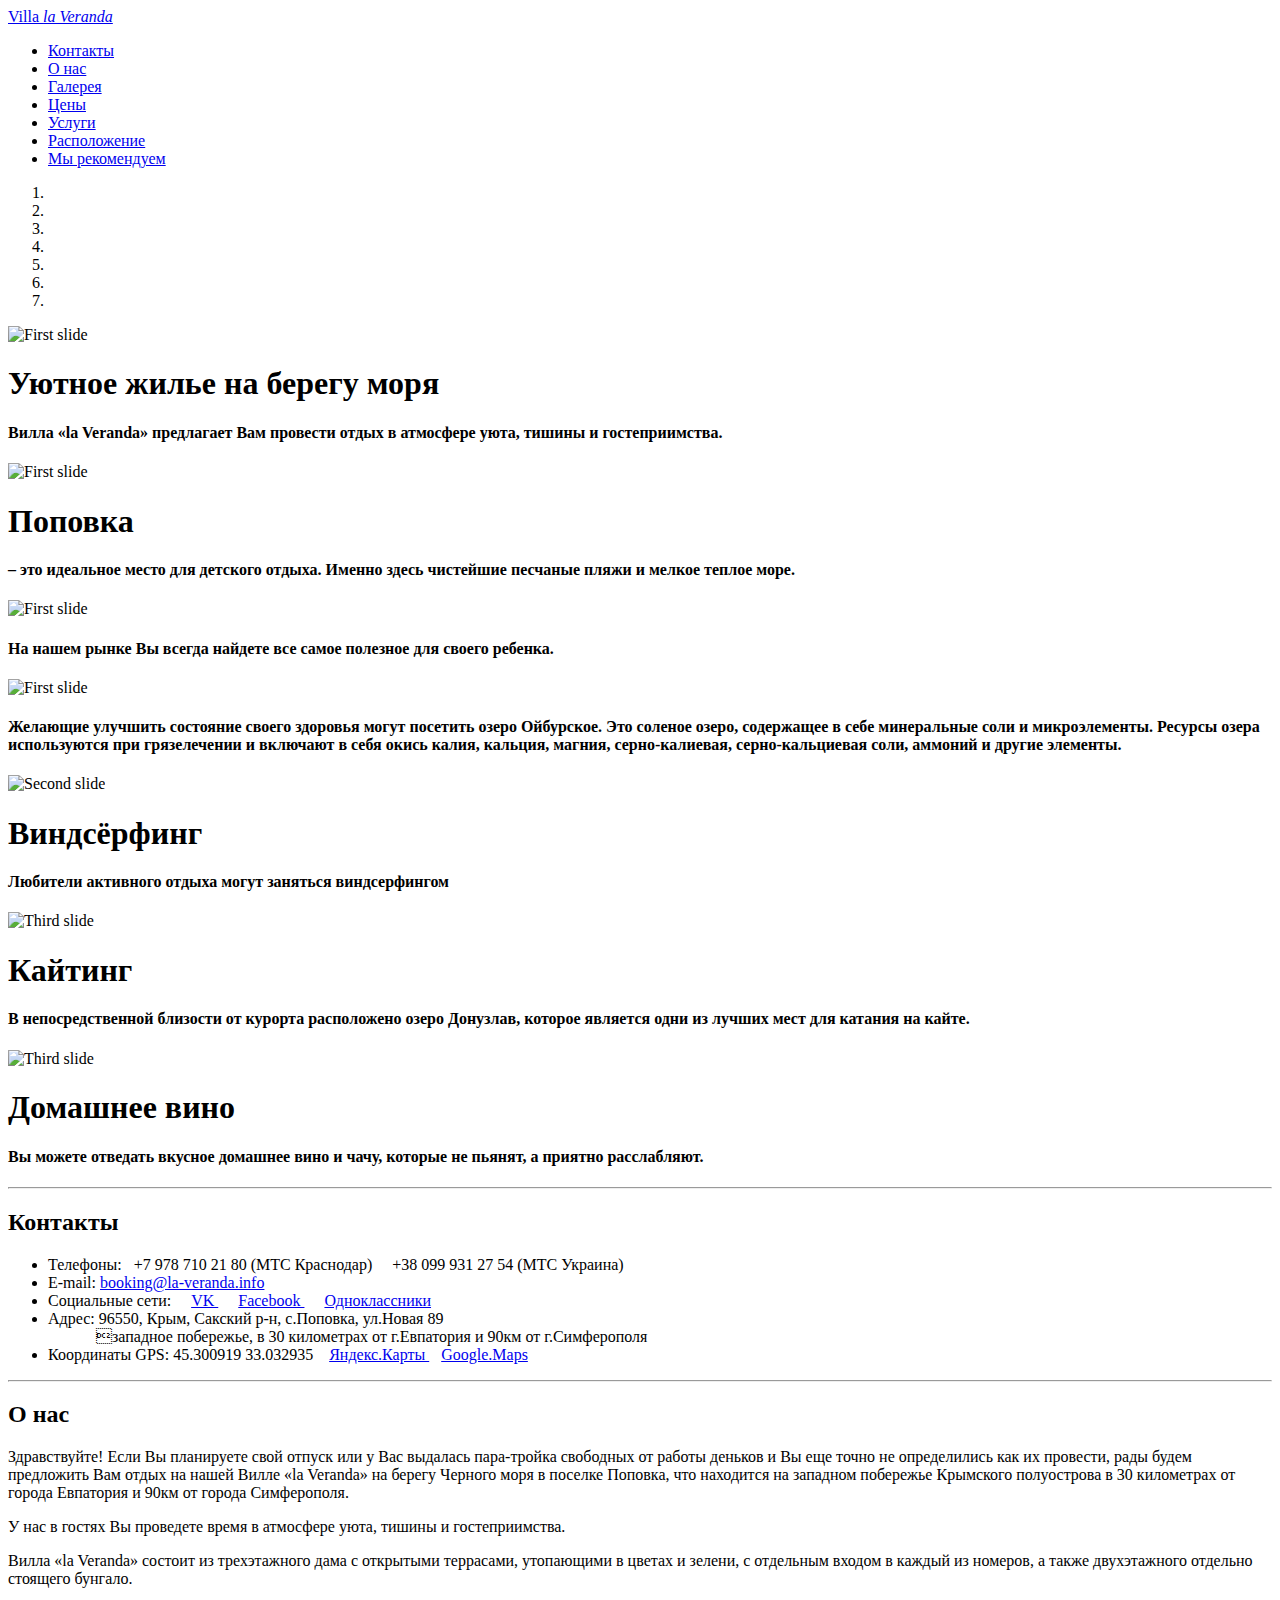
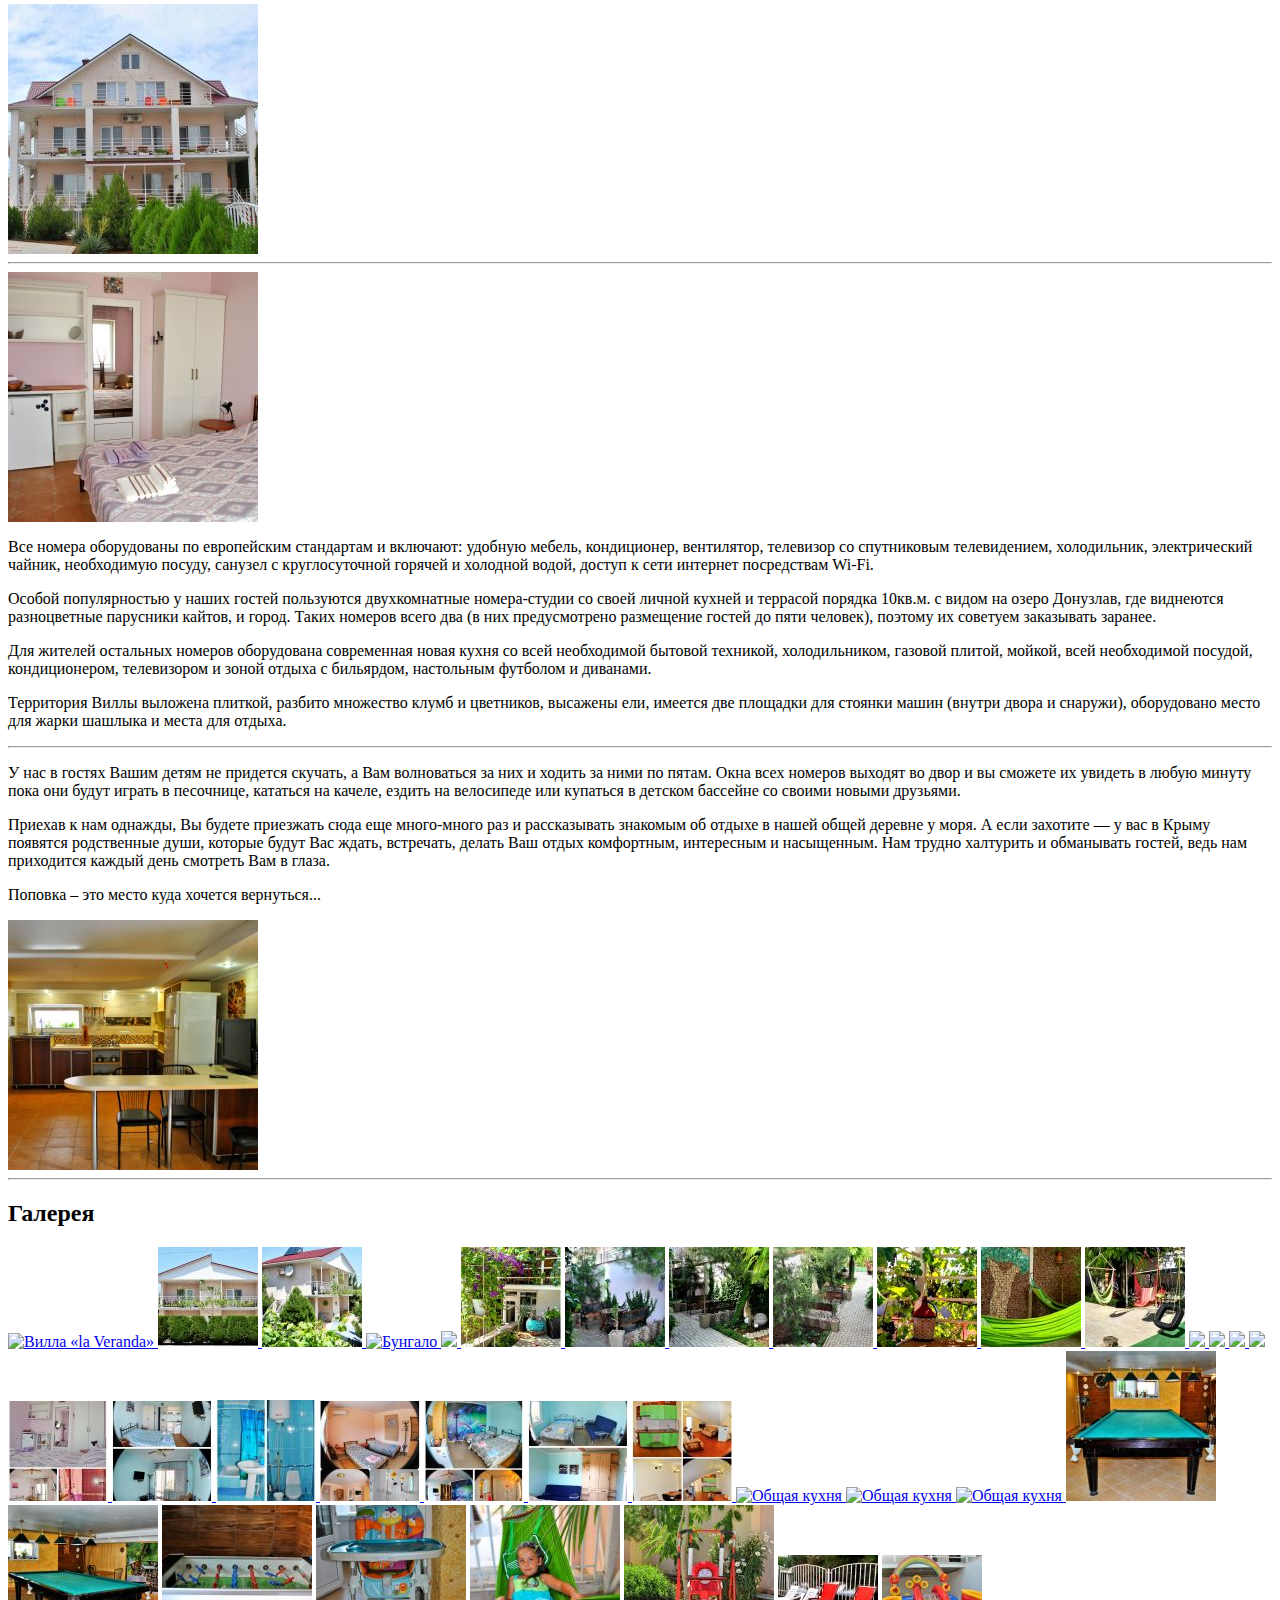
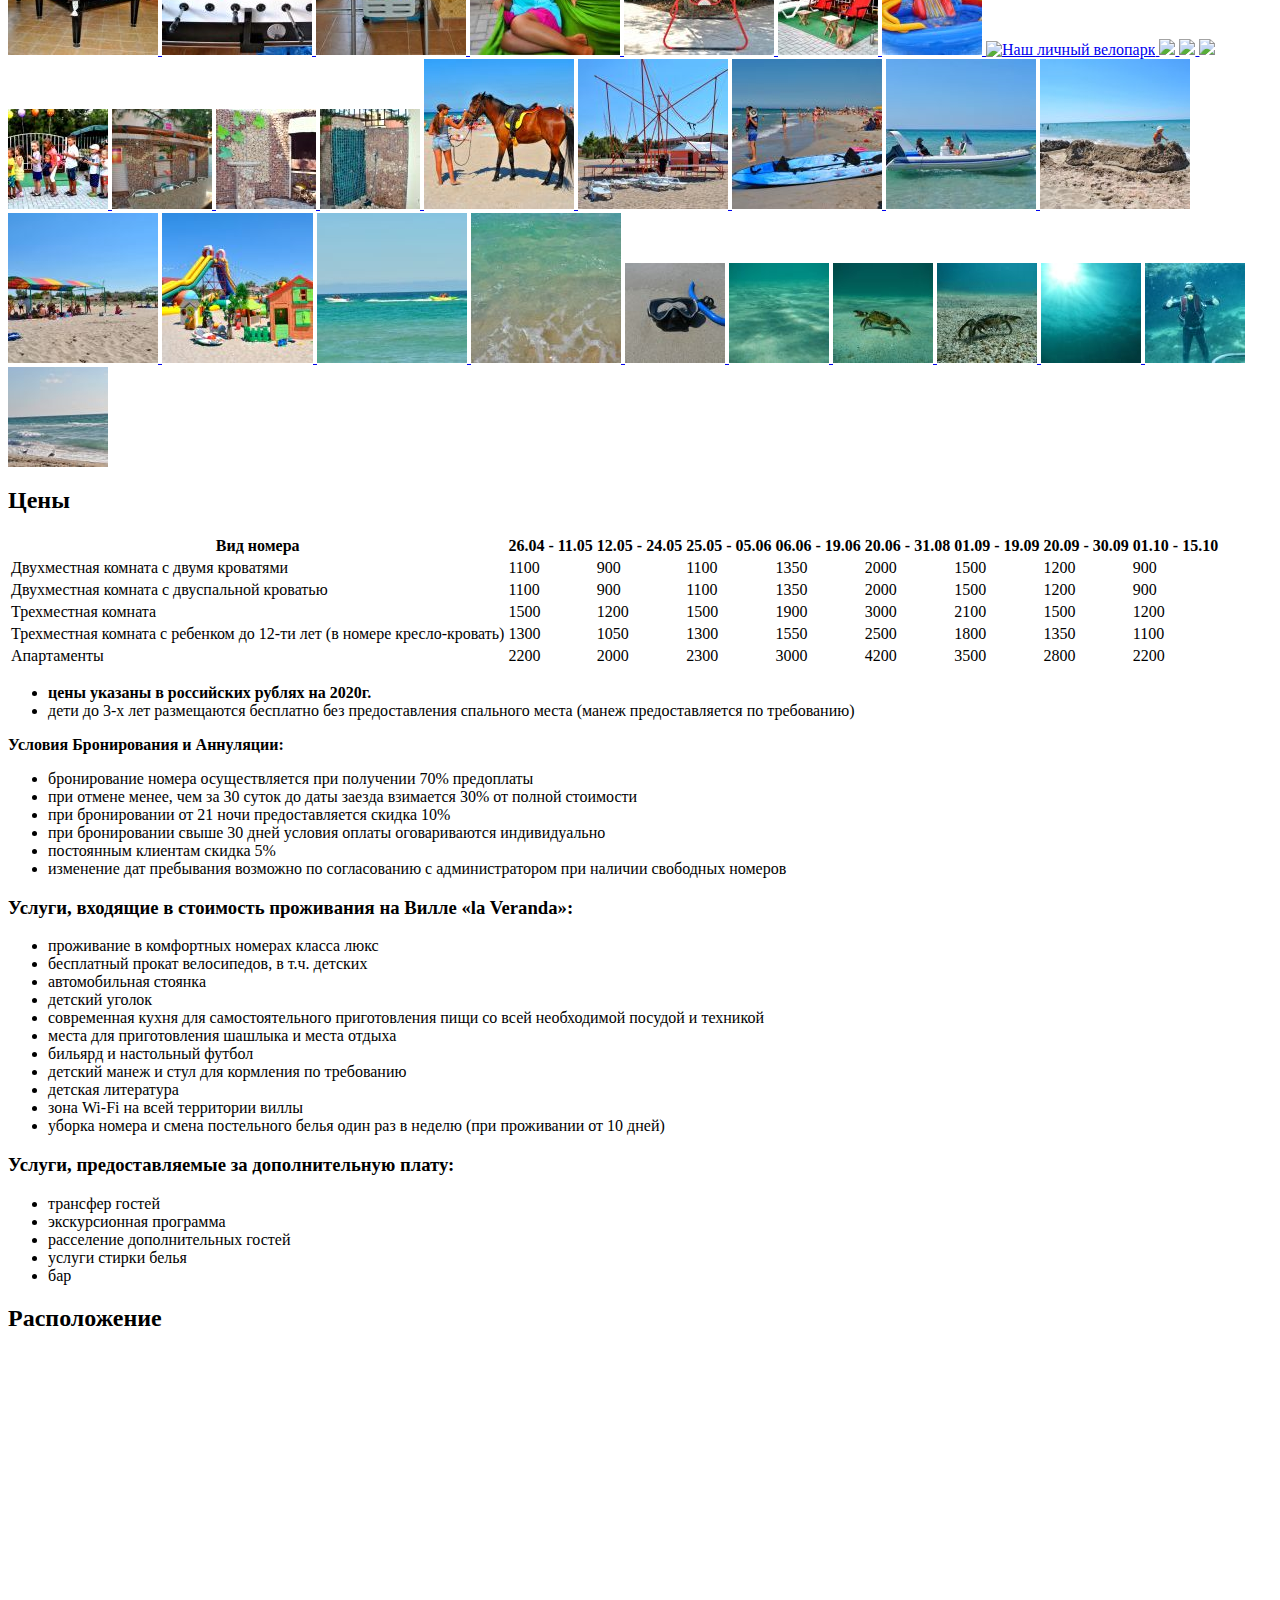
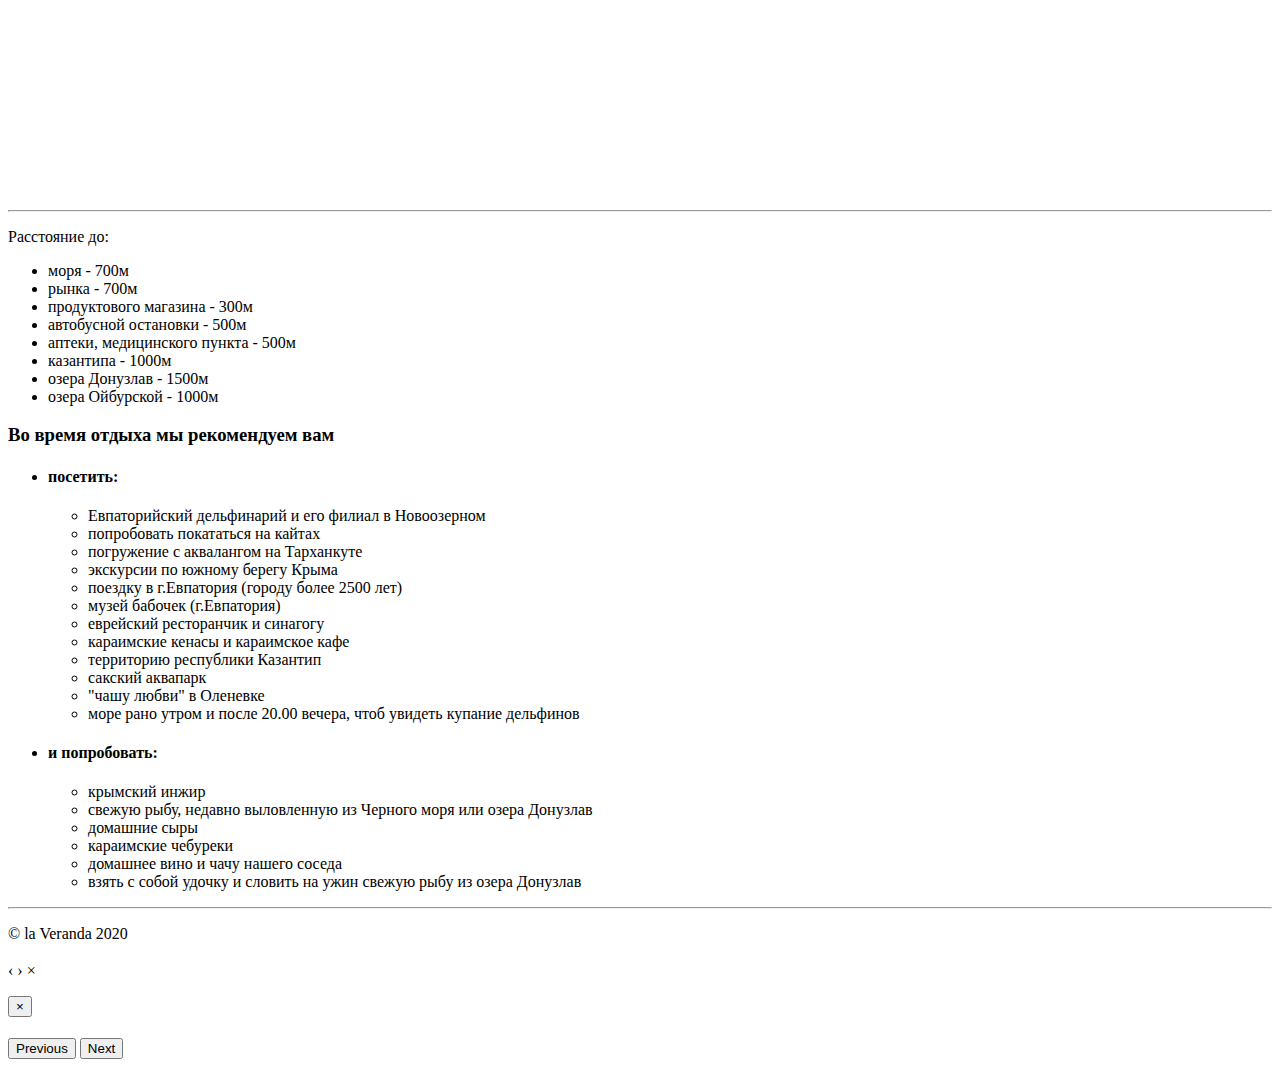
==== commit a4dfbf30: "Price 2020" ====
--- a/index.html
+++ b/index.html
@@ -478,81 +478,85 @@
         <thead>
         <tr>
             <th>Вид номера</th>
-            <th>25.04 - 31.05</th>
-            <th>01.06 - 10.06</th>
-            <th>11.06 - 22.06</th>
-            <th>23.06 - 31.08</th>
-            <th>01.09 - 15.09</th>
-            <th>16.09 - 30.09</th>
+            <th>26.04 - 11.05</th>
+            <th>12.05 - 24.05</th>
+            <th>25.05 - 05.06</th>
+            <th>06.06 - 19.06</th>
+            <th>20.06 - 31.08</th>
+            <th>01.09 - 19.09</th>
+            <th>20.09 - 30.09</th>
             <th>01.10 - 15.10</th>
         </tr>
         </thead>
         <tbody>
         <tr>
-            <td>2-х местный номер с двумя отдельными кроватями</td>
-            <td>800</td>
-            <td>1000</td>
-            <td>1200</td>
-            <td>1900</td>
-            <td>1400</td>
+            <td>Двухместная комната с двумя кроватями</td>
             <td>1100</td>
-            <td>800</td>
-        </tr>
-        <tr>
-            <td>2-х местный с одной кроватью</td>
-            <td>800</td>
-            <td>1000</td>
-            <td>1300</td>
+            <td>900</td>
+            <td>1100</td>
+            <td>1350</td>
             <td>2000</td>
             <td>1500</td>
             <td>1200</td>
-            <td>800</td>
+            <td>900</td>
         </tr>
         <tr>
-            <td>3-х местный</td>
+            <td>Двухместная комната с двуспальной кроватью</td>
+            <td>1100</td>
+            <td>900</td>
+            <td>1100</td>
+            <td>1350</td>
+            <td>2000</td>
+            <td>1500</td>
+            <td>1200</td>
+            <td>900</td>
+        </tr>
+        <tr>
+            <td>Трехместная комната</td>
+            <td>1500</td>
             <td>1200</td>
             <td>1500</td>
-            <td>1700</td>
-            <td>2700</td>
-            <td>2000</td>
+            <td>1900</td>
+            <td>3000</td>
+            <td>2100</td>
             <td>1500</td>
             <td>1200</td>
         </tr>
         <tr>
-            <td>3-х местный с ребенком до 12-ти лет (в номере кресло-кровать)</td>
-            <td>1000</td>
-            <td>1250</td>
-            <td>1500</td>
+            <td>Трехместная комната с ребенком до 12-ти лет (в номере кресло-кровать)</td>
+            <td>1300</td>
+            <td>1050</td>
+            <td>1300</td>
+            <td>1550</td>
             <td>2500</td>
             <td>1800</td>
             <td>1350</td>
-            <td>1000</td>
+            <td>1100</td>
         </tr>
         <tr>
-            <td>4-х местные апартаменты</td>
+            <td>Апартаменты</td>
+            <td>2200</td>
             <td>2000</td>
-            <td>2500</td>
+            <td>2300</td>
             <td>3000</td>
-            <td>4000</td>
+            <td>4200</td>
             <td>3500</td>
             <td>2800</td>
-            <td>2000</td>
+            <td>2200</td>
         </tr>
         </tbody>
     </table>
     <ul>
-        <li><b>цены указаны в российских рублях на 2019г.</b></li>
+        <li><b>цены указаны в российских рублях на 2020г.</b></li>
         <li>дети до 3-х лет размещаются бесплатно без предоставления спального места (манеж предоставляется по требованию)</li>
     </ul>
     <b>Условия Бронирования и Аннуляции:</b>
     <ul>
         <li>бронирование номера осуществляется при получении 70% предоплаты</li>
-        <li>в случае отмены или изменения бронирования менее, чем за 14 суток до даты заезда взимается 30% от полной стоимости заказа</li>
-        <li>при бронировании от 21ночи предоставляется скидка 10%</li>
+        <li>при отмене менее, чем за 30 суток до даты заезда взимается 30% от полной стоимости</li>
+        <li>при бронировании от 21 ночи предоставляется скидка 10%</li>
         <li>при бронировании свыше 30 дней условия оплаты оговариваются индивидуально</li>
         <li>постоянным клиентам скидка 5%</li>
-        <li>при раннем бронировании (за 3мес до даты заезда) скидка 5%</li>
-        <li>при раннем бронировании (за 1мес до даты заезда) скидка 3%</li>
         <li>изменение дат пребывания возможно по согласованию с администратором при наличии свободных номеров</li>
     </ul>
 </div>
@@ -660,7 +664,7 @@
 <hr>
 <div id="footer">
     <div class="container">
-        <p class="text-muted">&copy; la Veranda 2019</p>
+        <p class="text-muted">&copy; la Veranda 2020</p>
     </div>
 </div>
 <!-- Footer END -->
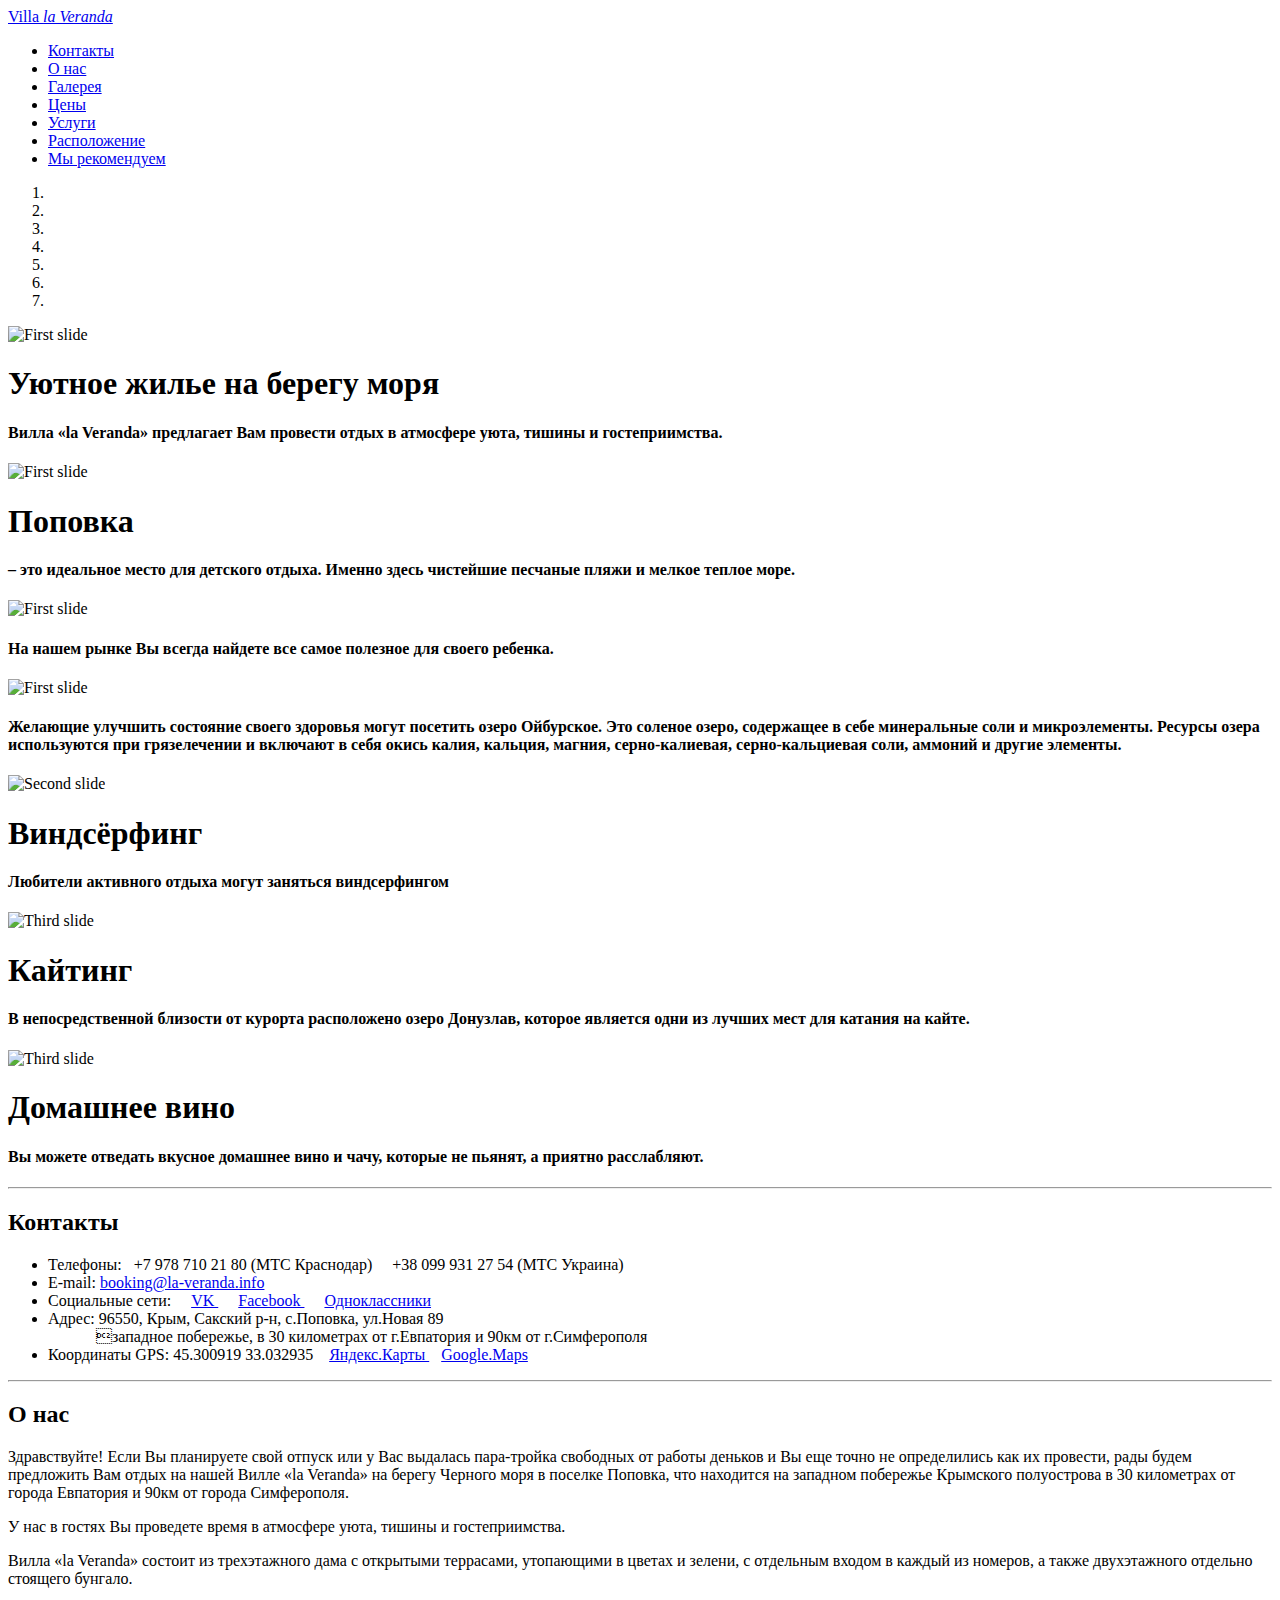
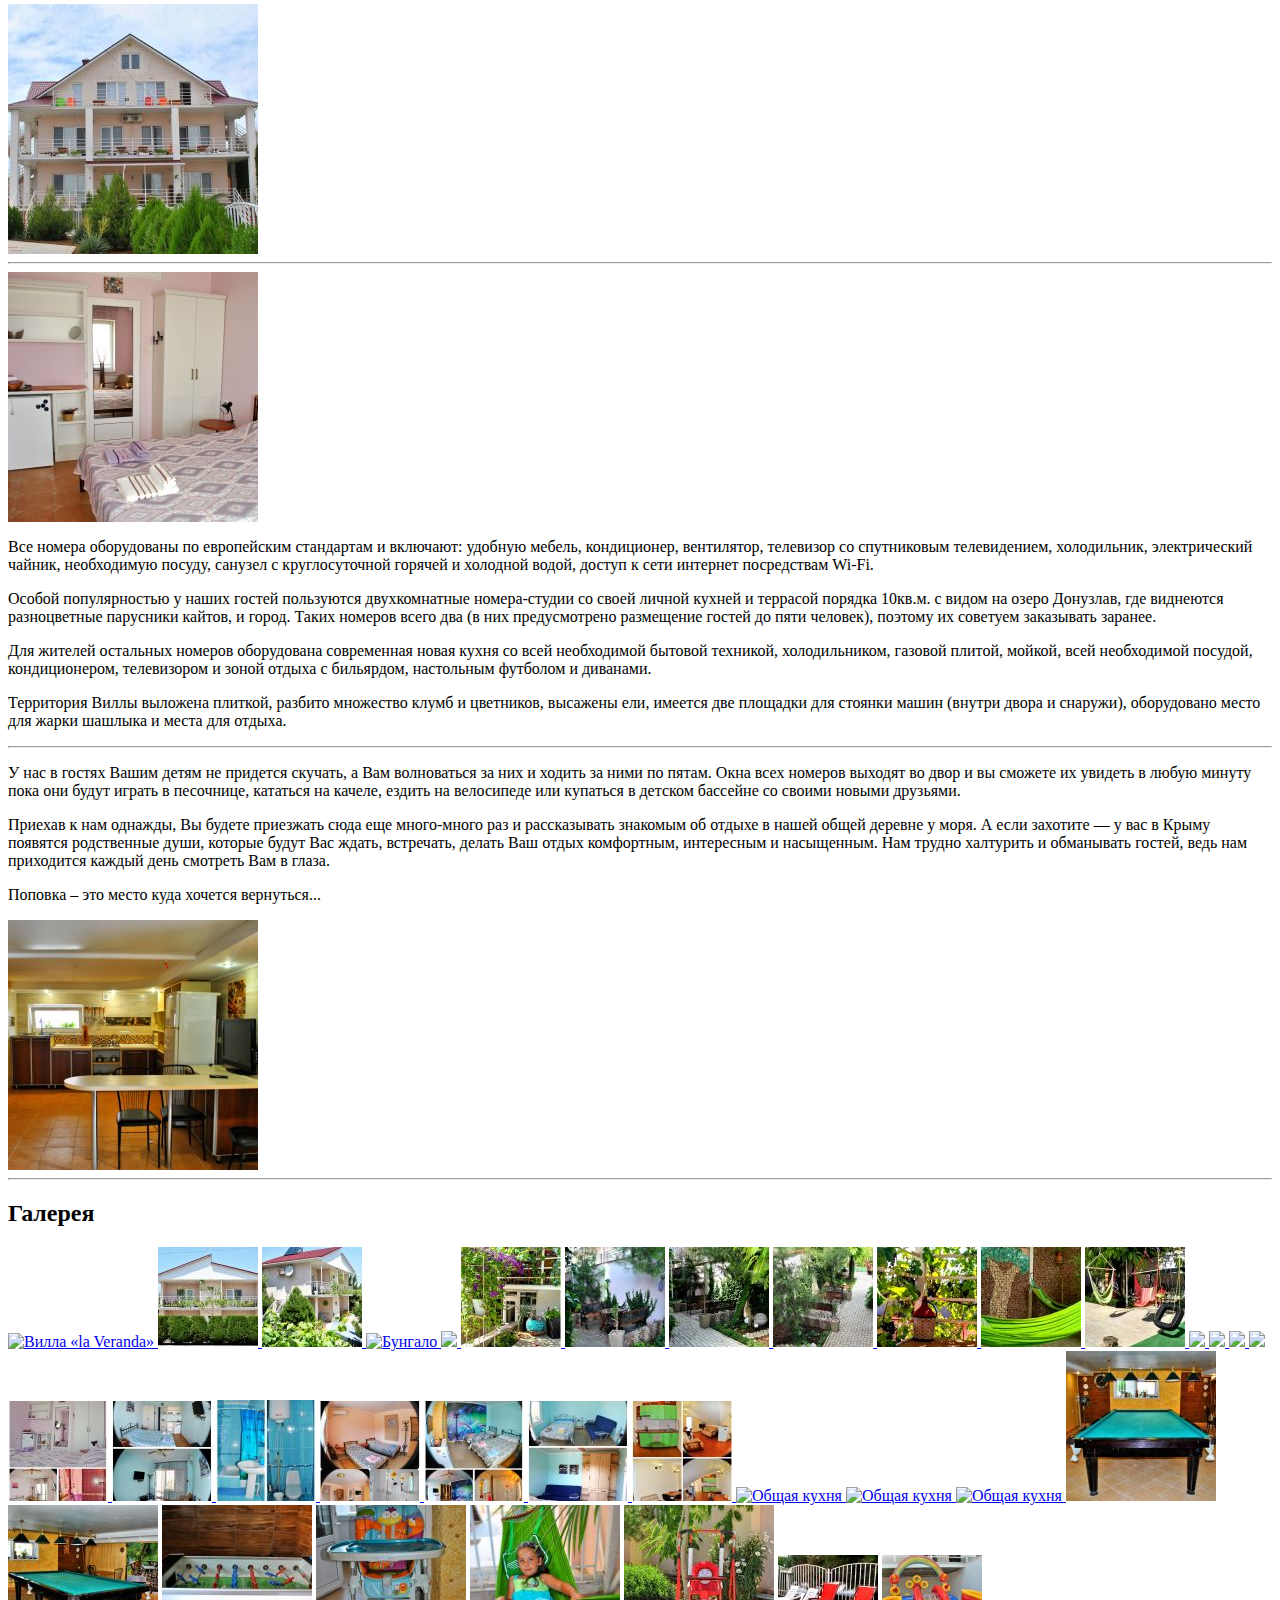
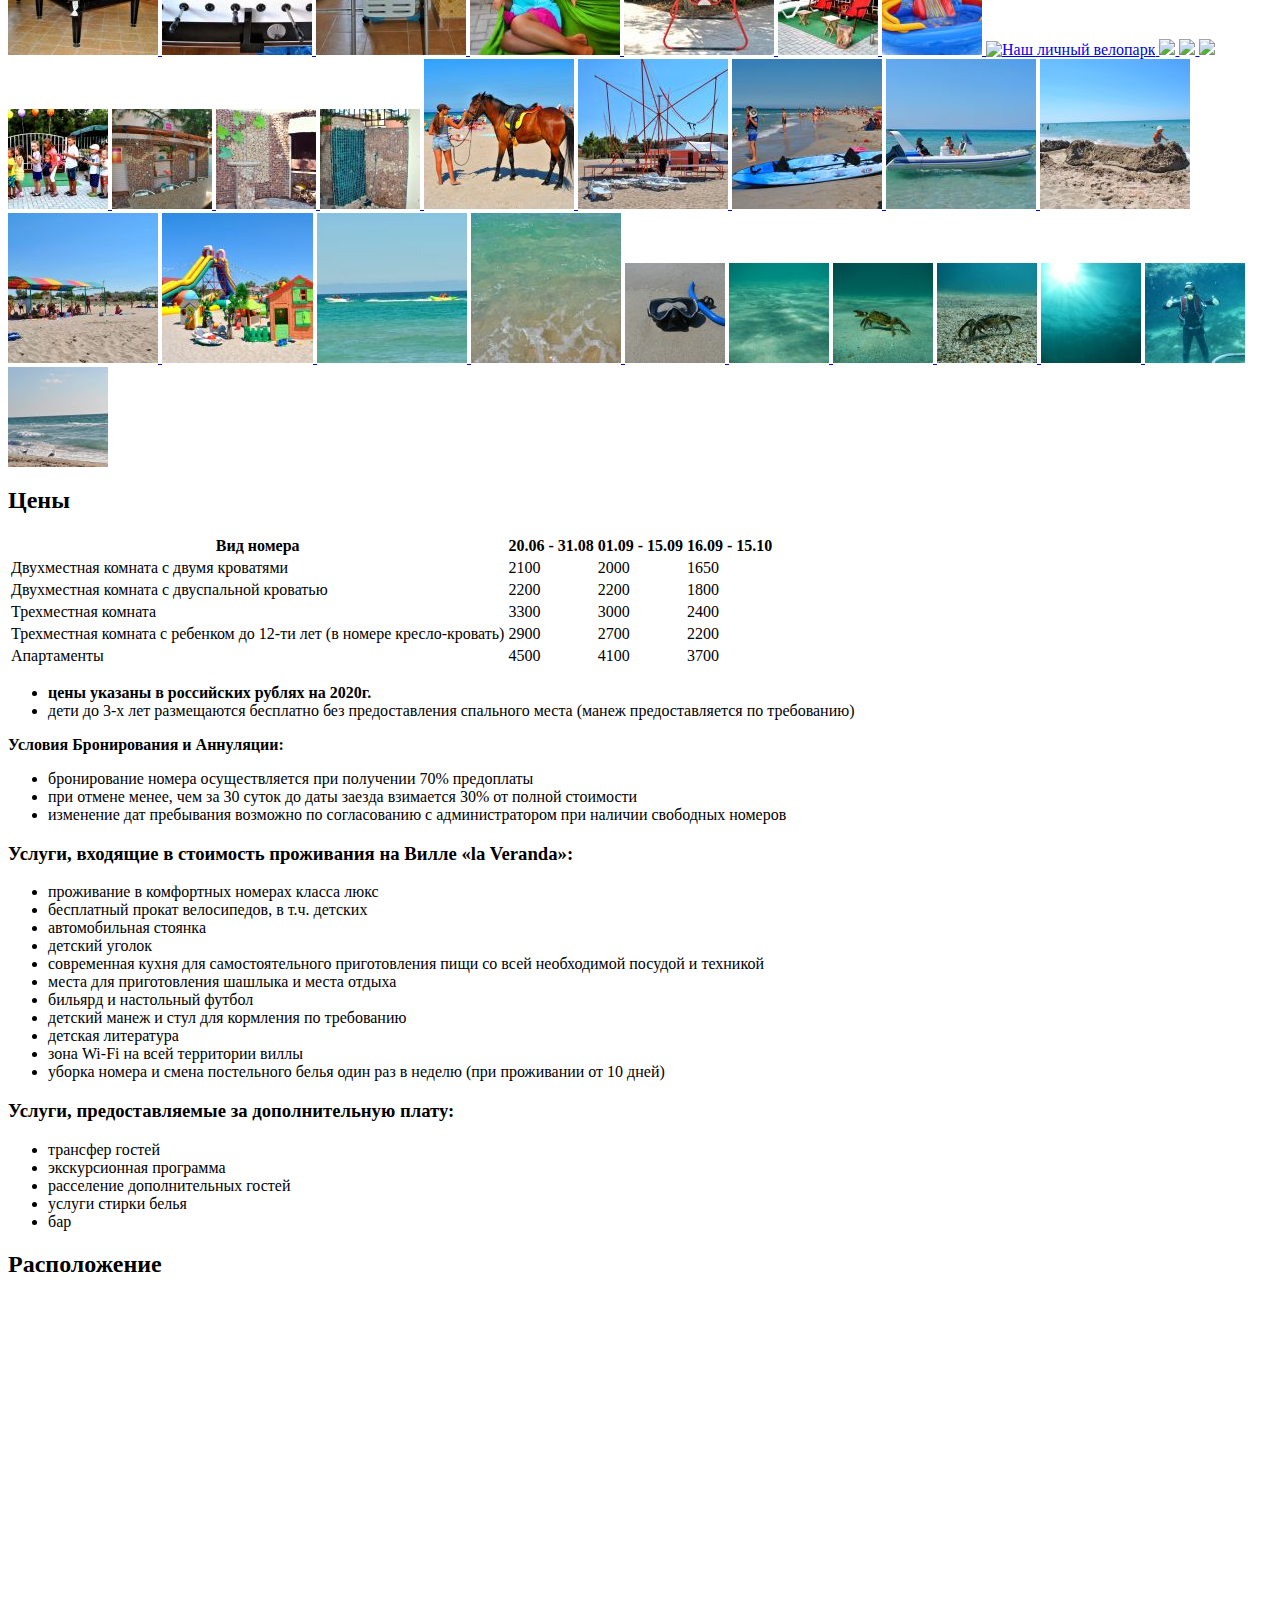
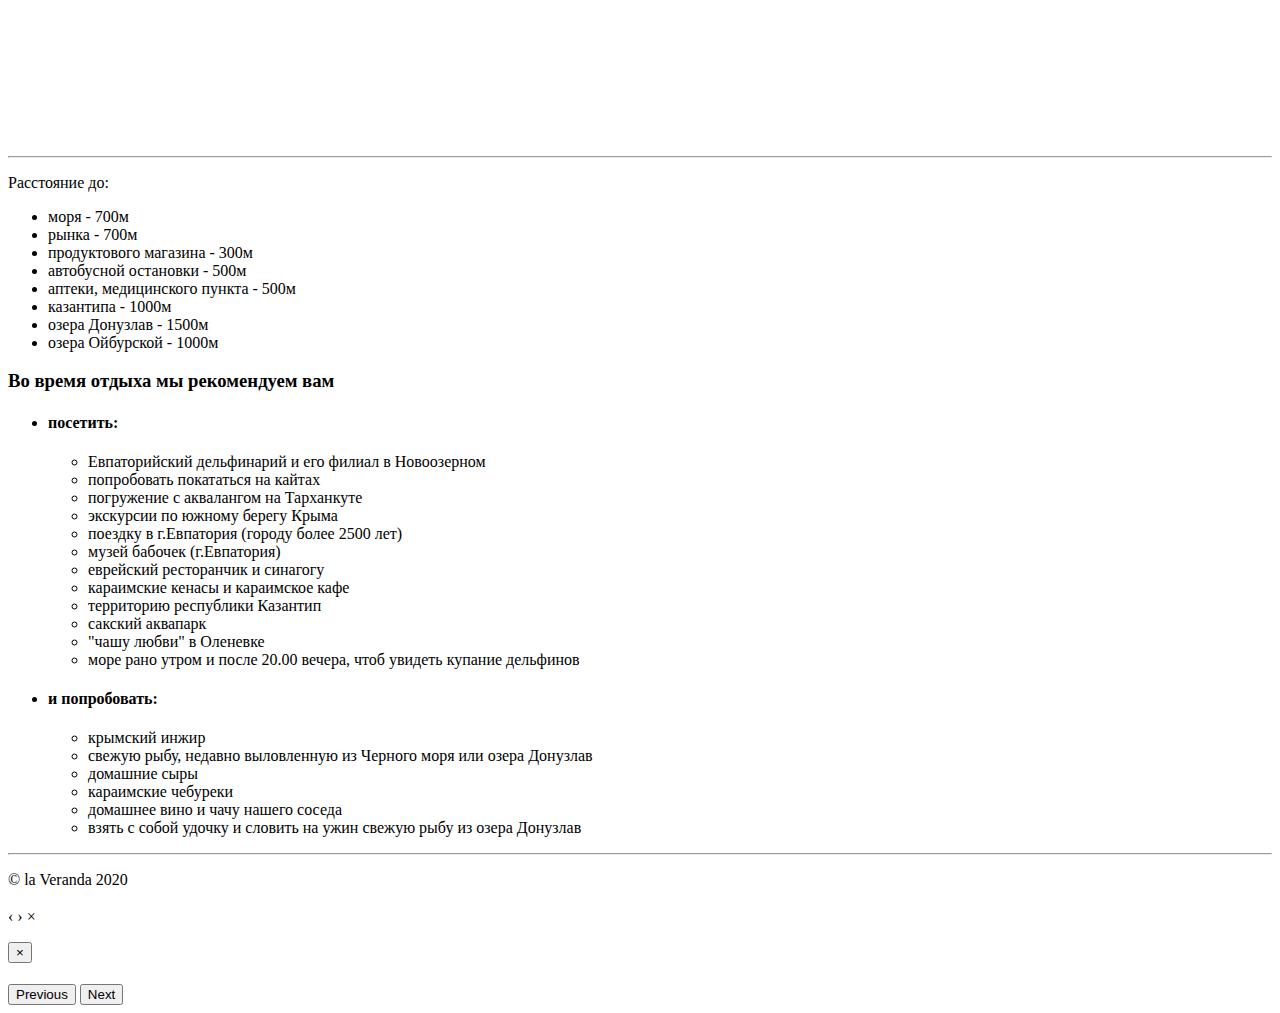
==== commit 84611476: "Price 2020 part 3" ====
--- a/index.html
+++ b/index.html
@@ -12,7 +12,7 @@
     <link rel="stylesheet" href="css/sticky-footer-navbar.css" type="text/css"/>
     <link rel="stylesheet" href="http://blueimp.github.io/Gallery/css/blueimp-gallery.min.css">
     <link rel="stylesheet" href="css/bootstrap-image-gallery.css" type="text/css"/>
-    <link rel="stylesheet" href="css/style.css" type="text/css"/>
+    <link rel="stylesheet" href="css/styles.css" type="text/css"/>
 </head>
 <body>
 
@@ -478,71 +478,41 @@
         <thead>
         <tr>
             <th>Вид номера</th>
-            <th>26.04 - 11.05</th>
-            <th>12.05 - 24.05</th>
-            <th>25.05 - 05.06</th>
-            <th>06.06 - 19.06</th>
             <th>20.06 - 31.08</th>
-            <th>01.09 - 19.09</th>
-            <th>20.09 - 30.09</th>
-            <th>01.10 - 15.10</th>
+            <th>01.09 - 15.09</th>
+            <th>16.09 - 15.10</th>
         </tr>
         </thead>
         <tbody>
         <tr>
             <td>Двухместная комната с двумя кроватями</td>
-            <td>1100</td>
-            <td>900</td>
-            <td>1100</td>
-            <td>1350</td>
+            <td>2100</td>
             <td>2000</td>
-            <td>1500</td>
-            <td>1200</td>
-            <td>900</td>
+            <td>1650</td>
         </tr>
         <tr>
             <td>Двухместная комната с двуспальной кроватью</td>
-            <td>1100</td>
-            <td>900</td>
-            <td>1100</td>
-            <td>1350</td>
-            <td>2000</td>
-            <td>1500</td>
-            <td>1200</td>
-            <td>900</td>
+            <td>2200</td>
+            <td>2200</td>
+            <td>1800</td>
         </tr>
         <tr>
             <td>Трехместная комната</td>
-            <td>1500</td>
-            <td>1200</td>
-            <td>1500</td>
-            <td>1900</td>
+            <td>3300</td>
             <td>3000</td>
-            <td>2100</td>
-            <td>1500</td>
-            <td>1200</td>
+            <td>2400</td>
         </tr>
         <tr>
             <td>Трехместная комната с ребенком до 12-ти лет (в номере кресло-кровать)</td>
-            <td>1300</td>
-            <td>1050</td>
-            <td>1300</td>
-            <td>1550</td>
-            <td>2500</td>
-            <td>1800</td>
-            <td>1350</td>
-            <td>1100</td>
+            <td>2900</td>
+            <td>2700</td>
+            <td>2200</td>
         </tr>
         <tr>
             <td>Апартаменты</td>
-            <td>2200</td>
-            <td>2000</td>
-            <td>2300</td>
-            <td>3000</td>
-            <td>4200</td>
-            <td>3500</td>
-            <td>2800</td>
-            <td>2200</td>
+            <td>4500</td>
+            <td>4100</td>
+            <td>3700</td>
         </tr>
         </tbody>
     </table>
@@ -554,9 +524,6 @@
     <ul>
         <li>бронирование номера осуществляется при получении 70% предоплаты</li>
         <li>при отмене менее, чем за 30 суток до даты заезда взимается 30% от полной стоимости</li>
-        <li>при бронировании от 21 ночи предоставляется скидка 10%</li>
-        <li>при бронировании свыше 30 дней условия оплаты оговариваются индивидуально</li>
-        <li>постоянным клиентам скидка 5%</li>
         <li>изменение дат пребывания возможно по согласованию с администратором при наличии свободных номеров</li>
     </ul>
 </div>
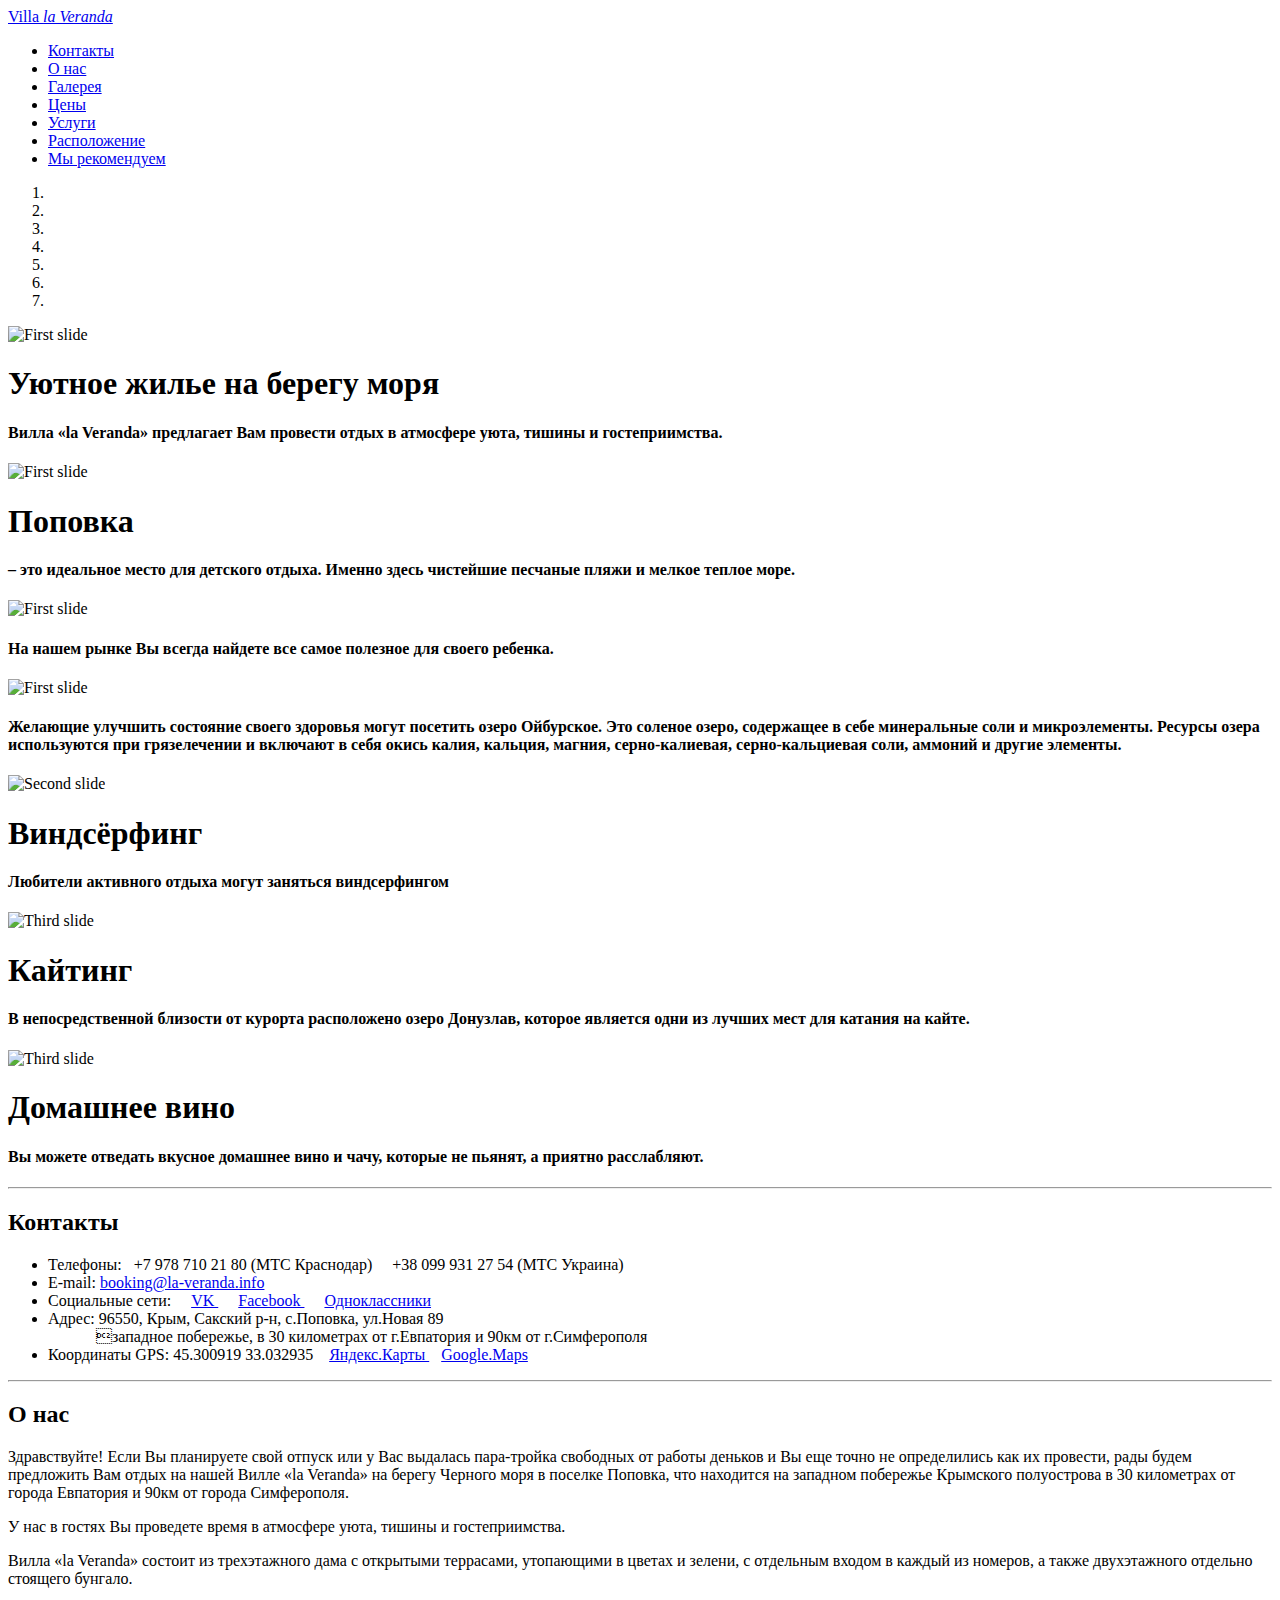
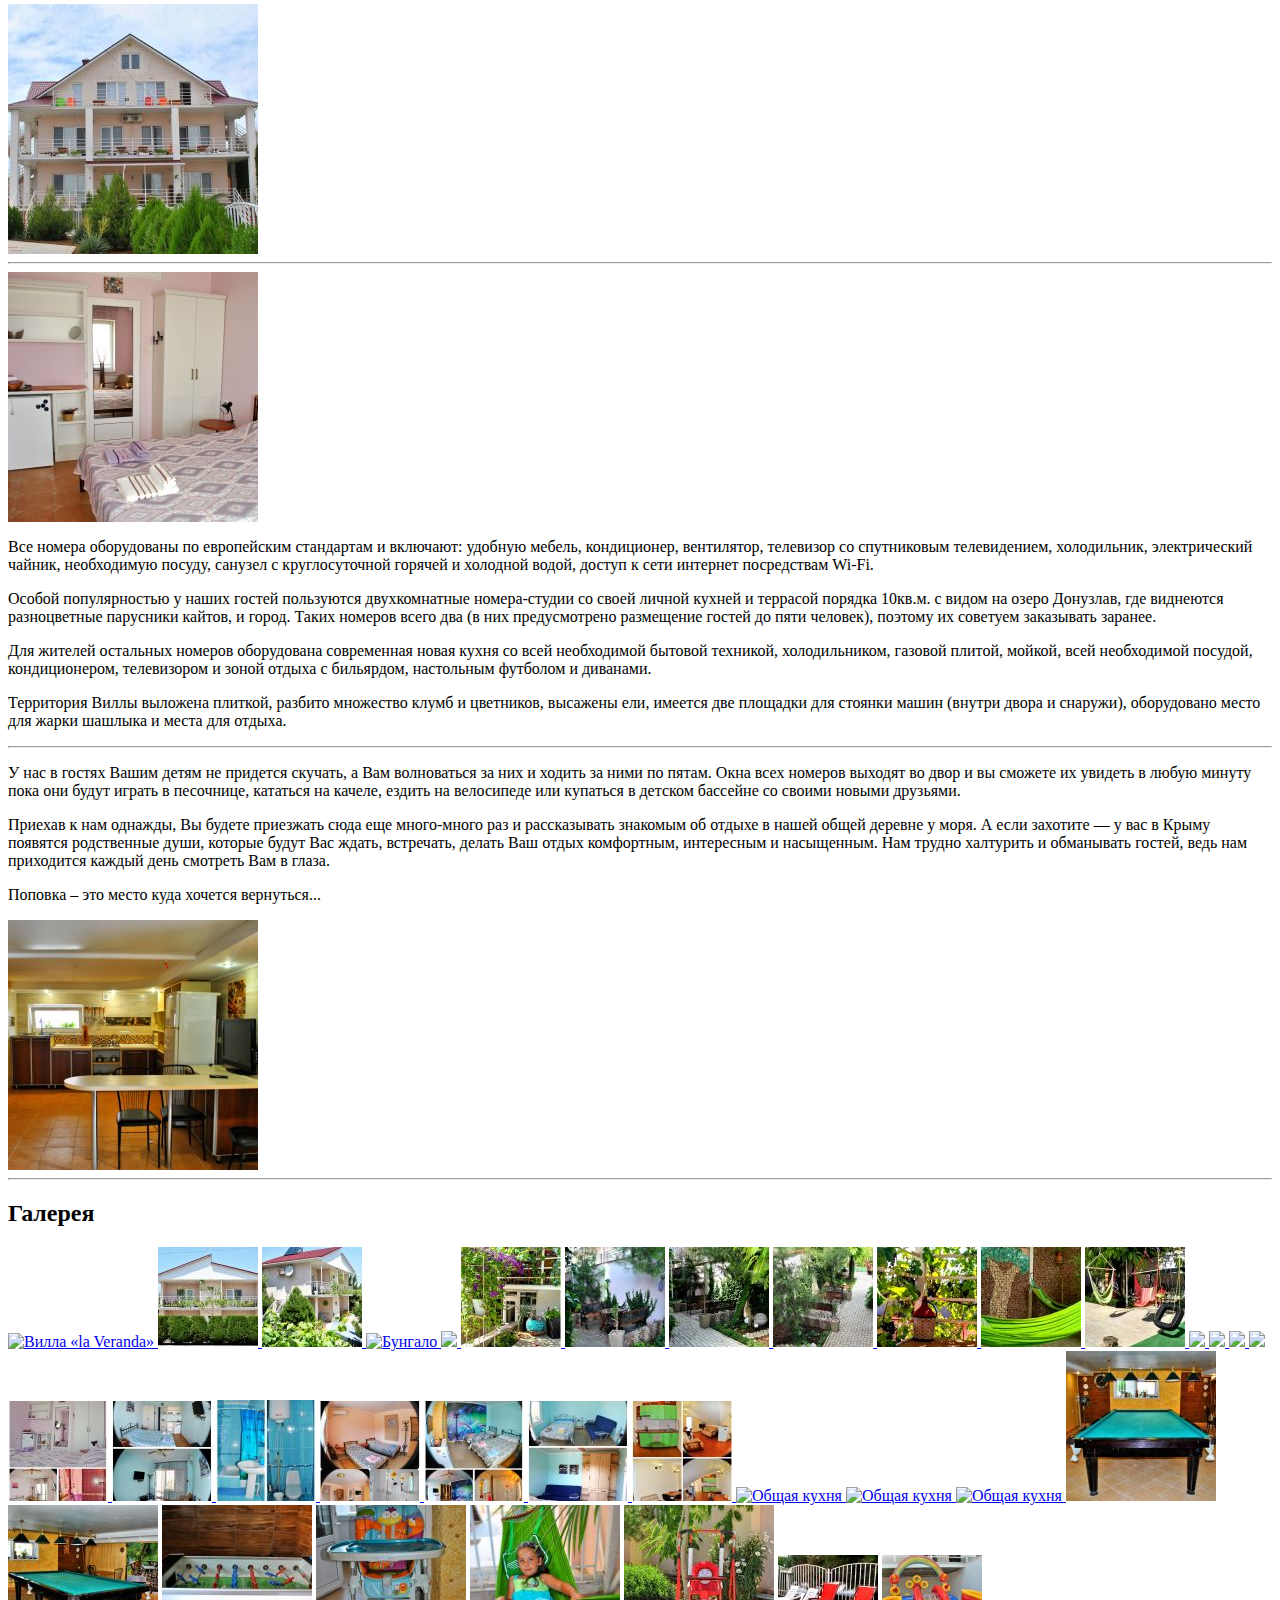
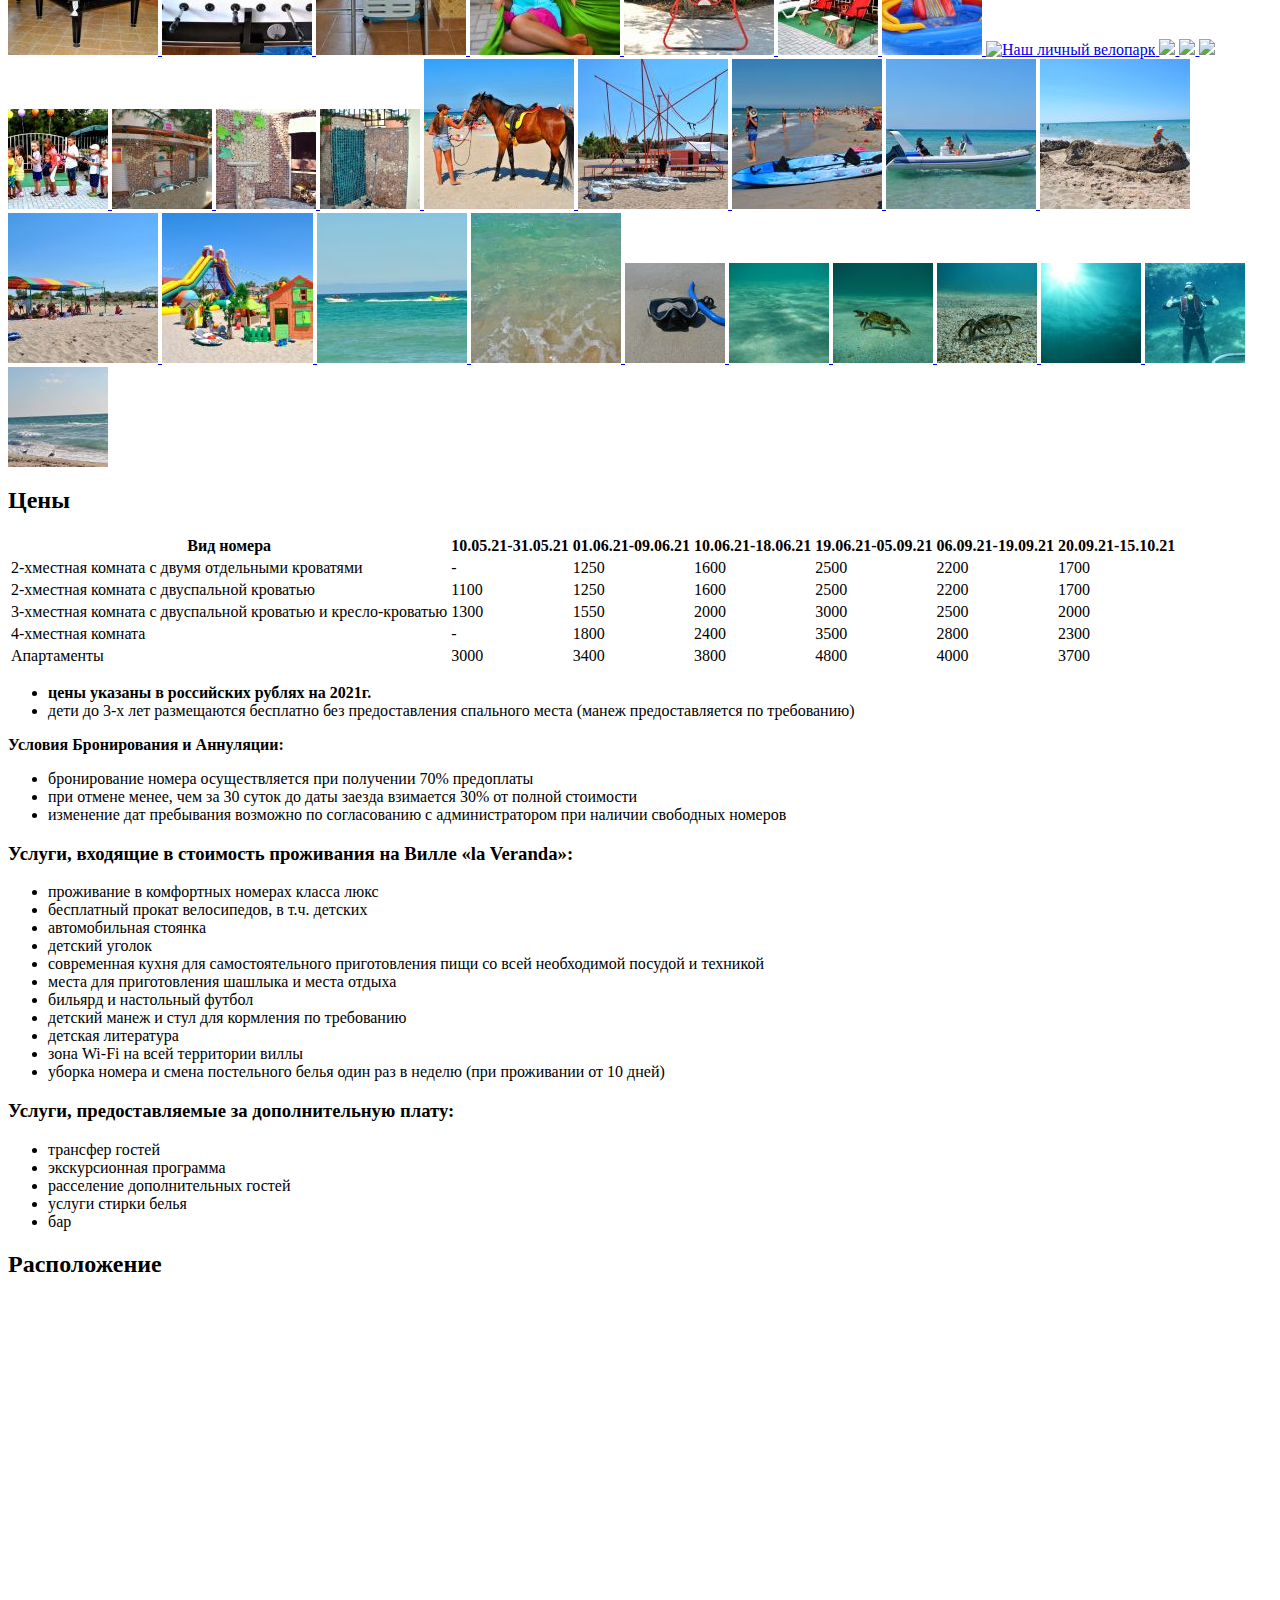
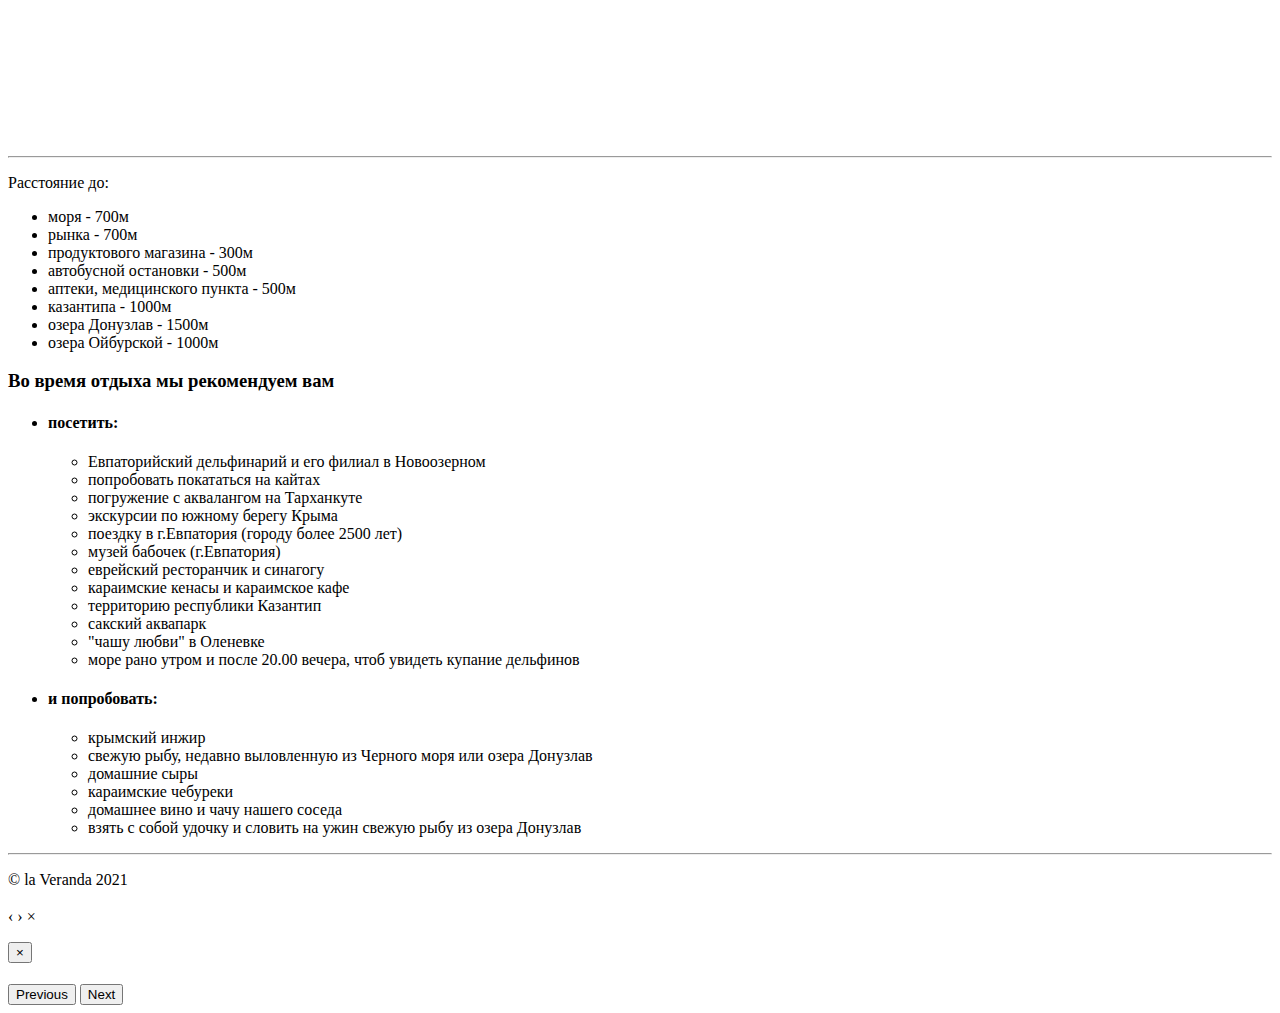
==== commit 8518520d: "Price 2021" ====
--- a/index.html
+++ b/index.html
@@ -478,46 +478,64 @@
         <thead>
         <tr>
             <th>Вид номера</th>
-            <th>20.06 - 31.08</th>
-            <th>01.09 - 15.09</th>
-            <th>16.09 - 15.10</th>
+            <th>10.05.21-31.05.21</th>
+            <th>01.06.21-09.06.21</th>
+            <th>10.06.21-18.06.21</th>
+            <th>19.06.21-05.09.21</th>
+            <th>06.09.21-19.09.21</th>
+            <th>20.09.21-15.10.21</th>
         </tr>
         </thead>
         <tbody>
         <tr>
-            <td>Двухместная комната с двумя кроватями</td>
-            <td>2100</td>
-            <td>2000</td>
-            <td>1650</td>
+            <td>2-хместная комната с двумя отдельными кроватями</td>
+            <td> - </td>
+            <td>1250</td>
+            <td>1600</td>
+            <td>2500</td>
+            <td>2200</td>
+            <td>1700</td>
         </tr>
         <tr>
-            <td>Двухместная комната с двуспальной кроватью</td>
+            <td>2-хместная комната с двуспальной кроватью</td>
+            <td>1100</td>
+            <td>1250</td>
+            <td>1600</td>
+            <td>2500</td>
             <td>2200</td>
-            <td>2200</td>
-            <td>1800</td>
+            <td>1700</td>
         </tr>
         <tr>
-            <td>Трехместная комната</td>
-            <td>3300</td>
+            <td>3-хместная комната с двуспальной кроватью и кресло-кроватью</td>
+            <td>1300</td>
+            <td>1550</td>
+            <td>2000</td>
             <td>3000</td>
-            <td>2400</td>
+            <td>2500</td>
+            <td>2000</td>
         </tr>
         <tr>
-            <td>Трехместная комната с ребенком до 12-ти лет (в номере кресло-кровать)</td>
-            <td>2900</td>
-            <td>2700</td>
-            <td>2200</td>
+            <td>4-хместная комната</td>
+            <td> - </td>
+            <td>1800</td>
+            <td>2400</td>
+            <td>3500</td>
+            <td>2800</td>
+            <td>2300</td>
         </tr>
         <tr>
             <td>Апартаменты</td>
-            <td>4500</td>
-            <td>4100</td>
+            <td>3000</td>
+            <td>3400</td>
+            <td>3800</td>
+            <td>4800</td>
+            <td>4000</td>
             <td>3700</td>
         </tr>
         </tbody>
     </table>
     <ul>
-        <li><b>цены указаны в российских рублях на 2020г.</b></li>
+        <li><b>цены указаны в российских рублях на 2021г.</b></li>
         <li>дети до 3-х лет размещаются бесплатно без предоставления спального места (манеж предоставляется по требованию)</li>
     </ul>
     <b>Условия Бронирования и Аннуляции:</b>
@@ -631,7 +649,7 @@
 <hr>
 <div id="footer">
     <div class="container">
-        <p class="text-muted">&copy; la Veranda 2020</p>
+        <p class="text-muted">&copy; la Veranda 2021</p>
     </div>
 </div>
 <!-- Footer END -->
